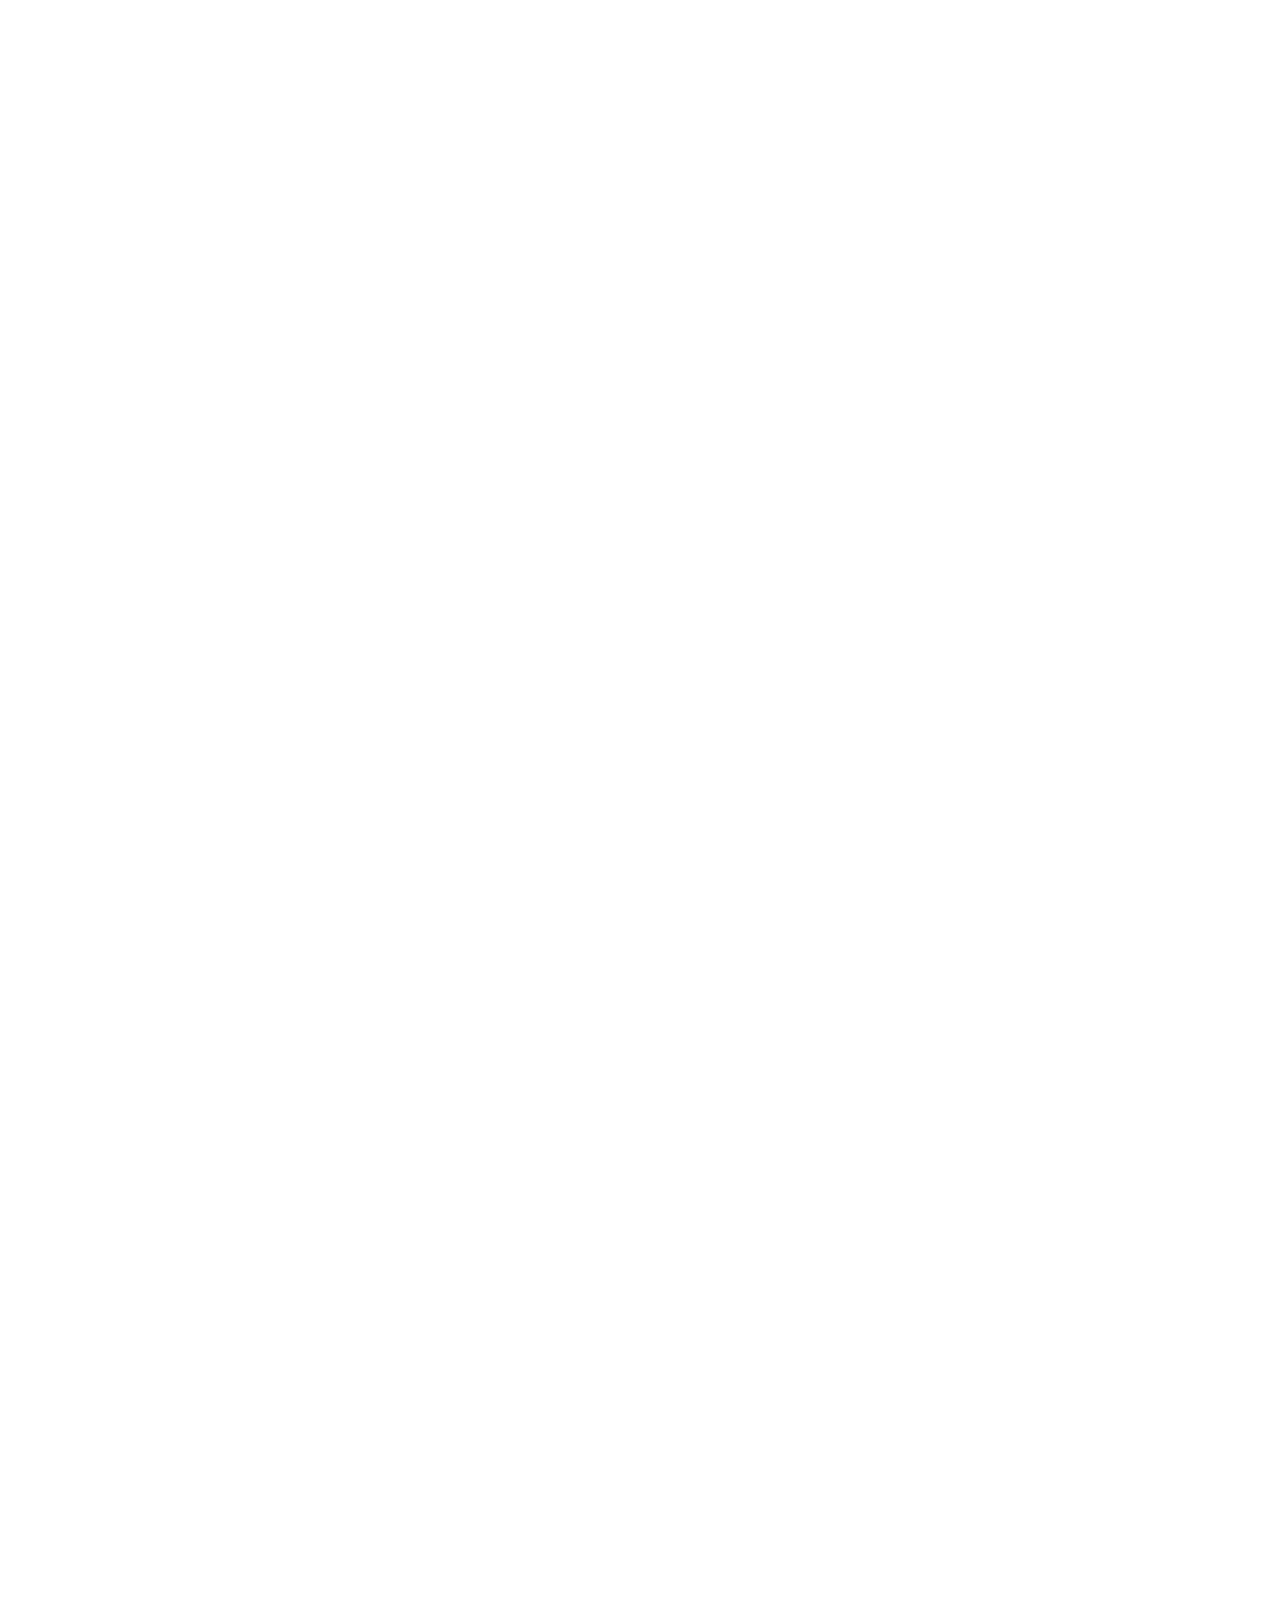
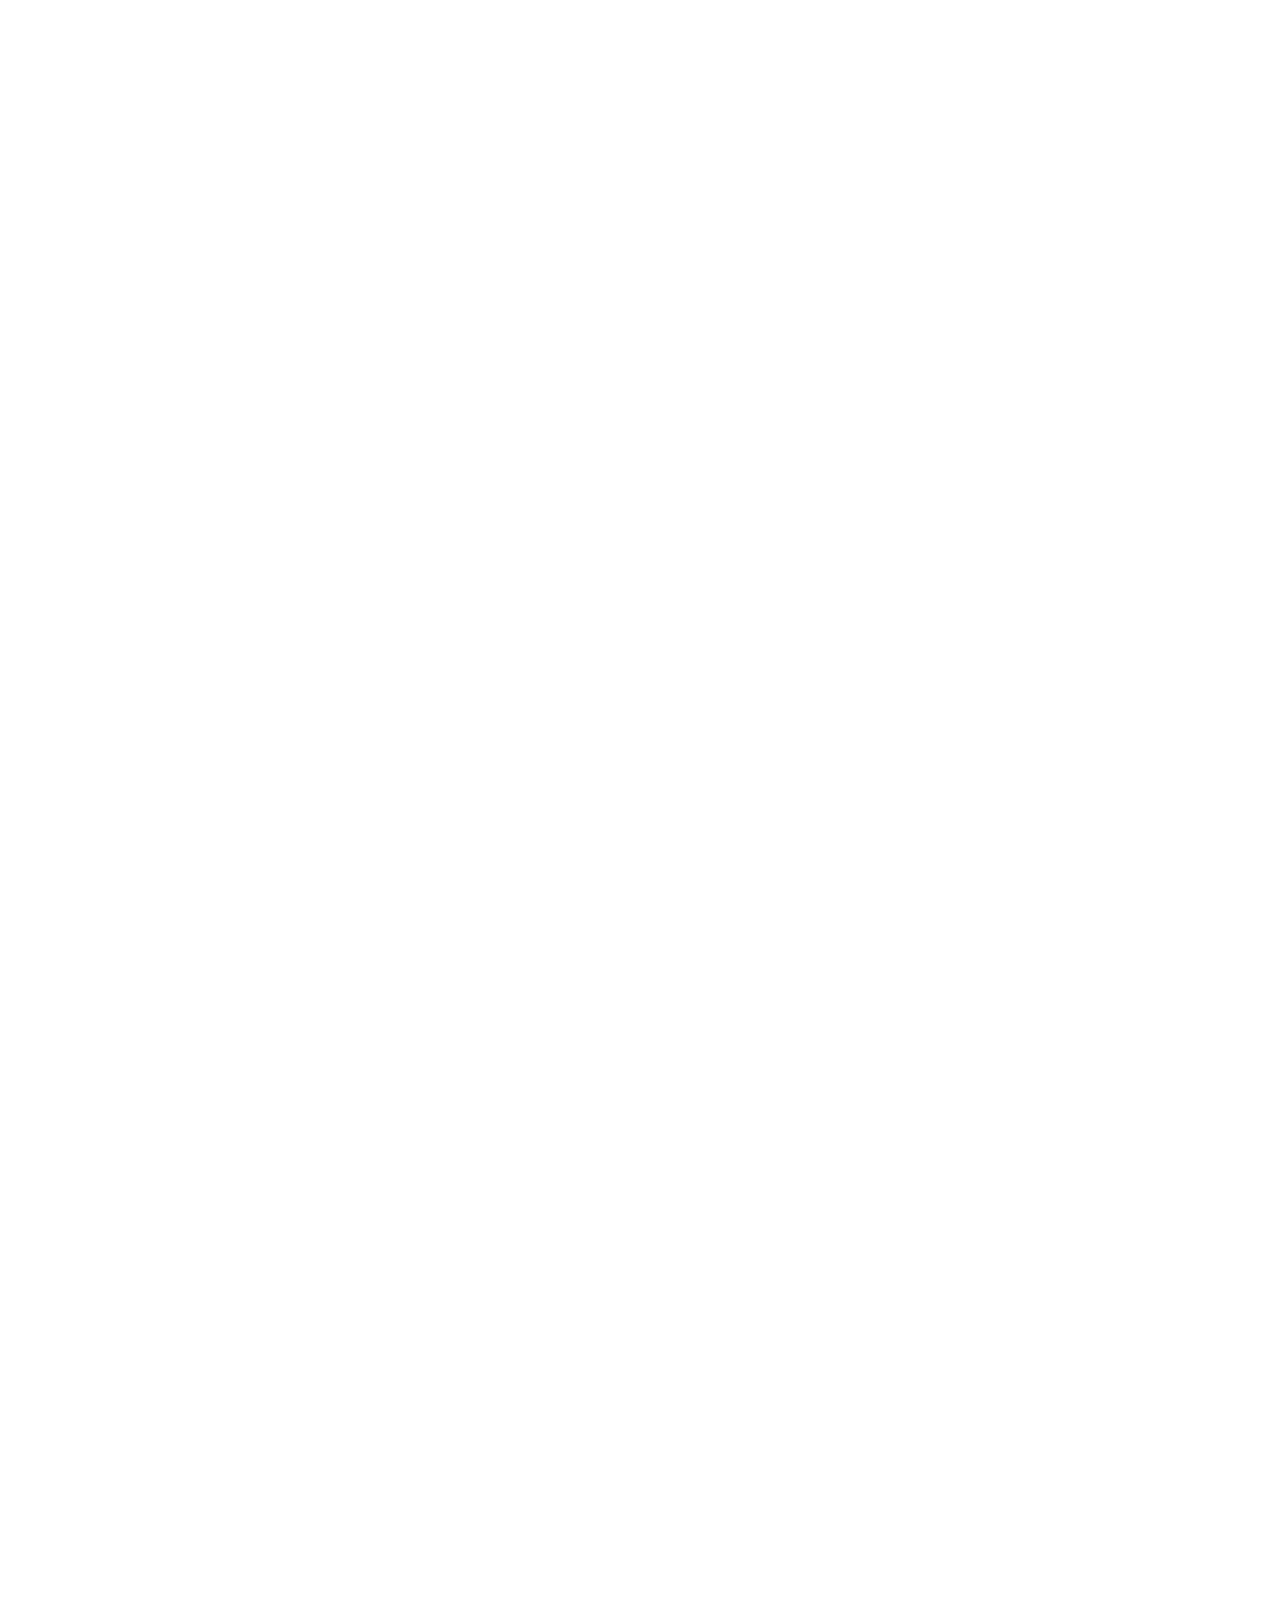
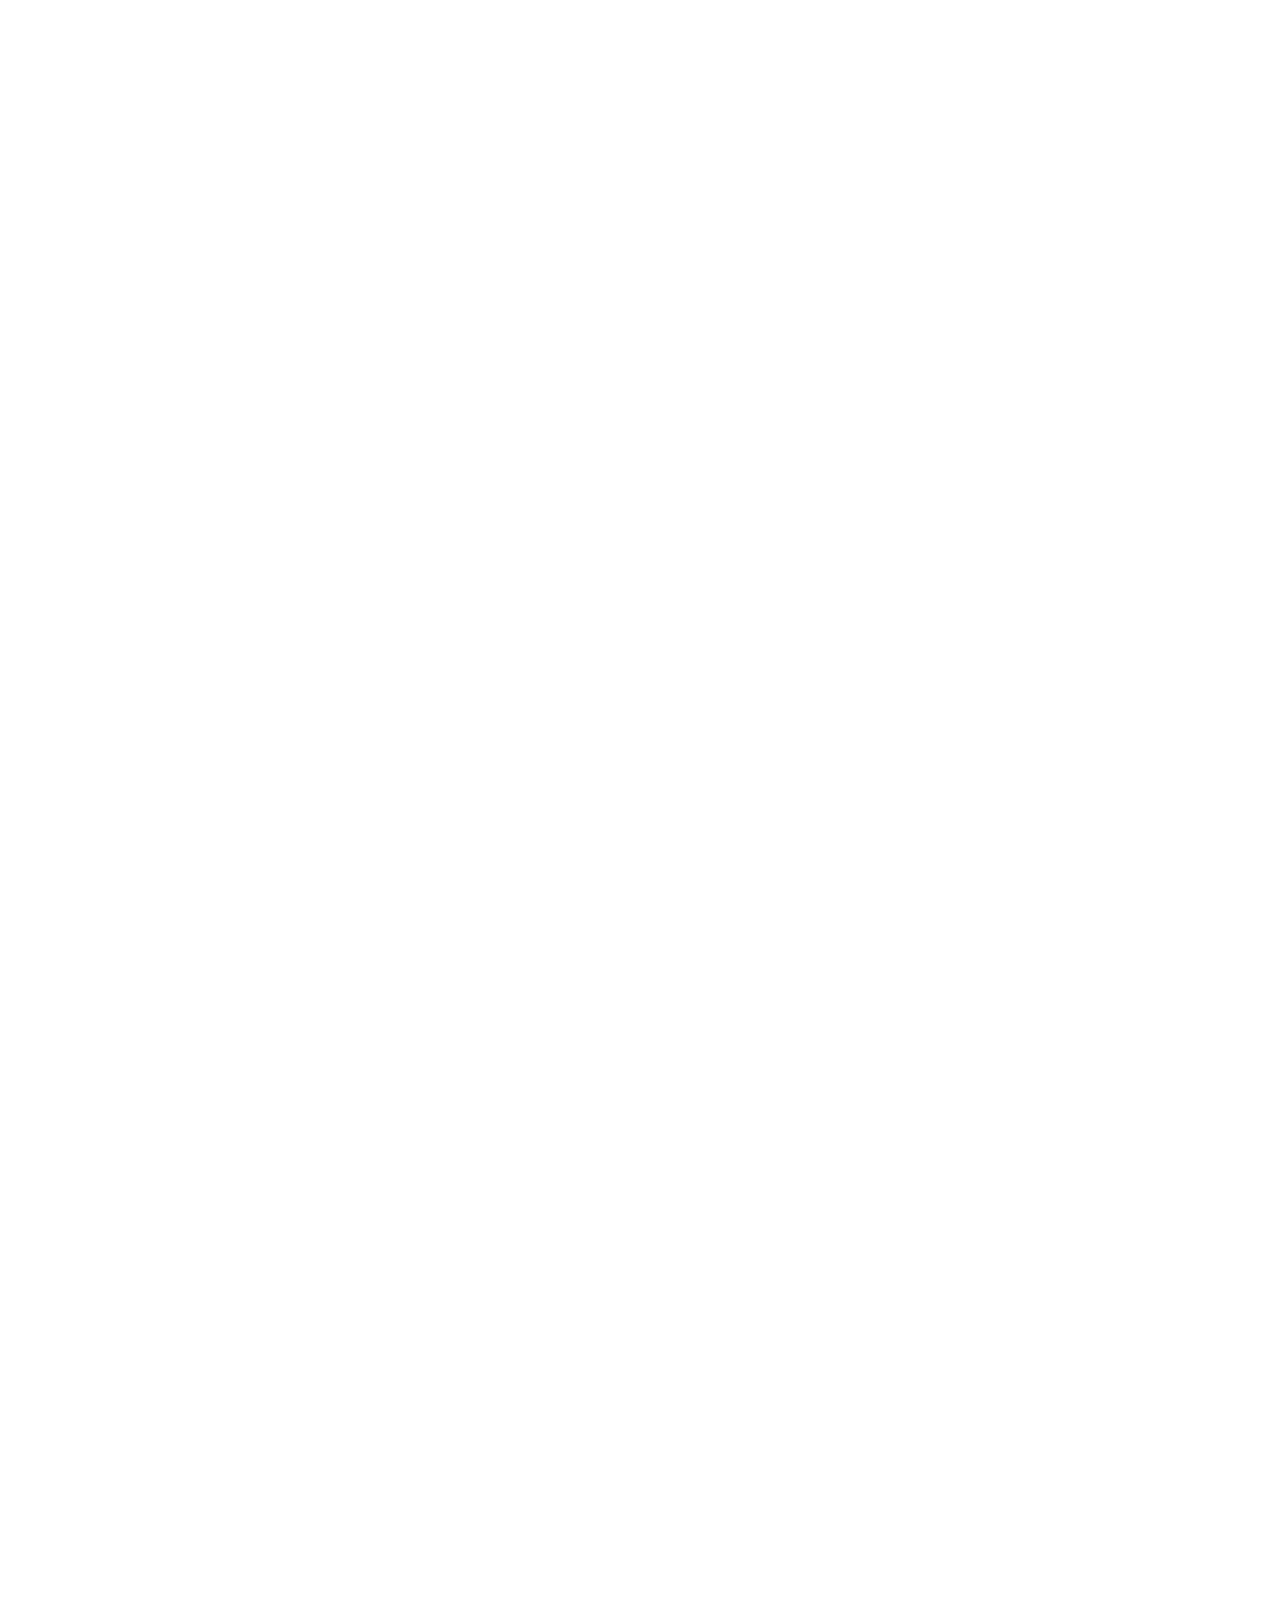
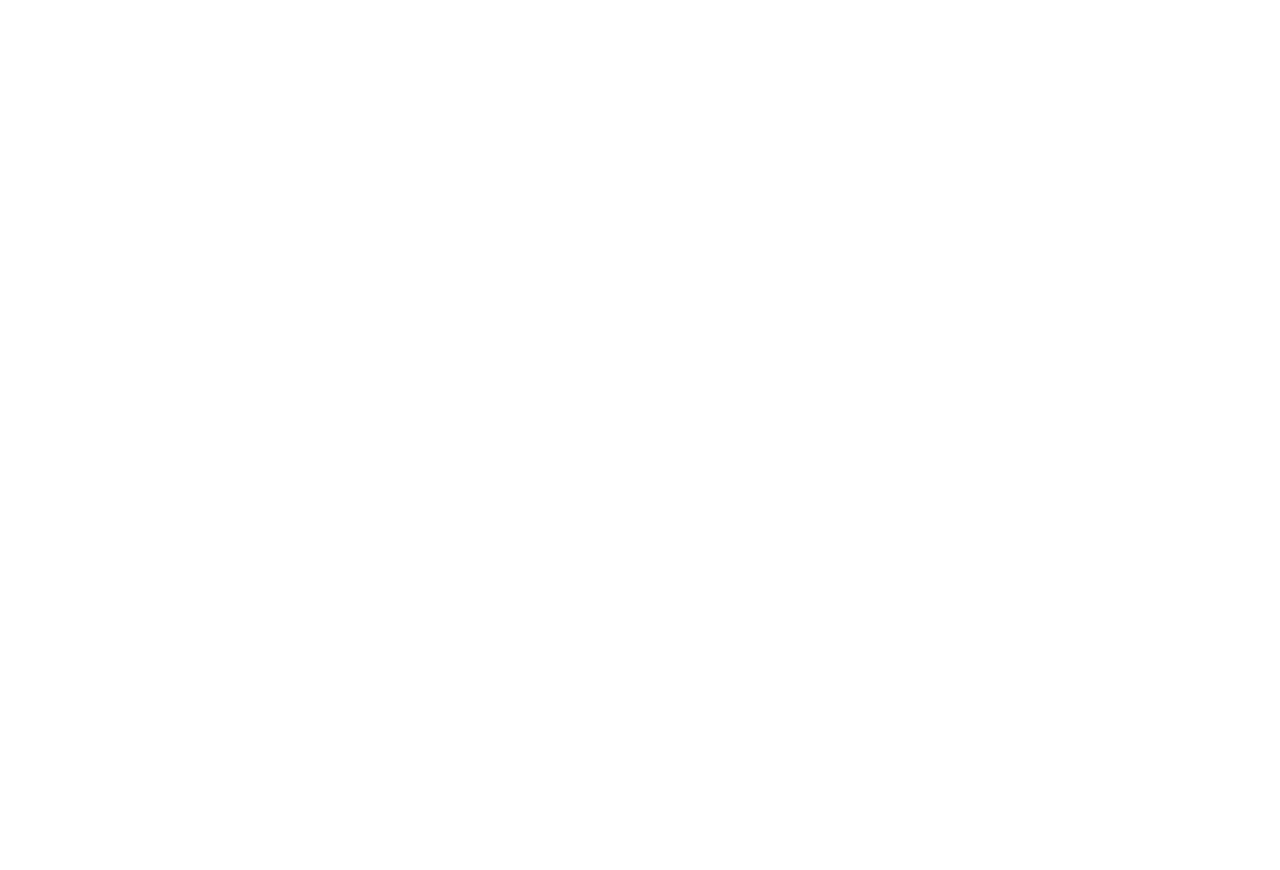
==== about-us.html @ c0554810 "first commit" ====
<!DOCTYPE html>
<!--[if IE 8 ]><html class="ie" xmlns="http://www.w3.org/1999/xhtml" xml:lang="en-US" lang="en-US"> <![endif]-->
<!--[if (gte IE 9)|!(IE)]><!--><html xmlns="http://www.w3.org/1999/xhtml" xml:lang="en-US" lang="en-US"><!--<![endif]-->

<head>
    <!-- Basic Page Needs -->
    <meta charset="utf-8">
    <!--[if IE]><meta http-equiv='X-UA-Compatible' content='IE=edge,chrome=1'><![endif]-->
    <title>Zingbox – Wind & Solar Energy HTML Template</title>
    
    <meta name="author" content="themesflat.com">

    <!-- Mobile Specific Metas -->
    <meta name="viewport" content="width=device-width, initial-scale=1, maximum-scale=1">

    <!-- Theme Style -->
    <link rel="stylesheet" type="text/css" href="assets/style.css">
    <link rel="stylesheet" type="text/css" href="assets/zingbox-icon.css">

    <!-- wow -->
    <link rel='stylesheet' href='https://cdn.rawgit.com/daneden/animate.css/v3.1.0/animate.min.css'>
    <script src='https://cdn.rawgit.com/matthieua/WOW/1.0.1/dist/wow.min.js'></script>

    <!-- Favicon and Touch Icons  -->
    <link rel="shortcut icon" href="assets/icon/icon_logo.png">
    <link rel="apple-touch-icon-precomposed" href="assets/icon/icon_logo2.png">

    <!--[if lt IE 9]>
        <script src="javascript/html5shiv.js"></script>
        <script src="javascript/respond.min.js"></script>
    <![endif]-->

</head>

<body class=" sidebar-right header-style-2 topbar-style-1 menu-has-search header-fixed">

<div id="wrapper" class="animsition">
    <div id="page" class="">
        <!-- Header Wrap -->
        <div id="site-header-wrap">
            <!-- Top Bar -->        
            <div id="top-bar">
                <div id="top-bar-inner" class="container">
                    <div class="top-bar-inner-wrap">
                        <div class="top-bar-content">
                            <div class="inner">
                                <span class="location content">2072 Pinnickinick Street, WA 98370</span>
                                <span class="envelope content">info@website.com</span>
                                
                            </div>                            
                        </div><!-- /.top-bar-content -->

                        <div class="top-bar-socials">
                            <div class="inner">                               
                                <span class="icons">
                                    <a href="#"><i class="fa fa-facebook"></i></a>
                                    <a href="#"><i class="fa fa-twitter"></i></a>
                                    <a href="#"><i class="fa fa-google-plus"></i></a>
                                    <a href="#"><i class="fa fa-instagram"></i></a>
                                </span>
                            </div>
                        </div><!-- /.top-bar-socials -->
                    </div>                    
                </div>
            </div><!-- /#top-bar -->

            <!-- Header -->
            <header id="site-header">
                <div id="site-header-inner" class="container">                    
                    <div class="wrap-inner clearfix">
                        <div id="site-logo" class="clearfix">
                            <div id="site-logo-inner">
                                <a href="index.html" rel="home" class="main-logo">
                                    <img src="assets/img/logo.png" alt="Zingbox" data-retina="assets/img/logo.png" >
                                </a>
                            </div>
                        </div><!-- /#site-logo -->

                        <div class="mobile-button">
                            <span></span>
                        </div><!-- /.mobile-button -->

                        <nav id="main-nav" class="main-nav">
                            <ul id="menu-primary-menu" class="menu">
                                <li class="menu-item menu-item-has-children">
                                    <a class="down" href="index.html">Home</a>
                                    <ul class="sub-menu ">
                                        <li class="menu-item"><a href="index.html">Home1</a></li>
                                        <li class="menu-item"><a href="home2.html">Home2</a></li>
                                    </ul>
                                </li>
                                <li class="menu-item menu-item-has-children">
                                    <a class="active down" href="about-us.html">About Us</a>
                                    <ul class="sub-menu ">
                                        <li class="menu-item"><a class="active" href="about-us.html">About Us</a></li>
                                        <li class="menu-item"><a href="price.html">Pricing</a></li>
                                        <li class="menu-item"><a href="team.html">Team</a></li>
                                        <li class="menu-item"><a href="faq.html">FAQ’s</a></li>
                                    </ul>
                                </li>
                                <li class="menu-item menu-item-has-children">
                                    <a class="down" href="service.html">Services</a>
                                    <ul class="sub-menu ">
                                        <li class="menu-item"><a href="service.html">Services</a></li>
                                        <li class="menu-item"><a href="service-detail.html">Services Details</a></li>
                                    </ul>
                                </li>
                                <li class="menu-item menu-item-has-children">
                                    <a class="down" href="project.html">Project </a>
                                    <ul class="sub-menu ">
                                        <li class="menu-item"><a href="project.html">Project</a></li>
                                        <li class="menu-item"><a href="project-detail.html">Project Details</a></li>
                                    </ul>
                                </li>
                                
                                <li class="menu-item menu-item-has-children" >
                                    <a class="down" href="page-blog.html">Blog</a>
                                    <ul class="sub-menu ">
                                        <li class="menu-item"><a href="page-blog.html">Blog Standard</a></li>
                                        <li class="menu-item"><a href="blog-detail.html">Blog Details</a></li>
                                    </ul>
                                </li>
                                <li class="menu-item menu-item-has-children">
                                    <a href="contact.html">Contact</a>
                                </li>
                            </ul>
                        </nav><!-- /#main-nav -->
                        <div id="header-get-a-quote">
                            <a href="#" class="header-get-a-quote-icon">Get A Quote</a>
                            <!-- <button class="header-get-a-quote-icon" >Get a Quote</button> -->
                        </div><!-- /#header-get-a-quote -->
                    </div><!-- /.wrap-inner -->                    
                </div><!-- /#site-header-inner -->
            </header><!-- /#site-header -->
        </div><!-- #site-header-wrap -->

        <!-- Main Content -->
        <div id="main-content-home" class="site-main clearfix">

            <!-- Header Banner-->
            <div id="header-banner" class="header-banner clearfix">
                <div id="header-banner-inner" class="container clearfix">
                    <div class="header-banner-inner-wrap">                    
                        <div class="blog-standar-start">
                            <h1 class="blog-standar-start1">ABOUT US</h1>
                        </div>
                        <h2 class="blog-standar-end">
                            <a href="index.html" class="blog-standar-end">Home</a> |
                            <span class="blog-standar-end">About Us</span>
                        </h2>               
                    </div><!-- /.header-banner-inner-wrap -->
                </div><!-- /#header-banner-inner -->  
                        
            </div>
            <!-- End Header Banner --> 
            
            <!-- ABOUT US -->
            <div class="row-aubout-us">
                <div class="container">
                    <div class="row">
                        <div class="col-md-6">
                            <div class="themesflat-spacer clearfix" data-desktop="164" data-mobile="60" data-smobile="60"></div>
                            <img class="img-about-us" src="assets/img/shortcode/about-us/about-us-left.jpg" alt="Image">
                            <img class="img-about-us-1" src="assets/img/shortcode/about-us/about-us-left-1.png" alt="Image">
                            <img class="img-about-us-2" src="assets/img/shortcode/about-us/about-us-left-2.png" alt="Image">

                            <div class="themesflat-counter wow fadeInUp  clearfix">
                                <div class="counter-item-about-us">
                                    <div class="text-wrap ">
                                        <div class="icon"></div>
                                        <div class="number-wrap">
                                            <span class="number" data-speed="3000" data-to="10"  data-inviewport="yes" >10</span> <span class="suffix">+</span>
                                        </div>
                                    </div>
                                    <h3 class="heading ">Years Of Experiences</h3>
                                </div>
                            </div>
                            <div class="themesflat-spacer clearfix" data-desktop="121" data-mobile="60" data-smobile="60"></div>
                        </div>
                        <div class="col-md-6">
                            <div class="themesflat-spacer clearfix" data-desktop="236" data-mobile="60" data-smobile="60"></div>
                            <div class="themesflat-headings about-us style-2  clearfix">
                                <span class="heading-shadown-text style-2">ABOUT US</span>
                                <h1 class="heading wow fadeInUp">WE ARE QUALIFIED & <br>PROFESSIONAL</h1>
                                <p class="sub-heading wow fadeInDown">The quick, brown fox jumps over a lazy dog. DJs flock by when MTV ax quiz prog. Junk MTV quiz graced by fox whelps. Bawds jog, flick quartz, vex nymphs. Waltz, bad nymph, for quick jigs vex! Fox nymphs grab quick-jived waltz. Brick quiz whangs jumpy veldt fox. Bright vixens</p>
                            </div>
                            <div class="about-us-content">
                                <div class="about-us-content-left wow fadeInDown">
                                    <ul>
                                        <li><a href="service-detail.html"> Malesuada dictum neque </a> </li>
                                        <li> <a href="service-detail.html"> Malesuada dictum neque </a></li>
                                    </ul>
                                </div>
                                <div class="about-us-content-right wow fadeInDown">
                                    <ul>
                                        <li><a href="service-detail.html"> Tempor commodo  </a> </li>
                                        <li> <a href="service-detail.html"> Tempor commodo  </a></li>
                                    </ul>
                                </div>
                                
                            </div>
                            <div class="themesflat-spacer clearfix" data-desktop="68" data-mobile="120" data-smobile="85"></div>
                        </div>
                    </div>
                </div>
            </div>
            <!-- END ABOUT US -->
            
            <!-- EXPERIENCES-->
            <div class="row-experiences padding-bottom-682">
                <div class="container">
                    <div class=" row-experiences-content wow zoomInDown"  >
                        <div class="row">
                            <h1 class="heading-experiences">EXPERIENCED WORKERS</h1>
                        </div>
                        <div class="row">
                            <p class="content">Lorem ipsum dolor sit amet, consetetur sadipscing elitr, sed diam <br> nonumy eirmod tempor invidunt ut labore et dolore magna aliquyam <br> erat, sed diam voluptua. At vero eos et accusam et justo duo dolores</p>
                        </div>
                        <div class="row">
                            <div class="link">
                                <div class="link-1">
                                    <ul>
                                        <li class="left"><a href="service-detail.html"><i class="zingbox-icon-check"></i>Sonsectetur adipisicing elit</a></li>
                                        <li class="left"><a href="service-detail.html"><i class="zingbox-icon-check"></i>Exercitation ullamco laboris</a></li>
                                    </ul>
                                </div>
                                <div class="link-2">
                                    <ul>
                                        <li class="right"><a href="service-detail.html"><i class="zingbox-icon-check"></i>Eiusmod tempor incididunt</a></li>
                                        <li class="right"><a href="service-detail.html"><i class="zingbox-icon-check"></i>Aolore magna aliqua</a></li>
                                    </ul>
                                </div>
                            </div>  
                        </div>
                    </div>
                </div>
            </div>
            <!-- END EXPERIENCES -->

            <!-- PRICING -->
            <div class="row-pricing">
                <div class="container">
                    <div class="col-md-12">
                        <div class="themesflat-spacer clearfix" data-desktop="138" data-mobile="170" data-smobile="320"></div>
                        <div class="themesflat-headings style-2 text-center margin-bottom-25px clearfix">
                            <h1 class="heading">CHOOSE A PLAN</h1>
                            <p class="sub-heading margin-top-17">Lorem ipsum dolor sit amet, consetetur sadipscing elitr, sed diam nonumy eirmod tempor invidunt ut labore et dolore magna aliquyam erat, sed</p>
                        </div>
                    </div>
                    <div class="row">
                        <div class="col-md-4">
                            <div class="box-pricing wow fadeInDown">
                                <div class="title">
                                    <span class="title-shadown-text style-2">01</span>
                                    <h1 class="price">$45.00</h1>
                                    <h6 class="package">BASIC PACKAGE </h6>
                                </div>
                                <ul class="list-table">
                                    <li><i class="zingbox-icon-tick"></i>Web devolopment</li>
                                    <li><i class="zingbox-icon-tick"></i>Unlimited revision </li>
                                    <li><i class="zingbox-icon-cancle"></i>Web Lifetime</li>
                                    <li><i class="zingbox-icon-cancle"></i>graphics design</li>
                                    <li><i class="zingbox-icon-cancle"></i>Web Lifetime</li>
                                    <li><i class="zingbox-icon-cancle"></i>graphics design</li>
                                </ul>
                                <div class="choose-a-plan">
                                    <a href="#" class="choose-a-plan-icon">Choose a Plan</a>
                                </div>
                            </div>
                        </div>
                        <div class="col-md-4">
                            <div class="box-pricing active wow fadeInUp">
                                <div class="title">
                                    <span class="title-shadown-text">02</span>
                                    <h1 class="price">$60.00</h1>
                                    <h6 class="package">STANDARD PACKAGE </h6>
                                </div>
                                <ul class="list-table">
                                    <li><i class="zingbox-icon-tick"></i>Web devolopment</li>
                                    <li><i class="zingbox-icon-tick"></i>Unlimited revision </li>
                                    <li><i class="zingbox-icon-cancle"></i>Web Lifetime</li>
                                    <li><i class="zingbox-icon-cancle"></i>graphics design</li>
                                    <li><i class="zingbox-icon-tick"></i>Web Lifetime</li>
                                    <li><i class="zingbox-icon-tick"></i>graphics design</li>
                                </ul>
                                <div class="choose-a-plan">
                                    <a href="#" class="choose-a-plan-icon">Choose a Plan</a>
                                </div>
                            </div>
                        </div>
                        <div class="col-md-4">
                            <div class="box-pricing wow fadeInDown">
                                <div class="title">
                                    <span class="title-shadown-text">03</span>
                                    <h1 class="price">$85.00</h1>
                                    <h6 class="package">PREMIUM PACKAGE </h6>
                                </div>
                                <ul class="list-table">
                                    <li><i class="zingbox-icon-tick"></i>Web devolopment</li>
                                    <li><i class="zingbox-icon-tick"></i>Unlimited revision </li>
                                    <li><i class="zingbox-icon-cancle"></i>Web Lifetime</li>
                                    <li><i class="zingbox-icon-cancle"></i>graphics design</li>
                                    <li><i class="zingbox-icon-tick"></i>Web Lifetime</li>
                                    <li><i class="zingbox-icon-cancle"></i>graphics design</li>
                                </ul>
                                <div class="choose-a-plan">
                                    <a href="#" class="choose-a-plan-icon">Choose a Plan</a>
                                </div>
                            </div>
                        </div>
                    </div>
                    <div class="themesflat-spacer clearfix" data-desktop="138" data-mobile="60" data-smobile="60"></div>
                </div>
            </div>
            <!-- END PRICING -->

             <!-- REQUEST-->
             <div class="row-request style-2" >
                <div class="col-xl-6 col-lg-12"><img class="img-left style-2" src="assets/img/shortcode/experience/experience-left.jpg"  alt="Image" ></div>
                <div class="col-md-6"><img class="img-right" src="assets/img/shortcode/request/request-right.png"  alt="Image"></div>
                <div >
                    <div class="row-request-inner">                        
                        <div class="row-request-right wow fadeInUp"> 
                            <div class="themesflat-headings style-1  clearfix wow fadeInUp">
                                <h1 class="heading padding-bottom-10">EXPERIENCED WORKERS</h1>
                                <p class="sub-heading padding-bottom-40">Lorem ipsum dolor sit amet, consetetur sadipscing elitr, sed diam nonumy eirmod tempor invidunt ut labore et dolore magna aliquyam erat, sed diam voluptua. At vero eos et accusam et justo duo dolores</p>
                            </div>
                            <div class="service-inner-text style-3 wow fadeInUp">
                                <div class="icon zingbox-icon-Solar-power-light "></div>
                                <div class="text-wrap">
                                    <h3 class="heading"><a href="service-detail.html">Gynecology</a></h3>
                                    <p class="sub-heading">Lorem ipsum dolor sit amet, consetetur sadipscing elitr, sed diam nonumy eirmod tempor </p>
                                </div>
                            </div>
                            <div class="service-inner-text style-3  wow fadeInUp">
                                <div class="icon zingbox-icon-Solar-power-light"></div>
                                <div class="text-wrap">
                                    <h3 class="heading"><a href="service-detail.html">Gynecology</a></h3>
                                    <p class="sub-heading">Lorem ipsum dolor sit amet, consetetur sadipscing elitr, sed diam nonumy eirmod tempor </p>
                                </div>
                            </div>
                        </div>
                    </div>  
                </div>                                                         
            </div><!-- END REQUEST -->

            <!-- WORK -->
            <div class="row-work">
                <img class="bg-img style-2" src="assets/img/shortcode/work/bg-work.png" alt="Image">
                <div class="container"> 
                    <div class="row">
                        <div class="col-md-12">
                            <div class="themesflat-spacer clearfix" data-desktop="138" data-mobile="60" data-smobile="60"></div>
                            <div class="themesflat-headings style-2 text-center clearfix">
                                <h1 class="heading">OUR WORK PROCESS</h1>
                                <p class="sub-heading">Lorem ipsum dolor sit amet, consetetur sadipscing elitr, sed diam nonumy eirmod tempor invidunt ut labore et dolore magna aliquyam erat, sed</p>
                            </div>
                            <div class="themesflat-spacer clearfix" data-desktop="55" data-mobile="35" data-smobile="35"></div>

                            <div class="row">
                                <div class="col-md-4 "> 
                                    <div class="box-work wow fadeInUp"  >
                                        <!-- <span class="icon zingbox-icon-pin-energy "></span> -->
                                        <img src="assets/img/shortcode/work/work-1.png" alt="Image">
                                        <div class="text-wrap">
                                            <h6 class="heading">Non-Polluting</h6>
                                            <p class="sub-heading">Lorem ipsum dolor sit amet,<br> consetetur sadipscing elitr, sed diam <br> nonumy eirmod tempor invidun</p>
                                            <a href="#" class="btn-read-more">Read More <i class="fa fa-arrow-right"></i></a>
                                        </div>
                                    </div>
                                </div>
                                <div class="col-md-4 "> 
                                    <div class="box-work wow fadeInUp"  >
                                        <!-- <span class="icon zingbox-icon-solar-fan "></span> -->
                                        <img src="assets/img/shortcode/work/work-2.png" alt="Image">
                                        <div class="text-wrap">
                                            <h6 class="heading">Demand Response</h6>
                                            <p class="sub-heading">Lorem ipsum dolor sit amet,<br> consetetur sadipscing elitr, sed diam <br> nonumy eirmod tempor invidun</p>
                                            <a href="#" class="btn-read-more">Read More <i class="fa fa-arrow-right"></i></a>
                                        </div>
                                    </div>
                                </div>
                                <div class="col-md-4 " > 
                                    <div class="box-work wow fadeInUp" >
                                        <!-- <span class="icon zingbox-icon-powe-poles"></span> -->
                                        <img src="assets/img/shortcode/work/work-3.png" alt="Image">
                                        <div class="text-wrap">
                                            <h6 class="heading">Load Shifting</h6>
                                            <div class="sep clearfix"></div>
                                            <p class="sub-heading">Lorem ipsum dolor sit amet,<br> consetetur sadipscing elitr, sed diam <br> nonumy eirmod tempor invidun</p>
                                            <a href="#" class="btn-read-more">Read More <i class="fa fa-arrow-right"></i></a>
                                        </div>
                                    </div>
                                </div>
                            </div>
                            <div class="col-md-12">
                                <div class="themesflat-spacer clearfix" data-desktop="122" data-mobile="60" data-smobile="60"></div>
                            </div>
                        </div><!-- /.col-md-12 -->    
                    </div><!-- /.row -->
                </div>                      
            </div>                
            <!-- END WORK -->

        </div><!-- /#main-content -->

         <!-- Footer -->
         <footer id="footer" class="style-1 clearfix">
            <img class="bg-right" src="assets/img/bg-footer-2.png" alt="Image">
            <div id="footer-widgets" class="container">
                <div class="row ">
                    <div class="col-lg-3 col-md-6">
                        <div class="widget widget_text">
                            <div class="textwidget">
                                <img src="assets/img/logo-dark.png" alt="Image" >
                                <p class="margin-bottom-15">Lorem ipsum dolor sit amet, consect etuer adipiscing elit, sed diam nonu mmy nibh euis </p>
                                <div class="footer-socials">
                                    <div class="inner">                               
                                        <span class="icons">
                                            <a class="active" href="#"><i class="fa fa-facebook-square"></i></a>
                                            <a href="#"><i class="fa fa-twitter"></i></a>
                                            <a href="#"><i class="fa fa-google"></i></a>
                                            <a href="#"><i class="fa fa-linkedin"></i></a>
                                            <a href="#"><i class="fa fa-pinterest-p"></i></a> 
                                        </span>
                                    </div>
                                </div><!-- /.footer-socials -->
                            </div>
                        </div><!-- /.widget_text -->
                        <div class="themesflat-spacer clearfix" data-desktop="0" data-mobile="0" data-smobile="0"></div>
                    </div><!-- /.col -->                 
                    <div class="col-lg-2 col-md-6">
                        <div class="themesflat-spacer clearfix" data-desktop="10" data-mobile="0" data-smobile="50"></div>
                        <div class="widget widget_services">
                            <h3 class="widget-title margin-bottom-30">Services</h3>
                            <ul class="service-list">
                                <li><a href="service-detail.html">Conditions</a></li>
                                <li><a href="service-detail.html">Terms of Use</a></li>
                                <li><a href="service.html">Our Services</a></li>
                                <li><a href="blog.html">New Guests List</a></li>
                                <li><a href="team.html">The Team List</a></li>
                            </ul>
                        </div>
                    </div><!-- /.col -->

                    <div class="col-lg-4 col-md-6">
                        <div class="themesflat-spacer clearfix" data-desktop="10" data-mobile="50" data-smobile="50"></div>

                        <div class="widget widget_Latest-post">
                            <h3 class="widget-title">Latest Post</h3>
                            <ul class="lastest-posts data-effect clearfix">
                                <li class="clearfix">
                                    <div class="thumb ">
                                        <img src="assets/img/post/recent-new-4.jpg" alt="Image" > 
                                    </div>
                                    <div class="text">
                                        <span class="post-date">December 7, 2021</span>
                                        <h4><a href="blog-detail.html">Bigg Ideas Of Business
                                            branding Info.</a></h4>                                       
                                    </div>
                                </li>
                                <li class="clearfix">
                                    <div class="thumb ">
                                        <img src="assets/img/post/recent-new-5.jpg" alt="Image" >
                                    </div>
                                    <div class="text">
                                        <span class="post-date">December 7, 2021</span>
                                        <h4><a href="blog-detail.html">Bigg Ideas Of Business
                                            branding Info.</a></h4>                                        
                                    </div>
                                </li>                                
                            </ul>
                        </div><!-- /.widget_lastest -->                       
                    </div><!-- /.col -->

                    <div class=" col-lg-3 col-md-6">
                        <div class="themesflat-spacer clearfix" data-desktop="5" data-mobile="50" data-smobile="50"></div>
                        <div class="widget widget_email">
                            <h3 class="widget-title margin-bottom-30">Subscribe</h3>
                            <div class="email-form ">
                                <div class="Email">
                                    <input type="text" placeholder="Email">
                                </div>
                                <div>
                                    <button class="btn-subcriber">Subscribe</button>
                                </div>
                                <span class="tittle-email">Get the latest updates via email. Any time you may unsubscribe</span>
                            </div>
                        </div><!-- /.widget_instagram -->
                    </div><!-- /.col -->
                </div><!-- /.themesflat-row -->
            </div><!-- /#footer-widgets -->
        </footer><!-- /#footer -->
        
         <!-- Bottom -->
         <div id="bottom" class="clearfix has-spacer">
            <div id="bottom-bar-inner" class="container">
                <div class="bottom-bar-inner-wrap">
                    <div class="bottom-bar-content">
                        <div id="copyright">
                            <a class="margin-right-3" href="#">© Yoursitename</a> 
                            <span class="text">2021 | All Rights Reserved </span> 
                        </div>
                    </div><!-- /.bottom-bar-content -->

                    <div class="bottom-bar-menu">
                        <a href="#">Privacy</a>
                        <a href="#">Terms</a>
                        <a href="#">Sitemap</a>
                        <a class="padding-right-0" href="#">Help</a>
                    </div><!-- /.bottom-bar-menu -->
                </div><!-- /.bottom-bar-inner-wrap -->                
            </div><!-- /#bottom-bar-inner -->
        </div><!-- /#bottom -->

        
    </div><!-- /#page -->
</div><!-- /#wrapper -->

<a id="scroll-top"></a>

<!-- Javascript -->
<script src="assets/js/jquery.min.js"></script>
<script src="assets/js/plugins.js"></script>
<script src="assets/js/bootstrap.min.js"></script>
<script src="assets/js/animsition.js"></script>
<script src="assets/js/jquery.isotope.min.js"></script>


<script src="assets/js/jquery.cookie.js"></script>
<script src="assets/js/shortcodes.js"></script>
<script src="assets/js/main.js"></script>

<!-- WOW -->
<script src="assets/js/wow.js"></script>

</body>
</html>
---- assets/style.css ----
/**
  * Name: Zingbox
  * Version: 1.0.1
  * Author: Themesflat
  * Author URI: http://www.themesflat.com
*/

@import url('https://fonts.googleapis.com/css2?family=Jost:ital,wght@0,100;0,200;0,300;0,400;0,500;0,600;0,700;0,800;0,900;1,100;1,200;1,300;1,400;1,500;1,600;1,700;1,800;1,900&family=Rubik:ital,wght@0,300;0,400;0,500;0,600;0,700;0,800;0,900;1,300;1,400;1,500;1,600;1,700;1,800;1,900&family=Teko:wght@300;400;500;600;700&display=swap');
@import url('https://fonts.googleapis.com/css2?family=Poppins:ital,wght@0,100;0,200;0,300;0,400;0,500;0,600;0,700;0,800;0,900;1,100;1,200;1,300;1,400;1,500;1,600;1,700;1,800;1,900&display=swap');


@import "css/bootstrap.css";
@import "css/animate.css";
@import "css/animsition.css";
@import "css/font-awesome.css";
@import "css/ionicons.css";
@import "css/font-etline.css";
@import "css/shortcodes.css";
@import "zingbox-icon.css";
@import "css/reponsive.css";


/* For Revolution Slider */
@import "includes/rev-slider/css/settings.css";
@import "includes/rev-slider/css/layers.css";
@import "includes/rev-slider/css/navigation.css";

/**
  *	Reset Browsers
  * General
  * Elements
  * Forms
  * Typography
  * Layouts
  * Effect
  * Top Bar
  * Header
  * Blog Post
  * Widgets
  * Pagination
  * Footer
  * Bottom
  * Scroll Top

*/

/* Reset Browsers
-------------------------------------------------------------- */
html,body,div,span,applet,object,iframe,h1,h2,h3,h4,h5,h6,p,blockquote,pre,a,abbr,acronym,address,big,cite,code,del,dfn,
em,img,ins,kbd,q,s,samp,small,strike,strong,sub,sup,tt,var,b,u,i,center,dl,dt,dd,ol,ul,li,fieldset,form,label,legend,
table,caption,tbody,tfoot,thead,tr,th,td,article,aside,canvas,details,embed,figure,figcaption,footer,header,hgroup,menu,
nav,output,ruby,section,summary,time,mark,audio,video {
  margin: 0;
  padding: 0;
  border: 0;
  outline: 0;
  font-size: 100%;
  font: inherit;
  vertical-align: baseline;
  font-family: inherit;
  font-size: 100%;
  font-style: inherit;
  font-weight: inherit;
}

article,aside,details,figcaption,figure,footer,header,hgroup,menu,nav,section {
  display: block;
}

html {
  font-size: 62.5%;
  overflow-y: scroll;
  -webkit-text-size-adjust: 100%;
  -ms-text-size-adjust: 100%;
}

*,
*:before,
*:after {
  -webkit-box-sizing: border-box;
  -moz-box-sizing: border-box;
  box-sizing: border-box;
}

body {
  background: #fff;
  line-height: 1;
}

article,aside,details,figcaption,figure,footer,header,main,nav,section {
  display: block;
}

ol,
ul {
  list-style: none;
}

table {
  border-collapse: collapse;
  border-spacing: 0;
}

caption,th,td {
  font-weight: normal;
  text-align: left;
}

blockquote:before,blockquote:after,q:before,q:after {
  content: "";
  content: none;
}

blockquote,q {
  quotes: none;
}

a:focus {
  outline: none;
}

a:hover,
a:active {
  outline: 0;
}

a img {
  border: 0;
}

img {
  max-width: 100%;
  height: auto;
}

select {
  max-width: 100%;
}

/* General
-------------------------------------------------------------- */
body,
button,
input,
select,
textarea {
  font-family: "Rubik", sans-serif;
  font-weight: 400;
  color: #565872;
  font-size: 16px;
  line-height: 30px;
  background-color: #fff;
  -webkit-font-smoothing: antialiased;
  -moz-osx-font-smoothing: grayscale;
  text-rendering: optimizeLegibility;
  overflow-x: hidden;
  overflow-y: auto;
}

img {
  height: auto;
  max-width: 100%;
  vertical-align: middle;
  -ms-interpolation-mode: bicubic;
}

p {
  margin: 0 0 20px;
}

strong,
b,
cite {
  font-weight: bold;
}

dfn,
cite,
em,
i,
blockquote {
  font-style: italic;
}

blockquote {
  position: relative;
  background-color: transparent;
  margin: 0px;
  padding: 0 0 0 32px;
}

blockquote > p:last-child {
  margin-bottom: 0;
}

blockquote cite {
  position: absolute;
  right: 0;
  bottom: 0;
}

blockquote em,
blockquote i {
  font-style: normal;
}

abbr,
acronym {
  border-bottom: 1px dotted #e0e0e0;
  cursor: help;
}

mark,
ins {
  text-decoration: none;
}

sup,
sub {
  font-size: 75%;
  height: 0;
  line-height: 0;
  position: relative;
  vertical-align: baseline;
}

sup {
  top: -6px;
}

sub {
  bottom: -3px;
}

small {
  font-size: 75%;
}

big {
  font-size: 125%;
}

address {
  font-style: italic;
  margin: 0 0 20px;
}

code,
kbd,
tt,
var,
samp,
pre {
  margin: 20px 0;
  padding: 4px 12px;
  background: #f5f5f5;
  border: 1px solid #e0e0e0;
  overflow-x: auto;
  -webkit-hyphens: none;
  -moz-hyphens: none;
  hyphens: none;
  border-radius: 0;
  height: auto;
}

/* Elements
-------------------------------------------------------------- */
html {
  -webkit-box-sizing: border-box;
  -moz-box-sizing: border-box;
  box-sizing: border-box;
}

*,
*:before,
*:after {
  -webkit-box-sizing: inherit;
  -moz-box-sizing: inherit;
  box-sizing: inherit;
}

hr {
  background-color: #e0e0e0;
  border: 0;
  height: 1px;
  margin-bottom: 20px;
}

/* List */

ul,
ol {
  padding: 0;
  margin: 0 0 20px 20px;
}

ul {
  list-style: disc;
}

ol {
  list-style: decimal;
}

li > ul,
li > ol {
  margin-bottom: 0;
}
li {
  list-style: none;
}

ul li,
ol li {
  padding: 0.1em 0;
}

dl,
dd {
  margin: 0 0 20px;
}

dt {
  font-weight: bold;
}

del,
.disable {
  text-decoration: line-through;
  filter: alpha(opacity=50);
  opacity: 0.5;
}

/* Table */
table,
th,
td {
  border: 1px solid #e0e0e0;
}

table {
  border-collapse: separate;
  border-spacing: 0;
  border-width: 1px 0 0 1px;
  margin: 0 0 30px;
  table-layout: fixed;
  width: 100%;
}

caption,
th,
td {
  font-weight: normal;
  text-align: left;
}

th {
  border-width: 0 1px 1px 0;
  font-weight: bold;
}

td {
  border-width: 0 1px 1px 0;
}
th,
td {
  padding: 8px 12px;
}

a:hover {
  text-decoration: none;
}

/* Media */
embed,
iframe,
object,
video {
  margin-bottom: 20px;
  max-width: 100%;
  vertical-align: middle;
}

p > embed,
p > iframe,
p > object,
p > video {
  margin-bottom: 0;
}

/* Accessibility - Text meant only for screen readers */
.screen-reader-text {
  clip: rect(1px, 1px, 1px, 1px);
  position: absolute !important;
  height: 1px;
  width: 1px;
  overflow: hidden;
}

.screen-reader-text:focus {
  background-color: #f1f1f1;
  border-radius: 3px;
  box-shadow: 0 0 2px 2px rgba(0, 0, 0, 0.6);
  clip: auto !important;
  color: #21759b;
  display: block;
  height: auto;
  left: 5px;
  line-height: normal;
  padding: 15px 23px 14px;
  text-decoration: none;
  top: 5px;
  width: auto;
  z-index: 100000;
}

/* Forms
-------------------------------------------------------------- */
/* Fixes */

button,
input {
  line-height: normal;
}
button,
input,
select,
textarea {
  font-size: 100%;
  line-height: inherit;
  margin: 0;
  vertical-align: baseline;
}

input,
textarea {
  font-size: 1em;
  max-width: 100%;
  background-image: -webkit-linear-gradient(
    rgba(255, 255, 255, 0),
    rgba(255, 255, 255, 0)
  ); /* Removing the inner shadow on iOS inputs */
}

textarea {
  overflow: auto; /* Removes default vertical scrollbar in IE6/7/8/9 */
  vertical-align: top; /* Improves readability and alignment in all browsers */
}

input[type="checkbox"] {
  display: inline;
}

button,
input[type="button"],
input[type="reset"],
input[type="submit"] {
  line-height: 1;
  cursor: pointer;
  -webkit-appearance: button;
}

input[type="checkbox"],
input[type="radio"] {
  padding: 0; /* Addresses excess padding in IE8/9 */
}

input[type="search"] {
  -webkit-appearance: textfield; /* Addresses appearance set to searchfield in S5, Chrome */
}

input[type="search"]::-webkit-search-decoration {
  /* Corrects inner padding displayed oddly in S5, Chrome on OSX */
  -webkit-appearance: none;
}

button::-moz-focus-inner,
input::-moz-focus-inner {
  border: 0;
  padding: 0;
}

/* Remove chrome yellow autofill */
input:-webkit-autofill {
  -webkit-box-shadow: 0 0 0px 1000px #f7f7f7 inset;
}

/* Reset search styling */
input[type="search"] {
  outline: 0;
}

input[type="search"]::-webkit-search-decoration,
input[type="search"]::-webkit-search-cancel-button,
input[type="search"]::-webkit-search-results-button,
input[type="search"]::-webkit-search-results-decoration {
  display: none;
}

/* Input normal */
select,
textarea,
input[type="text"],
input[type="password"],
input[type="datetime"],
input[type="datetime-local"],
input[type="date"],
input[type="month"],
input[type="time"],
input[type="week"],
input[type="number"],
input[type="email"],
input[type="url"],
input[type="search"],
input[type="tel"],
input[type="color"] {
  /* color: #57b33e; */
  border: 1px solid #eaeaea;
  padding: 14px 20px;
  letter-spacing: 0px;
  background-color: transparent;
  line-height: inherit;
  width: 100%;
  margin-bottom: 14px;
  height: auto;
  text-shadow: none;
  -webkit-box-shadow: none;
  -moz-box-shadow: none;
  box-shadow: none;
  -webkit-box-sizing: border-box;
  -moz-box-sizing: border-box;
  box-sizing: border-box;
  -webkit-transition: border ease 0.238s;
  -moz-transition: border ease 0.238s;
  transition: border ease 0.238s;
}

/* Contact Form 7 */
.wpcf7-form select,
.wpcf7-form textarea,
.wpcf7-form input {
  margin-bottom: 0;
}

/* Input focus */
textarea:focus,
input[type="text"]:focus,
input[type="password"]:focus,
input[type="datetime"]:focus,
input[type="datetime-local"]:focus,
input[type="date"]:focus,
input[type="month"]:focus,
input[type="time"]:focus,
input[type="week"]:focus,
input[type="number"]:focus,
input[type="email"]:focus,
input[type="url"]:focus,
input[type="search"]:focus,
input[type="tel"]:focus,
input[type="color"]:focus {
  border-color: #565872;
  outline: 0;
  -webkit-box-shadow: none;
  -moz-box-shadow: none;
  box-shadow: none;
}

/* Button */
button,
input[type="button"],
input[type="reset"],
input[type="submit"] {
  letter-spacing: 0.5px;
  font-weight: 500;
  background-color: #ffffff;
  color: #1f242c;
  border-color: #57b33e;
  border-radius: 7px;
  padding: 12.5px;
  display: inline-block;
  font-family: "Rubik", sans-serif;
  font-size: 15;
  font-weight: 500;
  border-width: 1px;
  -webkit-appearance: none;
  -webkit-transition: all ease 0.3s;
  -moz-transition: all ease 0.3s;
  transition: all ease 0.3s;
}

/* Button hover + focus */
button:hover,
input[type="button"]:hover,
input[type="reset"]:hover,
input[type="submit"]:hover,
button:focus,
input[type="button"]:focus,
input[type="reset"]:focus,
input[type="submit"]:focus {
  outline: 0;
  background-color: #ff7029;
}

/* Placeholder color */
::-webkit-input-placeholder {
  color: #565872;
}

:-moz-placeholder {
  color: #565872;
}

::-moz-placeholder {
  color: #565872;
  opacity: 1;
} /* Since FF19 lowers the opacity of the placeholder by default */

:-ms-input-placeholder {
  color: #565872;
}

/* Links */
a {
  color: #222;
  outline: 0;
  text-decoration: none;
  -webkit-transition: all 0.3s ease;
  -moz-transition: all 0.3s ease;
  -ms-transition: all 0.3s ease;
  -o-transition: all 0.3s ease;
  transition: all 0.3s ease;
}

a:hover,
a:focus,
a:active {
  outline: 0;
  color: #57b33e;
  text-decoration: none;
}

/* Typography
-------------------------------------------------------------- */
h1 {
  font-family: "Teko", sans-serif;
  color: #ffffff;
  font-weight: 400;
  line-height: 1;
}

h2 {
  font-family: "Rubik", sans-serif;
  color: #ffffff;
  font-weight: 400;
  line-height: 3;
}

h3 {
  font-family: "Rubik", sans-serif;
  color: #1f242c;
  font-weight: 700;
}

h4 {
  font-family: "Rubik", sans-serif;
  color: #565872;
  font-weight: 400;
}

h5 {
  font-family: "Teko", sans-serif;
  color: #ffffff;
  font-weight: 400;
  line-height: 1;
  padding: 100px 0 35px 7px;
}

h6 {
  font-family: "Teko", sans-serif;
  color: #191919;
  font-weight: 400;
  line-height: 1;
}
/* padding: 15px 0 15px 5px; */

h1 {
  font-size: 72px;
}
h2 {
  font-size: 18px;
}
h3 {
  font-size: 20px;
} 
h4 {
  font-size: 15px;
} 
h5 {
  font-size: 72px;
} 
h6 {
  font-size: 47px;
} 

h1 a,
h2 a,
h3 a,
h4 a,
h5 a,
h6 a {
  color: inherit;
}

/* Layouts
-------------------------------------------------------------- */
#main-content {
  padding: 115px 0 120px 0;
}
#main-content-2 {
  padding: 120px 0 120px 0 !important;
}

body.page #main-content {
  padding-top: 0;
  padding-bottom: 0;
}

/* Inner Content */
#inner-content,
#inner-sidebar {
  position: relative;
  z-index: 1;
}

/* Sidebar Right */
.sidebar-right #site-content {
  float: left;
  width: 66.38%;
}

.sidebar-right #sidebar {
  float: right;
  width: 31.62%;
}

/* Sidebar left */
.sidebar-left #site-content {
  float: right;
  width: 65.9%;
}

.sidebar-left #sidebar {
  float: left;
  width: 31.62%;
}

/* No Sidebar */
.no-sidebar #site-content {
  width: 100% !important;
  max-width: none !important;
  float: none !important;
}

/* Top Bar
-------------------------------------------------------------- */
#top-bar {
  position: relative;
  z-index: 1;
  background-color: #57b33e;
}

#top-bar,
#top-bar a {
  color: #fff;
  font-size: 14px;
  line-height: 17px;
}

#top-bar .top-bar-inner-wrap {
  display: table;
  width: 100%;
  padding: 18px 0px 15px 0px;
}

#top-bar .top-bar-content {
  display: table-cell;
  width: 70%;
  text-align: left;
  vertical-align: middle;
}

#top-bar .top-bar-socials {
  display: table-cell;
  width: 30%;
  text-align: right;
  vertical-align: middle;
}

/* Top Bar Content */

#top-bar .top-bar-content .content:first-child {
  position: relative;
  letter-spacing: 0.3px !important;
  display: inline-block;
  padding: 0px 13px 0px 17px;
  margin: 0px 0px 0px 300px;
  color: #fff;
}

#top-bar .top-bar-content .content:last-child {
  position: relative;
  display: inline-block;
  padding: 0px 0px 0px 27px;
  color: #fff;
}

#top-bar .top-bar-content .content:before {
  content: "";
  position: absolute;
  font-family: "FontAwesome";
  top: 0;
  left: 0;
  font-size: 19px;
}

#top-bar .top-bar-content .content.location:before {
  content: "\f041";
}

#top-bar .top-bar-content .content.envelope:before {
  content: "\f003";
}

/* Top Bar Socials*/

#top-bar .top-bar-socials .icons a {
  display: inline-block;
  text-align: center;
  position: relative;
  padding: 0px 9px;
}

#top-bar .top-bar-socials .icons a:last-child {
  padding-right: 0px !important;
}

#top-bar .top-bar-socials .icons a:hover {
  color: #ff7029;
}

/* Style 1 */
.topbar-style-1 #top-bar {
  background-color: #57b33e;
}


/* Header
-------------------------------------------------------------- */
#site-header {
  position: relative;
  background-color: #fff;
  box-shadow: 1px 1px 5px 0px rgba(0, 0, 0, 0.2);
  -webkit-transition: all 0.3s ease;
  -moz-transition: all 0.3s ease;
  -ms-transition: all 0.3s ease;
  -o-transition: all 0.3s ease;
  transition: all 0.3s ease;
}
#site-header-inner {
  position: relative;
}
#site-header .wrap-inner {
  padding-top: 28.5px;
  padding-bottom: 28.5px;
  -webkit-transition: all 0.3s ease;
  -moz-transition: all 0.3s ease;
  -ms-transition: all 0.3s ease;
  -o-transition: all 0.3s ease;
  transition: all 0.3s ease;
}

/* Header Fixed */

#site-header.is-fixed {
  position: fixed;
  top: -151px;
  left: 0;
  width: 100%;
  z-index: 9999;
}

#site-header.is-fixed.is-small {
  position: fixed;
  top: 0;
  left: 0;
  width: 100%;
  z-index: 9999;
}
#site-header.is-fixed.is-small .wrap-inner {
  padding-top: 45px;
  padding-bottom: 45px;
}
#site-header.is-fixed.is-small .wrap-inner.style-2 {
  padding-top: 25px;
  padding-bottom: 25px;
}
#site-header.is-fixed.is-small #site-logo {
  padding-top: 20px;
  padding-bottom: 20px;
  margin-top: -45px;
}
#site-header.is-fixed.is-small #header-get-a-quote {
  top: 28px;
}
#site-header.is-fixed.is-small .header-phone {
  top: 28px;
}
.header-style-1 #site-header.is-fixed.is-small #header-get-a-quote {
  top: 33px;
}
#site-header.is-fixed.is-small #main-nav .sub-menu {
  top: 90px;
}

/* Site Logo */

#site-logo {
  width: 22.5%;
  margin: -102px 0px 0px 0px;
  padding: 50px 0px 50px 0px;
  background-color: #fff;
  position: absolute;
  z-index: 3;
  box-shadow: 0 5px 10px rgb(0 0 0 / 7%);
}

#site-logo-inner {
  text-align: center;
}

/* Main Nav */
#main-nav ul {
  margin: 0px;
}
#main-nav ul li {
  position: relative;
  list-style: none;
  -webkit-transition: all 0.3s ease;
  -moz-transition: all 0.3s ease;
  -ms-transition: all 0.3s ease;
  -o-transition: all 0.3s ease;
  transition: all 0.3s ease;
}
#main-nav > ul > li {
  float: left;
  padding: 35px 20px 35px 14px !important;
}
#main-nav > ul > li > a {
  display: block;
  font-size: 18px;
  font-weight: 500;
  color: #1f242c;
  position: relative;
  line-height: 23px;
  font-family: "Rubik", sans-serif;
}
#main-nav ul li .active::after,
#main-nav ul li .active {
  color: #57b33c !important;
}
#main-nav ul li .down::after {
  content: "\f078";
  font-family: "FontAwesome",sans-serif;
  color: #1f242c;
  font-size: 12px;
  margin-left: 5px;
}

/* Sub Menu */
#main-nav .sub-menu {
  position: absolute;
  top: 95px;
  left: 0px;
  width: 250px;
  background-color: #fff;
  border-radius: 5px;
  z-index: 9999;
  opacity: 0;
  display: block !important;
  visibility: hidden;
  padding: 0 30px;
  box-shadow: 0 10px 30px rgb(0 0 0 / 7%);
  -webkit-transition: all 0.3s ease;
  -moz-transition: all 0.3s ease;
  -ms-transition: all 0.3s ease;
  -o-transition: all 0.3s ease;
  transition: all 0.3s ease;
  -webkit-transform: translateY(15px);
  -moz-transform: translateY(15px);
  -ms-transform: translateY(15px);
  -o-transform: translateY(15px);
  transform: translateY(15px);
}
#main-nav .sub-menu.style-2 {
  top: 105px;
}
#main-nav .right-sub-menu {
  left: auto;
  right: 0;
}
#main-nav .sub-menu li a {
  font-family: "Rubik", sans-serif;
  display: block;
  font-size: 18px;
  color: #1F242C;
  padding:15px 0;
  font-weight: 500;
  /* line-height: 65px; */
}

#main-nav li:hover .sub-menu {
  opacity: 1;
  visibility: visible;
  -webkit-transform: translateY(0);
  -moz-transform: translateY(0);
  -ms-transform: translateY(0);
  -o-transform: translateY(0);
  transform: translateY(0);
  -webkit-transition: all 0.3s ease;
  -moz-transition: all 0.3s ease;
  -ms-transition: all 0.3s ease;
  -o-transition: all 0.3s ease;
  transition: all 0.3s ease;
}
#main-nav .sub-menu li {
  border-bottom: 0.5px solid #d1d1d1;
}
#main-nav .sub-menu li:last-child {
  border-bottom: 2px solid #ff7029;
}
#main-nav .sub-menu li a:hover,
#main-nav .sub-menu li.current-item a {
  color: #57b33e;
}

/* Mobile Menu */
#main-nav-mobi {
  display: block;
  margin: 0 auto;
  width: 100%;
  position: absolute;
  top: 100%;
  left: 0;
  z-index: 9999;
  background-color: #fff;
}
#main-nav-mobi ul {
  display: block;
  list-style: none;
  margin: 0 ;
  padding: 0;
}
#main-nav-mobi ul li {
  margin: 0px;
  text-align: left;
  cursor: pointer;
  padding: 0;
  border-top: 1px solid #D9D9D9;
  position: relative;
}
#main-nav-mobi ul > li > a {
  color: #1F242C;
  display: inline-block;
  font-size: 14px;
  padding-left: 25px;
  line-height: 48px;
  font-weight: 600;
}
#main-nav-mobi ul li:first-child {
  border-top: 0px ;
}
#main-nav-mobi ul li:last-child {
  border-bottom: 1px solid #D9D9D9 ;
}
#main-nav-mobi ul > li.current-menu-item > a,
#main-nav-mobi ul > li > a:hover {
  color: #57b33c;
}
#main-nav-mobi ul li .active {
  color: #57b33c;
}
#main-nav-mobi .sub-menu li a {
  padding-left: 40px;
}
#main-nav-mobi .menu-item-has-children .arrow {
  cursor: pointer;
  display: inline-block;
  font-size: 20px;
  font-family: "FontAwesome";
  line-height: 48px;
  position: absolute;
  right: 15px;
  text-align: center;
  top: 0;
  width: 48px;
}
#main-nav-mobi .menu-item-has-children .arrow:before {
  content: "\f103";
  color: #1F242C;
}
#main-nav-mobi .menu-item-has-children .arrow.active:before {
  content: "\f102";
}
#main-nav-mobi ul ul li {
  background-color: #fff;
  border-color: #D9D9D9;
}

/* Mobile Menu Button */
.mobile-button {
  display: none;
  position: absolute;
  width: 26px;
  height: 26px;
  float: right;
  top: 50%;
  right: 15px;
  background-color: transparent;
  cursor: pointer;
  -webkit-transition: all 0.3s ease;
  -moz-transition: all 0.3s ease;
  -ms-transition: all 0.3s ease;
  -o-transition: all 0.3s ease;
  transition: all 0.3s ease;
  -webkit-transform: translateY(-50%);
  -ms-transform: translateY(-50%);
  -o-transform: translateY(-50%);
  transform: translateY(-50%);
}
.mobile-button:before,
.mobile-button:after,
.mobile-button span {
  background-color: #57b33e;
  -webkit-transition: all ease 0.3s;
  -moz-transition: all ease 0.3s;
  transition: all ease 0.3s;
}
.mobile-button:before,
.mobile-button:after {
  content: "";
  position: absolute;
  top: 0;
  height: 3px;
  width: 100%;
  left: 0;
  top: 50%;
  -webkit-transform-origin: 50% 50%;
  -ms-transform-origin: 50% 50%;
  transform-origin: 50% 50%;
}
.mobile-button span {
  position: absolute;
  width: 100%;
  height: 3px;
  left: 0;
  top: 50%;
  overflow: hidden;
  text-indent: 200%;
}
.mobile-button:before {
  -webkit-transform: translate3d(0, -7px, 0);
  -moz-transform: translate3d(0, -7px, 0);
  transform: translate3d(0, -7px, 0);
}
.mobile-button:after {
  -webkit-transform: translate3d(0, 7px, 0);
  -moz-transform: translate3d(0, 7px, 0);
  transform: translate3d(0, 7px, 0);
}
.mobile-button.active span {
  opacity: 0;
}
.mobile-button.active:before {
  -webkit-transform: rotate3d(0, 0, 1, 45deg);
  -moz-transform: rotate3d(0, 0, 1, 45deg);
  transform: rotate3d(0, 0, 1, 45deg);
}
.mobile-button.active:after {
  -webkit-transform: rotate3d(0, 0, 1, -45deg);
  -moz-transform: rotate3d(0, 0, 1, -45deg);
  transform: rotate3d(0, 0, 1, -45deg);
}

#site-header #header-get-a-quote {
  position: absolute;
  right: 15px;
  top: 35px;
  z-index: 10;
}

.header-phone {
  position: absolute;
  right: 260px;
  top: 39px;
  z-index: 10;
}

.header-phone .socical-icon {
  display: flex;
  display:-webkit-box;
  display: -ms-flexbox;
  display: -webkit-flex;
}
.header-phone .socical-icon .icon {
  margin-top: 6px;
}

.header-phone .socical-icon .icon::before {
  content: "\f095";
  font-family: "fontAwesome";
  color: #57b33c;
  font-size: 25px;
  border: 1px solid rgba(0, 0, 0, 0.1);
  border-radius: 50%;
  padding: 11px 13px;
  text-align: center;
  margin: 0 12px 0 0;
}

.header-phone .socical-icon a {
  font-weight: 700;
}

.header-phone .socical-icon .call-us {
  line-height: 17px;
}

#header-get-a-quote a {
  border: 1px;
  border-color: #57b33e;
  border-radius: 7px;
  padding: 20px 58px;
  border-style: solid;
  margin: 15px 0 0 0;
  font-family: "Rubik", sans-serif;
  color: #1f242c;
  font-weight: 500;
  font-size: 15px;
}

#header-get-a-quote a:hover {
  background-color: #57b33e;
  color: #ffffff;
}

/* Style 1 */

.header-style-1 #site-header .wrap-inner {
  padding-top: 32px;
  padding-bottom: 37px;   
  /* margin-left: -6px; */
}

.header-style-1 #site-header #main-nav {
  position: absolute;
  left: 300px;
  top: 50%;
  z-index: 99;
  -webkit-transform: translateY(-50%);
  -ms-transform: translateY(-50%);
  -o-transform: translateY(-50%);
  transform: translateY(-50%);
}

.header-style-1 #site-header #main-nav > ul > li {
  padding: 35px 27px 35px 14px;
}

.header-style-1 #site-header #header-get-a-quote {
  position: absolute;
  right: 13px;
  top: 44px;
  z-index: 10;
}

.header-style-1 #header-get-a-quote a {
  border: 0px;
  background-color: #57b33e;
  color: #ffffff;
}

.header-style-1 #header-get-a-quote a:hover {
  background-color: #ff7029;
  color: #ffffff;
}

/* Style 2 */
.header-style-2 #site-header #main-nav {
  position: absolute;
  left: 300px;
  top: 50%;
  z-index: 99;
  -webkit-transform: translateY(-50%);
  -ms-transform: translateY(-50%);
  -o-transform: translateY(-50%);
  transform: translateY(-50%);
}
.header-style-2.menu-has-search #site-header #main-nav {
  right: 225px;
}
.header-style-2 #site-logo {
  margin-left: 0px;
}
.header-style-2 #site-header .wrap-inner {
  padding-top: 52px;
  padding-bottom: 49px;
}
.header-style-2 #site-header .header-get-a-quote-icon {
  line-height: 1px;
}


/* Header Baner */
#header-banner {
  background-image: url("img/header-baner.jpg");
  height: 400px;
}

#header-banner #header-banner-inner a :hover {
  color: #57b33e;
}
.header-banner-inner-wrap {
  padding: 130px 0 0 0;
  text-align: center;
  z-index: 10;
}
#header-banner
  #header-banner-inner
  .header-banner-inner-wrap
  .blog-standar-start1 {
  letter-spacing: -1.5px;
}

/* Absolute */
.site-header-absolute #site-header-wrap {
  position: absolute;
  top: 0;
  left: 0;
  width: 100%;
  z-index: 100;
}

/* Blog Post
-------------------------------------------------------------- */
.hentry {
  padding-top: 52px;
}
.hentry:first-child {
  margin: 0px;
  border: none;
  padding: 0px;
}
.hentry .post-content-wrap {
  padding: 28px 0px 0px 0px;
}
.hentry .post-content-wrap ul {
  margin: 0;
  padding-bottom: 40px;
}
.hentry .post-content-wrap ul li {
  padding-bottom: 6px;
}
.hentry .post-content-wrap .fa.fa-check {
  font-size: 17px;
  color: #57b33c;
  padding-right: 20px;
}
.hentry .post-content-wrap ul li:first-child .fa.fa-check {
  padding-right: 17px;
}
/* Post title */
.hentry .post-title {
  padding: 17px 0 16px 0;
  letter-spacing: -1px;
}
.hentry .post-title-detail {
  font-size: 28px;
  font-weight: 700;
  font-family: "Rubik", sans-serif;
  line-height: 41px;
  padding-bottom: 12px;
  letter-spacing: -0.6px;
}
.hentry .post-title-detail.style1 {
  padding: 30px 0 15px 0;
}
.post-title-service-detail {
  font-size: 16px;
  margin-bottom: 5px;
}
.margin-top-4 {
  margin-top: -4px !important;
}
/* Post meta */
.hentry .post-meta {
  color: #1f242c;
  line-height: 30px;
  margin-bottom: 12px;
  font-family: "Rubik", sans-serif;
  font-size: 12px;
  font-weight: 400;
}
.hentry .post-meta a {
  color: #1f242c;
}
.hentry .post-meta .item {
  display: inline-block;
  position: relative;
  margin-right: 9px;
  padding-left: 0px;
}
.hentry .post-meta span.post-by-author.item {
  color: #57b33e;
}

.hentry .post-meta span.post-date.item::before {
  content: "\f073";
  font-family: "FontAwesome";
  padding-right: 5px;
}
.hentry .post-meta a:hover {
  color: #57b33e;
}
/* style-2 */
.margin-top-19 {
  margin-top: 19px !important;
}
.margin-bottom-51 {
  margin-bottom: 51px !important;
}
.post-title-detail.style-2 {
  margin-top:8px;
}
.post-title-detail.style-2 span {
  font-family: "Teko", sans-serif;
  font-size: 60px;
  color: #1f242c;
  font-weight: 400;    
  letter-spacing: -1.2px;
}

/* Post content */
.hentry .post-excerpt {
  margin-bottom: 24px;
  width: 770px;
}
.hentry .post-excerpt p:first-child {
  margin: 0px;
}
.hentry .box-excerpt {
  margin: 27px 0px;
}
.hentry .box-excerpt .thumb {
  float: left;
  margin: 4px 31px 0 0;
}
.hentry .box-excerpt .text {
  overflow: hidden;
}
.hentry .post-excerpt.style1 p {
  padding-bottom: 13px;
}
.hentry .post-excerpt.style2 {
  margin-bottom: 11px;
}
.margin-bottom-32 {
  margin-bottom: 32px !important;
}
/* post author */
.hentry .post-author {
  background-color: #f0f4f9;
  border-left: 8px solid #57b33c;
  border-radius: 5px;
  margin-bottom: 27px;
  /* margin-right: 30px; */
  margin-top: 30px !important;
  padding-bottom: 20px;
}
.hentry .post-author p {
  margin-left: 46px;
  padding-top: 19px;
  margin-bottom: 8px;
}
.hentry .post-author a {
  margin-left: 46px;
  font-weight: 700;
}

/* Post read more */
.hentry .post-link a {
  display: inline-block;
  font-family: "Teko", sans-serif;
  font-size: 20px;
  font-weight: 400;
  color: #fff;
  background-color: #57b33e;
  text-align: center;
  padding: 10px 58px;
  letter-spacing: -0.5px;
  position: relative;
  overflow: hidden;
  z-index: 1;
  border-radius: 5px;
  -webkit-transition: all 0.3s ease;
  -moz-transition: all 0.3s ease;
  -ms-transition: all 0.3s ease;
  -o-transition: all 0.3s ease;
  transition: all 0.3s ease;
}
.hentry .post-link a:before {
  content: "";
  position: absolute;
  width: 100%;
  height: 0%;
  z-index: -1;
  top: 50%;
  left: 50%;
  opacity: 0;
  visibility: hidden;
  -webkit-transition: all 0.3s ease;
  -moz-transition: all 0.3s ease;
  -ms-transition: all 0.3s ease;
  -o-transition: all 0.3s ease;
  transition: all 0.3s ease;
  -webkit-transform: translate(-50%, -50%);
  -moz-transform: translate(-50%, -50%);
  -ms-transform: translate(-50%, -50%);
  -o-transform: translate(-50%, -50%);
  transform: translate(-50%, -50%);
}

.hentry .post-link a:hover {
  opacity: 1;
  visibility: visible;
  height: 100%;
  background-color: #ff7029;
  -webkit-transition: all 0.3s ease;
  -moz-transition: all 0.3s ease;
  -ms-transition: all 0.3s ease;
  -o-transition: all 0.3s ease;
  transition: all 0.3s ease;
}

/* Post tags */
.hentry .post-tags-socials {
  width: 100%;
  display: table;
  padding-top: 39px;
  border-top: 2px solid #f0f4f9;
}
.hentry .post-tags {
  display: table-cell;
  vertical-align: middle;
  width: 60%;
  text-align: left;
}
.hentry .title {
  font-weight: 700;
  color: #222;
  padding-bottom: 5px;
  padding-right: 6px;
  font-size: 16px;
}

.hentry .post-socials span {
  margin-right: 69px;
}
.hentry .post-socials {
  display: table-cell;
  vertical-align: middle;
  width: 40%;
  text-align: right;
  padding-right: 15px;
}
.hentry .post-socials .socical-icon {
  margin-right: 5px;
}
.hentry .post-socials a {
  color: #707070;
  padding: 0 8px;
}
.hentry .post-socials a:hover {
  color: #57b33e;
}

/* Comments */
.comments-area {
  padding-top: 76px;
}
.comments-area .comments-title,
.comments-area .comment-reply-title {
  font-family: "Teko", sans-serif;
  color: #191919;
  font-weight: 400;
  font-size: 50px;
  line-height: 68px;
  margin-bottom: 0px;
  padding: 0;
}
.comments-area .comments-title {
  letter-spacing: -0.7px;
}

.comments-area .comment-time {
  position: absolute;
  right: 4%;
  top: 13%;
}
#comments p,
.comment-reply-link {
  margin-left: 133px;
  margin-bottom: 13px;
}
.comment-reply-link {
  font-family: "Rubik", sans-serif;
  color: #57b33c;
  font-weight: 700;
  font-size: 14px;
  line-height: 26px;
}
.comment-reply-link:hover {
  color: #ff7029;
}

/* Comments list */
.comment-list {
  margin: 0px;
}
.comment-list li.comment {
  padding: 0px;
}
.comment-list article {
  position: relative;
  padding: 26px 0px 25px 0px;
  border-bottom: 2px solid #f2f7ff;
  margin-bottom: 6px;
}
.comment-list article .gravatar {
  width: 100px;
  height: 100px;
  float: left;
  margin-right: 33px;
  margin-top: 5px;
}
.comment-list article:last-child {
  margin-left: 113px;
}

.comment-list .comment-meta {
  margin-bottom: 17px;
}
.comment-list .comment-meta .comment-author {
  font-family: "Rubik", sans-serif;
  font-weight: 700;
  font-size: 20px;
  color: #1f242c;
  line-height: 26px;
  padding-right: 8px;
  padding: 0;
}

/* Comments respond */
.comment-respond {
  padding-top: 98px;
  letter-spacing: -1px;
}
#commentform .name-wrap,
#commentform .email-wrap {
  width: 46%;
  float: left;
  margin-right: 4%;
  margin-bottom: 18px;
}
#commentform .email-wrap {
  margin-right: 0px;
}
#commentform input[type="text"],
#commentform input[type="email"],
#commentform textarea {
  background-color: #fff;
  border-color: #e2eeff;
  padding-top: 15px;
  padding-bottom: 11px;
}
#commentform textarea {
  height: 170px;
  width: 96%;
  margin-bottom: 33px;
}
#comments .comment-respond .form-submit {
  margin: 0px;
}
#commentform input[type="submit"] {
  font-family: "Rubik", sans-serif;
  font-size: 15px;
  font-weight: 500;
  background-color: #57b33e;
  color: #ffffff;
  border: 0px !important;
  padding: 22px 36px !important;
  letter-spacing: 0px;
}
#commentform input[type="submit"]:hover {
  background-color: #ff7029;
}
/* Widgets
-------------------------------------------------------------- */
#sidebar .widget {
  position: relative;
  z-index: 1;
  margin-top: 56px;
}
#sidebar .widget:first-child {
  margin: 0px;
}

/* Center */
.widget.align-center {
  text-align: center;
}

/* Box shadow */
.widget.has-shadow {
  box-shadow: 4px 4px 10px 0px rgba(0, 0, 0, 0.03);
}

/* No sep */
.widget.no-sep .widget-title span {
  padding: 0px;
}
.widget.no-sep .widget-title span:after {
  height: 0px;
  width: 0px;
  background-color: transparent;
}

/* Border */
.widget.has-border.border-solid {
  border: 1px solid #f2f2f2;
}

/* Widget title */
.widget .widget-title {
  font-size: 20px;
  margin-bottom: 20px;
  position: relative;
  z-index: 1;
}
.widget .widget-title span {
  display: block;
  position: relative;
  padding: 0px 0px 16px 0px;
}

/* Widget Search */
#sidebar .widget.widget_search .search-form {
  position: relative;
  width: 370px;
  height: 80px;
}
#sidebar .widget.widget_search .search-form .search-field {
  background-color: #fff;
  padding-left: 15px;
  margin-top: 10px;
  height: 80px;
  font-size: 18px;
}
#sidebar .widget.widget_search .search-form .search-submit {
  position: absolute;
  background-color: #57b33e;
  top: 10px;
  right: 0px;
  width: 80px;
  height: 80px;
  text-align: center;
  text-indent: 9999px;
  padding: 0;
  overflow: hidden;
  -webkit-transition: all 0.3s ease;
  -moz-transition: all 0.3s ease;
  -ms-transition: all 0.3s ease;
  -o-transition: all 0.3s ease;
  transition: all 0.3s ease;
}
#sidebar .widget.widget_search .search-form .search-submit:before {
  content: "\f002";
  font-family: "FontAwesome";
  color: #fff;
  font-size: 25px;
  text-align: center;
  position: absolute;
  top: 25px;
  right: 25px;
}
#sidebar .widget.widget_search .search-form .search-submit:hover {
  background-color: #ff7029;
  -webkit-transition: all 0.3s ease;
  -moz-transition: all 0.3s ease;
  -ms-transition: all 0.3s ease;
  -o-transition: all 0.3s ease;
  transition: all 0.3s ease;
}

/* Widget category */

.widget.widget_category ul {
  margin-left: 0px;
}

.widget.widget_category li {
  border: solid 1px #e3e3e3;
  padding: 8px 0 9px 21px;
  border-radius: 5px;
  margin-bottom: 15px;
  -webkit-transition: all 0.3s ease;
  -moz-transition: all 0.3s ease;
  -ms-transition: all 0.3s ease;
  -o-transition: all 0.3s ease;
  transition: all 0.3s ease;
}
.widget.widget_category ul li:hover {
  background-color: #57b33e;
  color: #fff;
  -webkit-transition: all 0.3s ease;
  -moz-transition: all 0.3s ease;
  -ms-transition: all 0.3s ease;
  -o-transition: all 0.3s ease;
  transition: all 0.3s ease;
}
.widget.widget_category ul li:hover a {
  color: #fff;
}
.widget.widget_category li:first-child {
  margin-top: 12px;
}
.widget.widget_category li:last-child {
  margin-bottom: -10px;
}

.widget.widget_category ul li a {
  font-family: "Rubik", sans-serif;
  font-weight: 500;
  font-size: 16px;
  color: #222222;
}
.widget.widget_category ul li a::after {
  content: "\f0da";
  font-family: "FontAwesome";
  font-size: 15px;
  color: #222;
  position: absolute;
  right: 29px;
}
/* style-2 */
.widget.widget_category.style-2 li {
  padding-top: 10px;
}

/* Widget widget_recent_news */

.widget.widget_recent_news ul {
  margin: 0px;
}
.widget.widget_recent_news ul li {
  margin-top: 15px;
  padding: 0px;
  border: 1px solid #e3e3e3;
  border-radius: 5px;
}
.widget.widget_recent_news ul li:first-child {
  margin-top: -6px;
}
.widget.widget_recent_news ul li:last-child {
  margin-bottom: 36px;
}

.widget.widget_recent_news .thumb {
  width: 75px;
  height: 70px;
  float: left;
  margin: 15px;
}
.widget.widget_recent_news .text {
  overflow: hidden;
  width: 196px;
  margin-left: 85px;
  margin-top: 10px;
  padding-bottom: 10px;
}
.widget.widget_recent_news .text h4 {
  line-height: 24px;
}
.widget_recent_news .post-date {
  font-size: 12px;
  color: #1f242c;
}
.widget.widget_recent_news .entry-date::before {
  content: "\f073";
  font-family: "FontAwesome";
  padding-right: 5px;
  font-size: 14px;
}

/* Widget your headline here  */
#widget-banner {
  background-image: url("img/post/your-head-here.png");
  max-width: 100%;
  height: 490px;
}
#widget-banner-inner {
  max-width: 100%;
  height: 490px;
  position: absolute;
  opacity: 0.8;
  background-color: #57b33e;
}

#widget-banner #widget-banner-inner .your-headline-here {
  text-align: left;
  padding: 159px 0 0px 28px;
  letter-spacing: -0.7px;
  line-height: 69px;
}

#widget-banner #widget-banner-inner .btn.your-headline-here {
  position: absolute;
  top: 43.6%;
}
#widget-banner #widget-banner-inner .btn.your-headline-here a {
  font-family: "Rubik", sans-serif;
  color: #ffffff;
  font-weight: 700;
  font-size: 15px;
  border: 1px;
  border-color: #ffffff;
  border-radius: 7px;
  padding: 15px 77px 15px 22px;
  border-style: solid;
  margin: 35px 0 0 0;
  -webkit-transition: all 0.3s ease;
  -moz-transition: all 0.3s ease;
  -ms-transition: all 0.3s ease;
  -o-transition: all 0.3s ease;
  transition: all 0.3s ease;
}

#widget-banner #widget-banner-inner .btn.your-headline-here a:hover {
  background-color: #ff7029;
  -webkit-transition: all 0.3s ease;
  -moz-transition: all 0.3s ease;
  -ms-transition: all 0.3s ease;
  -o-transition: all 0.3s ease;
  transition: all 0.3s ease;
}

#widget-banner #widget-banner-inner .btn.your-headline-here a::after {
  content: "\f178";
  font-family: "FontAwesome";
  font-size: 15px;
  color: #ffffff;
  position: absolute;
  right: 15px;
}

/* widget-get-a-quote */
.widget.widget_get-a-quote {
  margin-bottom: 71px;
}
.widget.widget_get-a-quote .widget-title {
  margin-bottom: 24px;
}
.widget.widget_get-a-quote .widget-title span {
  padding: 10px 0 0 0;
}
.widget.widget_get-a-quote input {
  border-radius: 5px;
}
.widget.widget_get-a-quote .name,
.widget.widget_get-a-quote .email {
  margin-bottom: 4px;
}
.widget.widget_get-a-quote .name input {
  padding: 20px 0 18px 22px
}
.widget.widget_get-a-quote .name::after {
  content: "\e97c";
  font-family: 'zingbox-icon';
  color: #df1e08;
  font-size: 14px;
  position: absolute;
  right: 31px;
  top: 86px;
}

.widget.widget_get-a-quote .email input {
  padding: 20px 0 18px 22px
}

.widget.widget_get-a-quote .email::after {
  content: "\e97a";
  font-family: 'zingbox-icon';
  color: #df1e08;
  font-size: 12px;
  position: absolute;
  right: 29px;
  top: 175px;
}
.widget.widget_get-a-quote .message input {
  padding: 11px 0 80px 22px;
}

.widget.widget_get-a-quote .message::after {
  content: "\e97b";
  font-family: 'zingbox-icon';
  color: #df1e08;
  font-size: 14px;
  position: absolute;
  right: 29px;
  top: 255px;
}
.widget.widget_get-a-quote .message {
  margin-bottom: 12px;
}
.widget.widget_get-a-quote .btn-send {
  background-color: #57b33e;
  padding: 15px 50px;
  color: #fff;
  font-size: 15px;
  font-weight: 700;
  border-radius: 5px;
}
.widget.widget_get-a-quote .btn-send:hover {
  background-color: #ff7029;
}
/* widget-company-profile */
.widget-company-profile {
  background-color: #57b33e;
  border-radius: 5px;
  padding-bottom: 59px;
}
.widget-company-profile-inner-wrap {
  color: #fff;
  padding-left: 30px;
}
.widget-company-profile .title {
  padding: 39px 0 12px 0px;
  color: #fff;
}
.widget-company-profile .infor-company {
  padding-right: 35px;
  margin-bottom: 40px;
}
.widget-company-profile .btn-download::before {
  content: "\f1c1";
  font-family: "FontAwesome",sans-serif;
  font-size: 20px;
  position: absolute;
  left: 57px;
}
.widget-company-profile .btn-download a {
  color: #fff;
  background-color: #1F242C;
  padding: 19px 30px 17px 60px;
  border-radius: 5px;
  font-weight: 500;
}
.widget-company-profile .btn-download a:hover {
  background-color: #ff7029;
}

/* Pagination
-------------------------------------------------------------- */
.themesflat-pagination {
  padding-top: 105px;
}
.themesflat-pagination ul {
  margin: 0px;
  position: relative;
}
.themesflat-pagination ul li {
  display: inline-block;
  padding: 0px;
  margin-right: 10px;
}
.themesflat-pagination ul li .page-numbers {
  display: inline-block;
  font-size: 20px;
  color: #0d1f35;
  text-align: center;
  width: 60px;
  height: 60px;
  border: 1px solid #f0f4f9;
  line-height: 60px;
  background-color: transparent;
  border-radius: 10px;
  background-color: #f0f4f9;
}
.themesflat-pagination ul li .page-numbers span.fa {
  font-size: 25px;
}

.themesflat-pagination ul li .page-numbers:hover,
.themesflat-pagination ul li .page-numbers.current {
  background-color: #57b33e;
  color: #fff;
  border-color: #57b33e;
}

.themesflat-pagination .page-prev-next {
  width: 100%;
  border: 1px solid #f0f4f9;
}
.themesflat-pagination .page-prev-next > li {
  width: 49.7%;
  border-left: 1px solid #f0f4f9;
  display: inline-block;
  margin: 0px;
  padding: 13px 15px 11px 15px;
}
.themesflat-pagination .page-prev-next > li:first-child {
  border-left: 0px;
}
.themesflat-pagination .page-prev-next > li a {
  display: block;
  text-transform: uppercase;
  font-size: 13px;
  font-family: "Rubik", sans-serif;
  color: #0d1f35;
  position: relative;
  z-index: 1;
}
.themesflat-pagination .page-prev-next > li a:before {
  content: "";
  font-family: "FontAwesome";
  font-size: 18px;
  line-height: 22px;
  position: absolute;
  top: 0%;
  text-align: center;
  width: 22px;
  -webkit-transition: all 0.3s ease;
  -moz-transition: all 0.3s ease;
  -ms-transition: all 0.3s ease;
  -o-transition: all 0.3s ease;
  transition: all 0.3s ease;
}
.themesflat-pagination .page-prev-next > li a.prev:before {
  content: "\f104";
  left: 0;
}
.themesflat-pagination .page-prev-next > li a.next:before {
  content: "\f105";
  right: 0;
}
.themesflat-pagination .page-prev-next > li a:after {
  content: "";
  position: absolute;
  width: 22px;
  height: 22px;
  border-radius: 50%;
  background-color: #e9e9e9;
  top: 0;
  z-index: -1;
  -webkit-transition: all 0.3s ease;
  -moz-transition: all 0.3s ease;
  -ms-transition: all 0.3s ease;
  -o-transition: all 0.3s ease;
  transition: all 0.3s ease;
}
.themesflat-pagination .page-prev-next > li a.prev:after {
  left: 0;
}
.themesflat-pagination .page-prev-next > li a.next:after {
  right: 0;
}
.themesflat-pagination .page-prev-next > li a.prev {
  padding-left: 36px;
}
.themesflat-pagination .page-prev-next > li a.next {
  padding-right: 36px;
}

.themesflat-pagination .page-prev-next > li a:hover {
  color: #57b33e;
}
.themesflat-pagination .page-prev-next > li a:hover:before {
  color: #fff;
}
.themesflat-pagination .page-prev-next > li a:hover:after {
  background-color: #57b33e;
}

/* Footer
------------------------------------------------------------- */
#footer.style-1 {
  background-color: #1F242C;
  position: relative;
  z-index: 1;
  padding: 87px 0px 85px 0px;
}
#footer .bg-right {
  position: absolute;
  bottom: 0%;
  right: -2%;
}
#footer a {
  color: #ffffff;
}
#footer a:hover {
  color: #57b33e;
}
#footer .footer-socials a {
  background-color: #707070;
  border: 1px;
  border-radius: 50%;
  display: inline-block;
  width: 38px;
  height: 38px;
  line-height: 40px;
  margin-right: 12px;
  text-align: center;
}
#footer .footer-socials .active,
#footer .footer-socials a:hover {
  color: #ffffff;
  background-color: #57b33e;
}
.margin-bottom-15,
.service-list {
  color: #ffffff;
  font-weight: 400;
  font-family: "Rubik", sans-serif;
  font-size: 16px;
  line-height: 30px;
  margin-bottom: 28px;
  margin-top: 20px;
}
#footer h3 {
  font-family: "Rubik", sans-serif;
  font-size: 20px;
  font-weight: 700;
  color: #ffffff;
  line-height: 30px;
}
#footer h4 {
  font-family: "Rubik", sans-serif;
  font-size: 16px;
  font-weight: 500;
  color: #ffffff;
  line-height: 26px;
}

#footer .widget.widget_services {
  padding: 0 0 0 40px;
}
#footer .widget.widget_services ul {
  padding-top: 2px;
}
#footer .widget.widget_services ul li {
  padding: 0;
}

#footer .widget.widget_Latest-post {
  padding: 0 0 0 60px;
}
#footer .widget.widget_Latest-post ul {
  margin-top: 2px;
}
#footer .widget.widget_Latest-post ul li {
  display: flex;
  display:-webkit-box;
  display: -ms-flexbox;
  display: -webkit-flex;
}
#footer .widget.widget_Latest-post ul li:last-child {
  padding-top: 16px;
}

#footer .widget.widget_Latest-post ul li .thumb {
  width: 30%;
  margin: 8px 11px 0 0;
}
#footer .widget.widget_Latest-post ul li .text {
  width: 70%;
  margin-top: -2px;
}
#footer .widget.widget_Latest-post .post-date {
  color: #ffffff;
  font-size: 12px;
  line-height: 28px;
}

#footer .Email input {
  border-radius: 5px;
  margin-bottom: 15px;
  padding: 7px 0px 7px 18px;
  margin-top: 4px;
  border-color: #3e444e;
}
#footer .btn-subcriber {
  color: #fff;
  font-size: 15px;
  font-weight: 400;
  background-color: #ff7029;
  border: 0px;
  padding: 17px 0px;
  margin-bottom: 11px;
  width: 100%;
  letter-spacing: 0px;
}
#footer .btn-subcriber:hover {
  background-color: #57b33c;
  -webkit-transition: all 0.5s ease;
  -moz-transition: all 0.5s ease;
  -ms-transition: all 0.5s ease;
  -o-transition: all 0.5s ease;
  transition: all 0.5s ease;
}
#footer .tittle-email {
  color: #ffffff;
  opacity: 0.8;
}

#footer-widgets .widget ul {
  margin: 0;
  list-style: none;
}

#footer .footer-inner {
  padding: 70px 0;
}

/* style 1 */

/* style 2 */
#footer.style-2 .footer-inner {
  padding-top: 85px;
  padding-bottom: 64px;
}
#footer.style-2 .bg-left {
  position: absolute;
  left: -2%;
  bottom: 0%;
}
#footer.style-2 a:hover {
  color: #57b33e;
}
#footer.style-2 {
  background-color: #f0f4f9;
}
#footer.style-2 .footer-information {
  background-color: #57b33c;
  border-radius: 0 0 5px 5px;
  margin: 0;
}
#footer.style-2 .footer-information a,
#footer.style-2 .footer-information span,
#footer.style-2 .footer-information i {
  color: #fff;
}
#footer.style-2 .footer-information a {
  font-weight: 700;
}
#footer.style-2 h3,
#footer.style-2 h4,
#footer.style-2 a,
#footer.style-2 p,
#footer.style-2 span {
  color: #1f242c;
}
#footer.style-2 .socical-icon {
  display: flex;
  display:-webkit-box;
  display: -ms-flexbox;
  display: -webkit-flex;
  padding: 30px 0 34px 0;
  margin-left: 14%;
}
#footer.style-2 .phone .socical-icon {
  margin-left: 26%;
}
#footer.style-2 .mail .socical-icon {
  margin-left: 19%;
}
#footer.style-2 .socical-icon .content a:hover {
  color: #ff7029;
  -webkit-transition: all 0.5s ease;
  -moz-transition: all 0.5s ease;
  -ms-transition: all 0.5s ease;
  -o-transition: all 0.5s ease;
  transition: all 0.5s ease;
}
#footer.style-2 .socical-icon .icon-1,
#footer.style-2 .socical-icon .icon-2,
#footer.style-2 .socical-icon .icon-3 {
  margin-top: 20px;
}

#footer.style-2 .socical-icon .icon-1:before {
  content: "\f041";
  font-family: "fontAwesome";
  color: #fff;
  font-size: 27px;
  border: 1px solid rgba(255, 255, 255, 0.2);
  border-radius: 50%;
  padding: 10px 15px;
  text-align: center;
  margin-right: 11px;
}
#footer.style-2 .socical-icon .icon-2:before {
  content: "\f095";
  font-family: "fontAwesome";
  color: #fff;
  font-size: 25px;
  border: 1px solid rgba(255, 255, 255, 0.2);
  border-radius: 50%;
  padding: 12px 13px;
  text-align: center;
  margin-right: 12px;
}
#footer.style-2 .socical-icon .icon-3:before {
  content: "\f0e0";
  font-family: "fontAwesome";
  color: #fff;
  font-size: 23px;
  border: 1px solid rgba(255, 255, 255, 0.2);
  border-radius: 50%;
  padding: 11px 12px;
  text-align: center;
  margin-right: 13px;
}

#footer.style-2 .address::after,
#footer.style-2 .phone::after {
  content: "";
  position: absolute;
  width: 1px;
  height: 71px;
  background-color: rgba(255, 255, 255, 0.2);
}
#footer.style-2 .address::after {
  right: 2%;
  top: 24%;
}
#footer.style-2 .phone::after {
  right: -7%;
  top: 24%;
}

#footer.style-2 .widget.widget_text p {
  margin-bottom: 25px;
  margin-top: 17px;
}

#footer.style-2 .widget.widget_services {
  padding-left: 50px;
}
#footer.style-2 .widget.widget_services .widget-title {
  margin-bottom: 21px;
}

#footer.style-2 .widget.widget_useful-link .widget-title span {
  padding-bottom: 4px;
}
#footer.style-2 .widget.widget_useful-link ul li {
  padding: 0px 0 0 0;
}

#footer.style-2 .widget.widget_email {
  padding-top: 7px;
}
#footer.style-2 .btn-subcriber {
  margin-bottom: 13px;
}

#footer.style-2 .footer-socials a {
  background-color: #fff;
  color: #707070;
}
#footer.style-2 .footer-socials .active,
#footer.style-2 .footer-socials a:hover {
  color: #fff;
  background-color: #ff7029;
}
#footer.style-2 .widget-infomation .widget-infomation-inner .icon1::before {
  content: "\f041";
  font-family: "FontAwesome", sans-serif;
  color: #fff;
  font-size: 20px;
  border: 1px solid #fff;
  border-radius: 50%;
  padding: 15px;
  text-align: center;
}
#footer.style-2 .Email input {
  background-color: #fff;
  padding-left: 20px;
  padding-top: 5px;
}

/* Bottom
-------------------------------------------------------------- */

#bottom {
  background-color: #1d1d1d;
}
#bottom .bottom-bar-inner-wrap {
  padding: 24px 0px 24px 0px;
  display: flex;
  display:-webkit-box;
  display: -ms-flexbox;
  display: -webkit-flex;
  overflow: hidden;
  width: 100%;
  position: relative;
}
#bottom .bottom-bar-content {
  display: flex;
  display:-webkit-box;
  display: -ms-flexbox;
  display: -webkit-flex;
  width: 50%;
  font-size: 16px;
  margin-left: 10px;
  letter-spacing: 0.1px;
}
#bottom .bottom-bar-content a,
#bottom .bottom-bar-content span,
#bottom .bottom-bar-menu a {
  color: rgba(255, 255, 255, 0.5);
}
#bottom .bottom-bar-content li {
  padding: 0 5px 0 0;
}

#bottom .bottom-bar-menu {
  display: flex;
  display:-webkit-box;
  display: -ms-flexbox;
  display: -webkit-flex;
  justify-content: flex-end;
  width: 50%;
  font-size: 16px;
  padding-left: 26%;
}
#bottom .bottom-bar-menu a {
  padding: 0 13.5px;
}
#bottom .bottom-bar-menu a::after {
  content: "|";
  color: rgba(255, 255, 255, 0.5);
  position: absolute;
  margin-left: 12px;
}

#bottom .bottom-bar-content a:hover,
#bottom .bottom-bar-menu a:hover {
  color: #57b33e;
}
.padding-right-0 {
  padding-right: 0px !important;
}
.margin-right-3 {
  margin-right: 3px !important  ;
}
/* style-2 */
#bottom.bottom-style-2 {
  background-color: #f0f4f9;
  border-top: 1px solid #d9d9d9; 
}

#bottom.bottom-style-2 .bottom-bar-inner-wrap {
  padding: 21px 0px 3px 417px;
}

#bottom.bottom-style-2 .bottom-bar-content a {
  width: 100%;
  color: #1f242c;
  text-align: center;
}
/* BACKGROUND IMG HOME */
.service {
  background-image: url("img/klk/bgsolar.jpg");
  opacity: 0.8;
  filter:grayscale(0.4);
  background-position: bottom;
  background-size: cover; 
  padding: 0 0 303px 0;
}
.row-experiences {
  background-image: url("img/klk/solar-worker.jpg");
  background-size: cover;
  padding: 0 0 443px 0;
}
.row-request {
  background-image: url("img/shortcode/request/bg-request.jpg");
  background-size: cover;
}
.style-2 .item.acticle .img-overlay {
  background-image: url("img/shortcode/article/article-4.png");
  background-color: #57b33e;
  border-radius: 5px;
}

/* Scroll Top
-------------------------------------------------------------- */
#scroll-top {
  position: fixed;
  display: block;
  width: 35px;
  height: 35px;
  line-height: 35px;
  text-align: center;
  z-index: 1;
  right: 14px;
  bottom: 23px;
  opacity: 0;
  visibility: hidden;
  cursor: pointer;
  overflow: hidden;
}

#scroll-top.show {
  right: 24px;
  opacity: 1;
  visibility: visible;
}
#scroll-top:before,
#scroll-top:after {
  content: "";
  position: absolute;
  top: 0;
  left: 0;
  width: 100%;
  height: 100%;
  -webkit-transition: all 0.3s ease;
  -moz-transition: all 0.3s ease;
  -ms-transition: all 0.3s ease;
  -o-transition: all 0.3s ease;
  transition: all 0.3s ease;
}
#scroll-top:before {
  z-index: -1;
  background-color: #57b33e;
}
#scroll-top:after {
  content: "\f10c";
  font-family: "Ionicons";
  font-size: 18px;
  color: #fff;
}
#scroll-top:hover:before {
  background-color: #ff7029;
}
---- assets/zingbox-icon.css ----
@font-face {
  font-family: 'zingbox-icon';
  src:  url('font/zingbox-icon.eot?rjmlps');
  src:  url('font/zingbox-icon.eot?rjmlps#iefix') format('embedded-opentype'),
    url('font/zingbox-icon.ttf?rjmlps') format('truetype'),
    url('font/zingbox-icon.woff?rjmlps') format('woff'),
    url('font/zingbox-icon.svg?rjmlps#zingbox-icon') format('svg');
  font-weight: normal;
  font-style: normal;
  font-display: block;
}

[class^="zingbox-icon-"], [class*=" zingbox-icon-"] {
  /* use !important to prevent issues with browser extensions that change fonts */
  font-family: 'zingbox-icon' !important;
  speak: never;
  font-style: normal;
  font-weight: normal;
  font-variant: normal;
  text-transform: none;
  line-height: 1;

  /* Better Font Rendering =========== */
  -webkit-font-smoothing: antialiased;
  -moz-osx-font-smoothing: grayscale;
}
.zingbox-icon-cancle:before {
  content: "\e97e";
  color: #bfbfbf;
}
.zingbox-icon-tick:before {
  content: "\e97f";
  color: #00cdac;
}
.zingbox-icon-Solar-power-lamp:before {
  content: "\e97d";
  color: #fff;
}
.zingbox-icon-email:before {
  content: "\e97a";
}
.zingbox-icon-message:before {
  content: "\e97b";
}
.zingbox-icon-name:before {
  content: "\e97c";
  
}
.zingbox-icon-76:before {
  content: "\e978";
}
.zingbox-icon-90:before {
  content: "\e979";
}
.zingbox-icon-arow-bottom:before {
  content: "\e974";
}
.zingbox-icon-arow-right:before {
  content: "\e975";
}
.zingbox-icon-check:before {
  content: "\e976";
}
.zingbox-icon-search:before {
  content: "\e977";
}
.zingbox-icon-Solar-power-light:before {
  content: "\e973";
  color: #fff;
}

.zingbox-icon-Battery-Solar-Power:before {
  content: "\e96e";
}
.zingbox-icon-medal:before {
  content: "\e96f";
}
.zingbox-icon-Solar-electric:before {
  content: "\e970";
}
.zingbox-icon-Solar-Power:before {
  content: "\e971";

}
.zingbox-icon-trophy:before {
  content: "\e972";
}
.zingbox-icon-pin-energy .path1:before {
  content: "\e907";
  color: rgb(219, 219, 219);
}
.zingbox-icon-pin-energy .path2:before {
  content: "\e908";
  margin-left: -1.111328125em;

}
.zingbox-icon-pin-energy .path3:before {
  content: "\e909";
  margin-left: -1.111328125em;
  color: rgb(119, 127, 127);
}
.zingbox-icon-pin-energy .path4:before {
  content: "\e90a";
  margin-left: -1.111328125em;
  color: rgb(0, 0, 0);
}
.zingbox-icon-pin-energy .path5:before {
  content: "\e90b";
  margin-left: -1.111328125em;
  color: rgb(219, 219, 219);
}
.zingbox-icon-pin-energy .path6:before {
  content: "\e90c";
  margin-left: -1.111328125em;
  color: rgb(170, 183, 183);
}
.zingbox-icon-pin-energy .path7:before {
  content: "\e90d";
  margin-left: -1.111328125em;
  color: rgb(31, 36, 44);
  opacity: 0.5;
}
.zingbox-icon-pin-energy .path8:before {
  content: "\e90e";
  margin-left: -1.111328125em;
  color: rgb(87, 179, 62);
}
.zingbox-icon-pin-energy .path9:before {
  content: "\e90f";
  margin-left: -1.111328125em;
  color: rgb(237, 237, 237);
}
.zingbox-icon-pin-energy .path10:before {
  content: "\e910";
  margin-left: -1.111328125em;
  color: rgb(86, 100, 114);
}
.zingbox-icon-pin-energy .path11:before {
  content: "\e911";
  margin-left: -1.111328125em;
  color: rgb(237, 237, 237);
}
.zingbox-icon-pin-energy .path12:before {
  content: "\e912";
  margin-left: -1.111328125em;
  color: rgb(255, 255, 255);
  opacity: 0.3;
}
.zingbox-icon-powe-poles .path1:before {
  content: "\e913";
  color: rgb(219, 219, 219);
}
.zingbox-icon-powe-poles .path2:before {
  content: "\e914";
  margin-left: -0.66796875em;
  color: rgb(87, 179, 62);
}
.zingbox-icon-powe-poles .path3:before {
  content: "\e915";
  margin-left: -0.66796875em;
  color: rgb(119, 127, 127);
}
.zingbox-icon-powe-poles .path4:before {
  content: "\e916";
  margin-left: -0.66796875em;
  color: rgb(119, 127, 127);
}
.zingbox-icon-powe-poles .path5:before {
  content: "\e917";
  margin-left: -0.66796875em;
  color: rgb(234, 234, 234);
}
.zingbox-icon-powe-poles .path6:before {
  content: "\e918";
  margin-left: -0.66796875em;
  color: rgb(119, 127, 127);
}
.zingbox-icon-powe-poles .path7:before {
  content: "\e919";
  margin-left: -0.66796875em;
  color: rgb(234, 234, 234);
}
.zingbox-icon-powe-poles .path8:before {
  content: "\e91a";
  margin-left: -0.66796875em;
  color: rgb(119, 127, 127);
}
.zingbox-icon-powe-poles .path9:before {
  content: "\e91b";
  margin-left: -0.66796875em;
  color: rgb(234, 234, 234);
}
.zingbox-icon-powe-poles .path10:before {
  content: "\e91c";
  margin-left: -0.66796875em;
  color: rgb(119, 127, 127);
}
.zingbox-icon-powe-poles .path11:before {
  content: "\e91d";
  margin-left: -0.66796875em;
  color: rgb(234, 234, 234);
}
.zingbox-icon-powe-poles .path12:before {
  content: "\e91e";
  margin-left: -0.66796875em;
  color: rgb(119, 127, 127);
}
.zingbox-icon-powe-poles .path13:before {
  content: "\e91f";
  margin-left: -0.66796875em;
  color: rgb(234, 234, 234);
}
.zingbox-icon-powe-poles .path14:before {
  content: "\e920";
  margin-left: -0.66796875em;
  color: rgb(119, 127, 127);
}
.zingbox-icon-powe-poles .path15:before {
  content: "\e921";
  margin-left: -0.66796875em;
  color: rgb(234, 234, 234);
}
.zingbox-icon-powe-poles .path16:before {
  content: "\e922";
  margin-left: -0.66796875em;
  color: rgb(119, 127, 127);
}
.zingbox-icon-powe-poles .path17:before {
  content: "\e923";
  margin-left: -0.66796875em;
  color: rgb(234, 234, 234);
}
.zingbox-icon-powe-poles .path18:before {
  content: "\e924";
  margin-left: -0.66796875em;
  color: rgb(119, 127, 127);
}
.zingbox-icon-powe-poles .path19:before {
  content: "\e925";
  margin-left: -0.66796875em;
  color: rgb(234, 234, 234);
}
.zingbox-icon-powe-poles .path20:before {
  content: "\e926";
  margin-left: -0.66796875em;
  color: rgb(119, 127, 127);
}
.zingbox-icon-powe-poles .path21:before {
  content: "\e927";
  margin-left: -0.66796875em;
  color: rgb(234, 234, 234);
}
.zingbox-icon-powe-poles .path22:before {
  content: "\e928";
  margin-left: -0.66796875em;
  color: rgb(170, 183, 183);
}
.zingbox-icon-powe-poles .path23:before {
  content: "\e929";
  margin-left: -0.66796875em;
  color: rgb(170, 183, 183);
}
.zingbox-icon-powe-poles .path24:before {
  content: "\e92a";
  margin-left: -0.66796875em;
  color: rgb(247, 247, 247);
}
.zingbox-icon-powe-poles .path25:before {
  content: "\e92b";
  margin-left: -0.66796875em;
  color: rgb(247, 247, 247);
}
.zingbox-icon-powe-poles .path26:before {
  content: "\e92c";
  margin-left: -0.66796875em;
  color: rgb(247, 247, 247);
}
.zingbox-icon-powe-poles .path27:before {
  content: "\e92d";
  margin-left: -0.66796875em;
  color: rgb(247, 247, 247);
}
.zingbox-icon-powe-poles .path28:before {
  content: "\e92e";
  margin-left: -0.66796875em;
  color: rgb(119, 127, 127);
}
.zingbox-icon-powe-poles .path29:before {
  content: "\e92f";
  margin-left: -0.66796875em;
  color: rgb(170, 183, 183);
}
.zingbox-icon-powe-poles .path30:before {
  content: "\e930";
  margin-left: -0.66796875em;
  color: rgb(119, 127, 127);
}
.zingbox-icon-powe-poles .path31:before {
  content: "\e931";
  margin-left: -0.66796875em;
  color: rgb(170, 183, 183);
}
.zingbox-icon-powe-poles .path32:before {
  content: "\e932";
  margin-left: -0.66796875em;
  color: rgb(219, 219, 219);
}
.zingbox-icon-powe-poles .path33:before {
  content: "\e933";
  margin-left: -0.66796875em;
  color: rgb(170, 183, 183);
}
.zingbox-icon-powe-poles .path34:before {
  content: "\e934";
  margin-left: -0.66796875em;
  color: rgb(170, 183, 183);
}
.zingbox-icon-powe-poles .path35:before {
  content: "\e935";
  margin-left: -0.66796875em;
  color: rgb(219, 219, 219);
}
.zingbox-icon-powe-poles .path36:before {
  content: "\e936";
  margin-left: -0.66796875em;
  color: rgb(247, 247, 247);
}
.zingbox-icon-powe-poles .path37:before {
  content: "\e937";
  margin-left: -0.66796875em;
  color: rgb(119, 127, 127);
}
.zingbox-icon-powe-poles .path38:before {
  content: "\e938";
  margin-left: -0.66796875em;
  color: rgb(234, 234, 234);
}
.zingbox-icon-powe-poles .path39:before {
  content: "\e939";
  margin-left: -0.66796875em;
  color: rgb(119, 127, 127);
}
.zingbox-icon-powe-poles .path40:before {
  content: "\e93a";
  margin-left: -0.66796875em;
  color: rgb(234, 234, 234);
}
.zingbox-icon-powe-poles .path41:before {
  content: "\e93b";
  margin-left: -0.66796875em;
  color: rgb(119, 127, 127);
}
.zingbox-icon-powe-poles .path42:before {
  content: "\e93c";
  margin-left: -0.66796875em;
  color: rgb(234, 234, 234);
}
.zingbox-icon-powe-poles .path43:before {
  content: "\e93d";
  margin-left: -0.66796875em;
  color: rgb(119, 127, 127);
}
.zingbox-icon-powe-poles .path44:before {
  content: "\e93e";
  margin-left: -0.66796875em;
  color: rgb(234, 234, 234);
}
.zingbox-icon-powe-poles .path45:before {
  content: "\e93f";
  margin-left: -0.66796875em;
  color: rgb(119, 127, 127);
}
.zingbox-icon-powe-poles .path46:before {
  content: "\e940";
  margin-left: -0.66796875em;
  color: rgb(234, 234, 234);
}
.zingbox-icon-powe-poles .path47:before {
  content: "\e941";
  margin-left: -0.66796875em;
  color: rgb(119, 127, 127);
}
.zingbox-icon-powe-poles .path48:before {
  content: "\e942";
  margin-left: -0.66796875em;
  color: rgb(234, 234, 234);
}
.zingbox-icon-powe-poles .path49:before {
  content: "\e943";
  margin-left: -0.66796875em;
  color: rgb(119, 127, 127);
}
.zingbox-icon-powe-poles .path50:before {
  content: "\e944";
  margin-left: -0.66796875em;
  color: rgb(234, 234, 234);
}
.zingbox-icon-powe-poles .path51:before {
  content: "\e945";
  margin-left: -0.66796875em;
  color: rgb(119, 127, 127);
}
.zingbox-icon-powe-poles .path52:before {
  content: "\e946";
  margin-left: -0.66796875em;
  color: rgb(234, 234, 234);
}
.zingbox-icon-powe-poles .path53:before {
  content: "\e947";
  margin-left: -0.66796875em;
  color: rgb(119, 127, 127);
}
.zingbox-icon-powe-poles .path54:before {
  content: "\e948";
  margin-left: -0.66796875em;
  color: rgb(234, 234, 234);
}
.zingbox-icon-powe-poles .path55:before {
  content: "\e949";
  margin-left: -0.66796875em;
  color: rgb(170, 183, 183);
}
.zingbox-icon-powe-poles .path56:before {
  content: "\e94a";
  margin-left: -0.66796875em;
  color: rgb(170, 183, 183);
}
.zingbox-icon-powe-poles .path57:before {
  content: "\e94b";
  margin-left: -0.66796875em;
  color: rgb(170, 183, 183);
}
.zingbox-icon-powe-poles .path58:before {
  content: "\e94c";
  margin-left: -0.66796875em;
  color: rgb(170, 183, 183);
}
.zingbox-icon-powe-poles .path59:before {
  content: "\e94d";
  margin-left: -0.66796875em;
  color: rgb(247, 247, 247);
}
.zingbox-icon-powe-poles .path60:before {
  content: "\e94e";
  margin-left: -0.66796875em;
  color: rgb(247, 247, 247);
}
.zingbox-icon-powe-poles .path61:before {
  content: "\e94f";
  margin-left: -0.66796875em;
  color: rgb(247, 247, 247);
}
.zingbox-icon-powe-poles .path62:before {
  content: "\e950";
  margin-left: -0.66796875em;
  color: rgb(247, 247, 247);
}
.zingbox-icon-powe-poles .path63:before {
  content: "\e951";
  margin-left: -0.66796875em;
  color: rgb(170, 183, 183);
}
.zingbox-icon-solar-fan .path1:before {
  content: "\e952";
  color: rgb(219, 219, 219);
}
.zingbox-icon-solar-fan .path2:before {
  content: "\e953";
  margin-left: -0.4453125em;
  color: rgb(87, 179, 62);
}
.zingbox-icon-solar-fan .path3:before {
  content: "\e954";
  margin-left: -0.4453125em;
  color: rgb(119, 127, 127);
}
.zingbox-icon-solar-fan .path4:before {
  content: "\e955";
  margin-left: -0.4453125em;
  color: rgb(0, 0, 0);
}
.zingbox-icon-solar-fan .path5:before {
  content: "\e956";
  margin-left: -0.4453125em;
  color: rgb(219, 219, 219);
}
.zingbox-icon-solar-fan .path6:before {
  content: "\e957";
  margin-left: -0.4453125em;
  color: rgb(170, 183, 183);
}
.zingbox-icon-solar-fan .path7:before {
  content: "\e958";
  margin-left: -0.4453125em;
  color: rgb(247, 247, 247);
}
.zingbox-icon-solar-fan .path8:before {
  content: "\e959";
  margin-left: -0.4453125em;
  color: rgb(219, 219, 219);
}
.zingbox-icon-solar-fan .path9:before {
  content: "\e95a";
  margin-left: -0.4453125em;
  color: rgb(211, 84, 0);
}
.zingbox-icon-solar-fan .path10:before {
  content: "\e95b";
  margin-left: -0.4453125em;
  color: rgb(219, 219, 219);
}
.zingbox-icon-solar-fan .path11:before {
  content: "\e95c";
  margin-left: -0.4453125em;
  color: rgb(237, 237, 237);
}
.zingbox-icon-solar-fan .path12:before {
  content: "\e95d";
  margin-left: -0.4453125em;
  color: rgb(170, 183, 183);
}
.zingbox-icon-solar-fan .path13:before {
  content: "\e95e";
  margin-left: -0.4453125em;
  color: rgb(211, 84, 0);
}
.zingbox-icon-solar-fan .path14:before {
  content: "\e95f";
  margin-left: -0.4453125em;
  color: rgb(87, 179, 62);
}
.zingbox-icon-solar-fan .path15:before {
  content: "\e960";
  margin-left: -0.4453125em;
  color: rgb(193, 56, 42);
}
.zingbox-icon-solar-fan .path16:before {
  content: "\e961";
  margin-left: -0.4453125em;
  color: rgb(52, 73, 94);
}
.zingbox-icon-solar-fan .path17:before {
  content: "\e962";
  margin-left: -0.4453125em;
  color: rgb(170, 183, 183);
}
.zingbox-icon-solar-fan .path18:before {
  content: "\e963";
  margin-left: -0.4453125em;
  color: rgb(170, 183, 183);
}
.zingbox-icon-solar-fan .path19:before {
  content: "\e964";
  margin-left: -0.4453125em;
  color: rgb(219, 219, 219);
}
.zingbox-icon-solar-fan .path20:before {
  content: "\e965";
  margin-left: -0.4453125em;
  color: rgb(237, 237, 237);
}
.zingbox-icon-solar-fan .path21:before {
  content: "\e966";
  margin-left: -0.4453125em;
  color: rgb(170, 183, 183);
}
.zingbox-icon-solar-fan .path22:before {
  content: "\e967";
  margin-left: -0.4453125em;
  color: rgb(219, 219, 219);
}
.zingbox-icon-solar-fan .path23:before {
  content: "\e968";
  margin-left: -0.4453125em;
  color: rgb(237, 237, 237);
}
.zingbox-icon-solar-fan .path24:before {
  content: "\e969";
  margin-left: -0.4453125em;
  color: rgb(170, 183, 183);
}
.zingbox-icon-solar-fan .path25:before {
  content: "\e96a";
  margin-left: -0.4453125em;
  color: rgb(219, 219, 219);
}
.zingbox-icon-solar-fan .path26:before {
  content: "\e96b";
  margin-left: -0.4453125em;
  color: rgb(237, 237, 237);
}
.zingbox-icon-solar-fan .path27:before {
  content: "\e96c";
  margin-left: -0.4453125em;
  color: rgb(237, 237, 237);
}
.zingbox-icon-solar-fan .path28:before {
  content: "\e96d";
  margin-left: -0.4453125em;
  color: rgb(219, 219, 219);
}
.zingbox-icon-author:before {
  content: "\e900";
  color: #57b33e;
}
.zingbox-icon-book:before {
  content: "\e901";
  color: #57b33e;
}
.zingbox-icon-clock:before {
  content: "\e902";
  color: #57b33e;
}
.zingbox-icon-diamond:before {
  content: "\e903";
  color: #57b33e;
}
.zingbox-icon-enegy:before {
  content: "\e904";
}
.zingbox-icon-sola-plant:before {
  content: "\e905";
}
.zingbox-icon-traffic-light:before {
  content: "\e906";
}
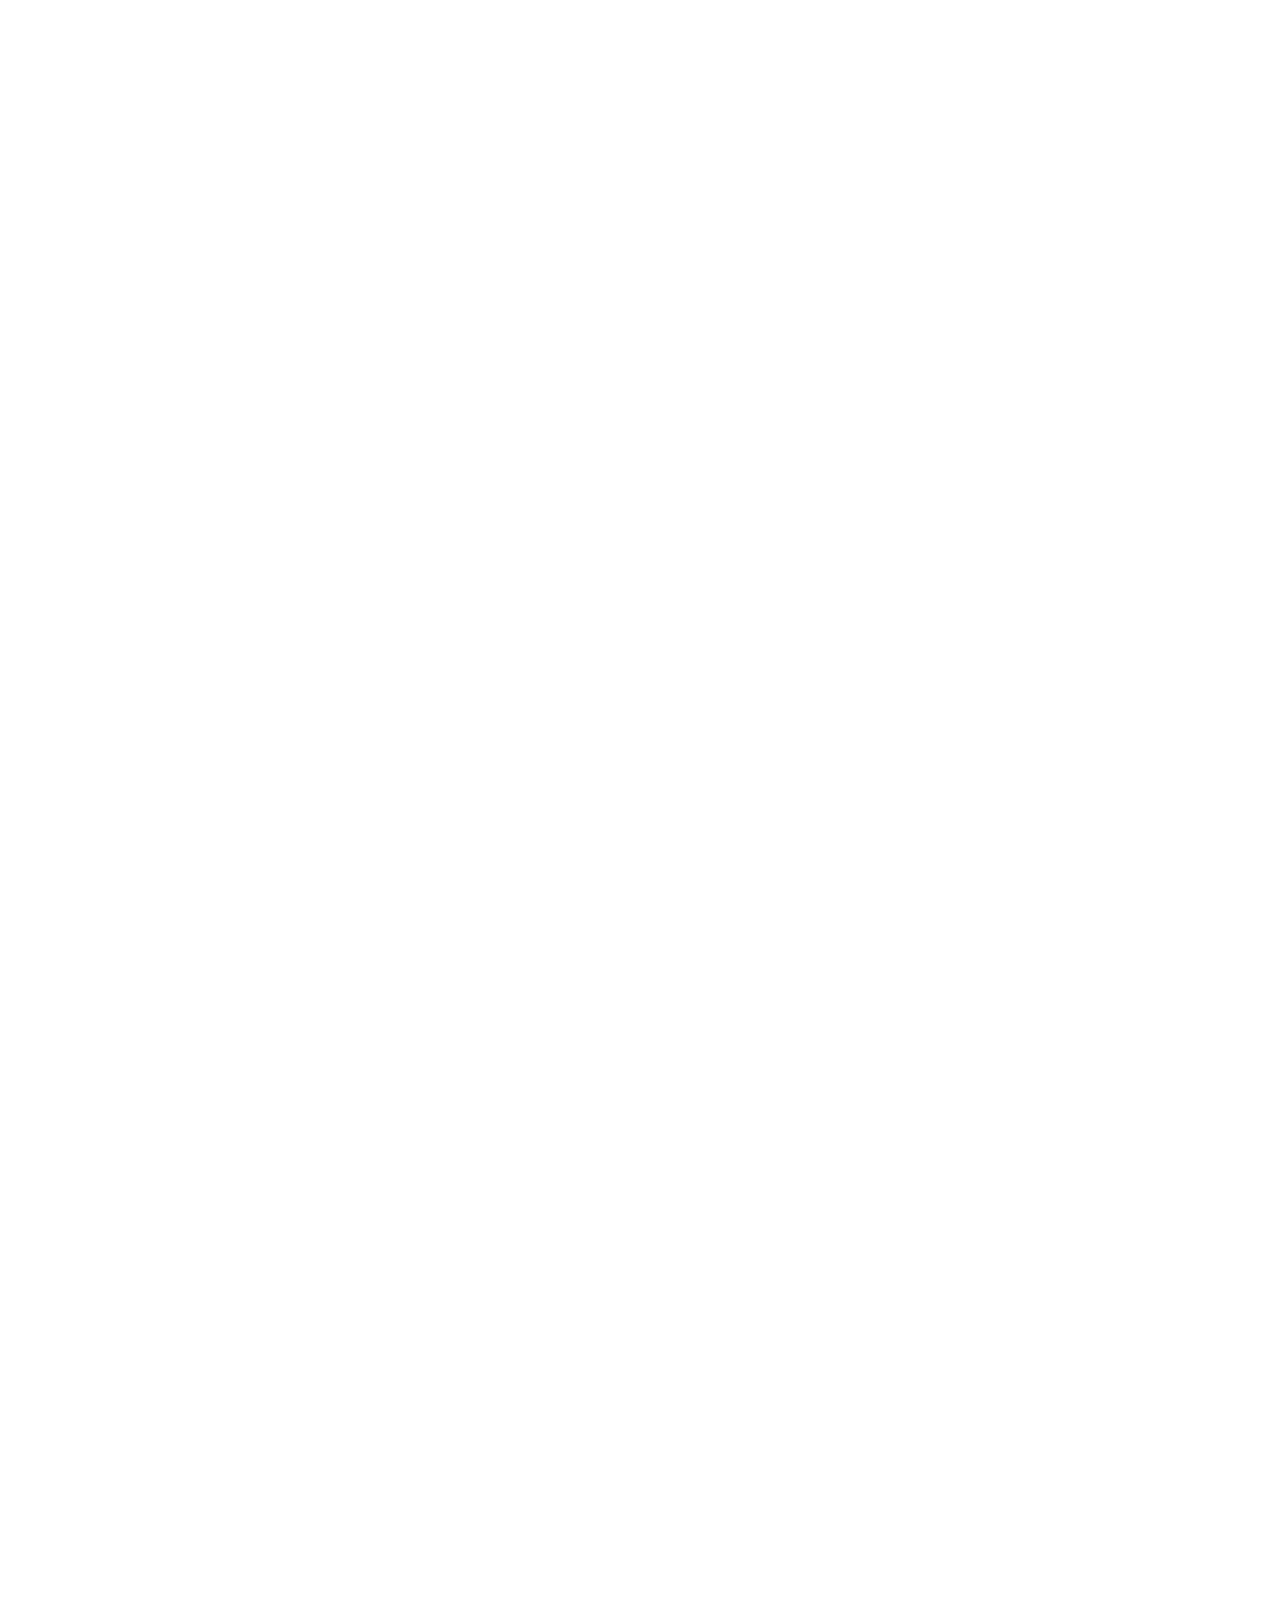
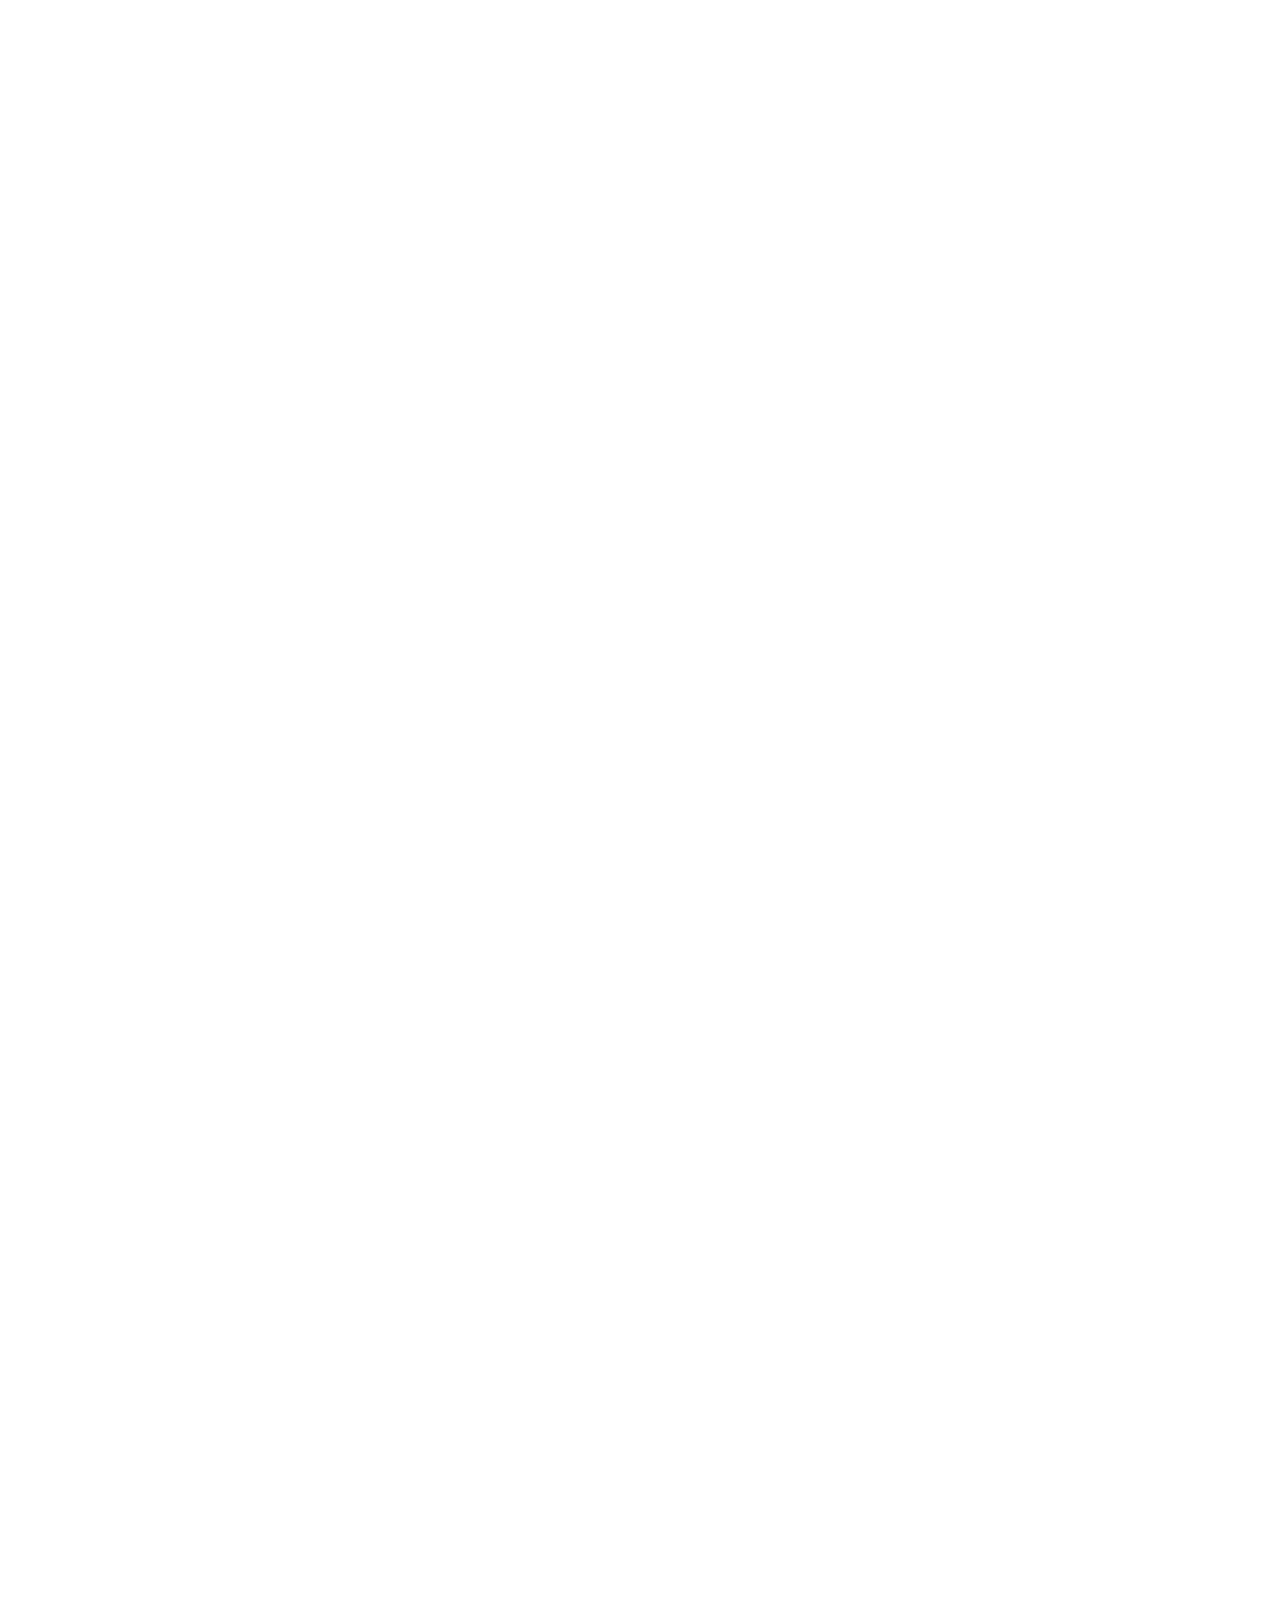
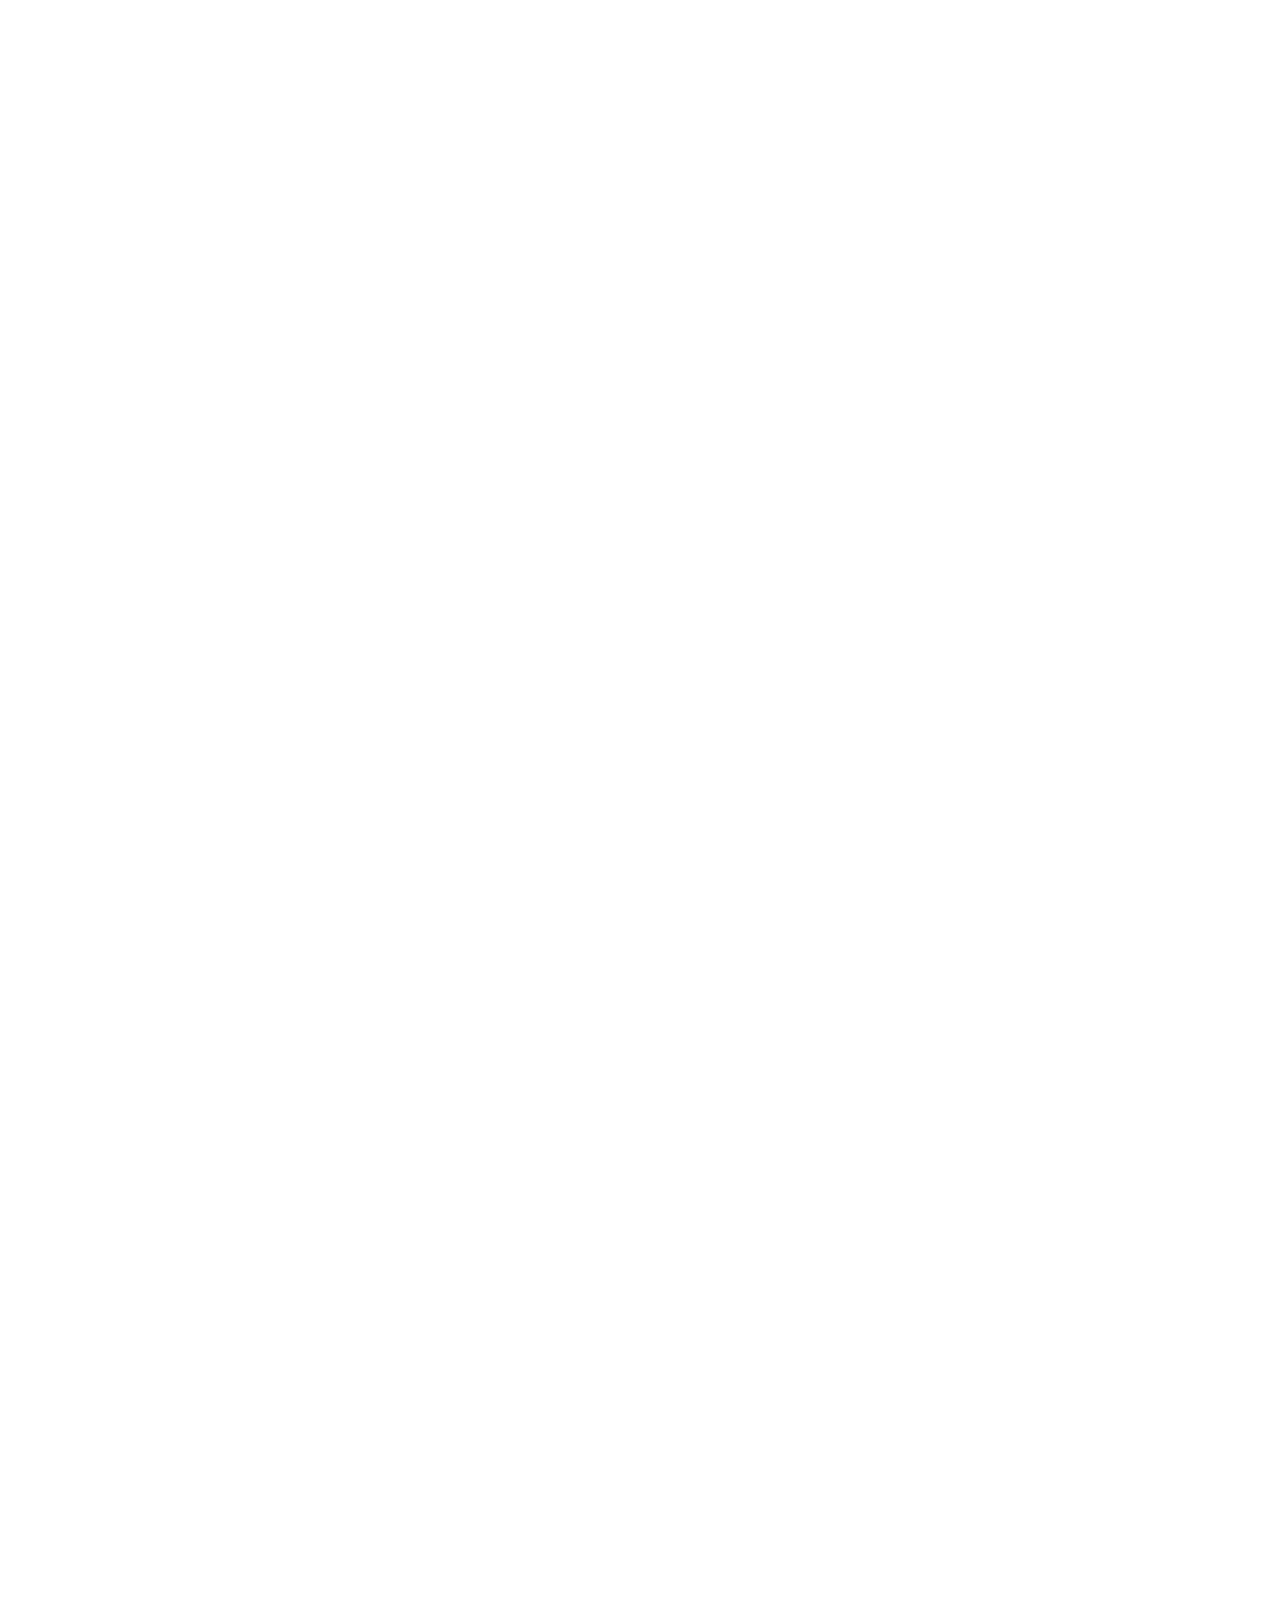
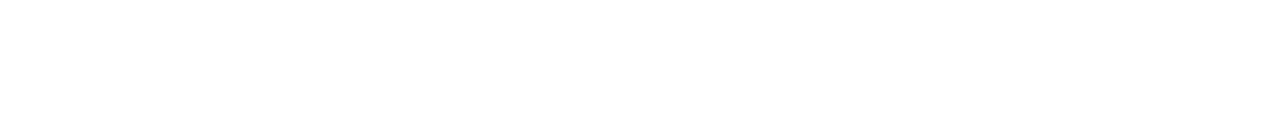
==== commit 60ee31f4: "FAQ is Updated" ====
--- a/about-us.html
+++ b/about-us.html
@@ -39,13 +39,13 @@
         <!-- Header Wrap -->
         <div id="site-header-wrap">
             <!-- Top Bar -->        
-            <div id="top-bar">
+            <div id="top-bar" style="background-color: #990000;">
                 <div id="top-bar-inner" class="container">
                     <div class="top-bar-inner-wrap">
                         <div class="top-bar-content">
                             <div class="inner">
-                                <span class="location content">2072 Pinnickinick Street, WA 98370</span>
-                                <span class="envelope content">info@website.com</span>
+                                <span class="location content">A-52, Sector-58, G.B.Nagar, Noida-201301 (U.P.)</span>
+                                <span class="envelope content">info@klkindia.com</span>
                                 
                             </div>                            
                         </div><!-- /.top-bar-content -->
@@ -62,7 +62,7 @@
                         </div><!-- /.top-bar-socials -->
                     </div>                    
                 </div>
-            </div><!-- /#top-bar -->
+            </div>
 
             <!-- Header -->
             <header id="site-header">
@@ -71,7 +71,7 @@
                         <div id="site-logo" class="clearfix">
                             <div id="site-logo-inner">
                                 <a href="index.html" rel="home" class="main-logo">
-                                    <img src="assets/img/logo.png" alt="Zingbox" data-retina="assets/img/logo.png" >
+                                    <img src="assets/img/klk/klk.png" alt="Zingbox" data-retina="assets/img/klk/klk.png" >
                                 </a>
                             </div>
                         </div><!-- /#site-logo -->
@@ -155,12 +155,12 @@
             <!-- End Header Banner --> 
             
             <!-- ABOUT US -->
-            <div class="row-aubout-us">
+            <div class="row-aubout-us" style="margin-top: 9.5rem !important;">
                 <div class="container">
                     <div class="row">
                         <div class="col-md-6">
-                            <div class="themesflat-spacer clearfix" data-desktop="164" data-mobile="60" data-smobile="60"></div>
-                            <img class="img-about-us" src="assets/img/shortcode/about-us/about-us-left.jpg" alt="Image">
+                            <div class="themesflat-spacer clearfix" data-desktop="110" data-mobile="60" data-smobile="60"></div>
+                            <img class="img-about-us" src="assets/img/team-1.jpg" alt="Image">
                             <img class="img-about-us-1" src="assets/img/shortcode/about-us/about-us-left-1.png" alt="Image">
                             <img class="img-about-us-2" src="assets/img/shortcode/about-us/about-us-left-2.png" alt="Image">
 
@@ -169,36 +169,35 @@
                                     <div class="text-wrap ">
                                         <div class="icon"></div>
                                         <div class="number-wrap">
-                                            <span class="number" data-speed="3000" data-to="10"  data-inviewport="yes" >10</span> <span class="suffix">+</span>
+                                            <span class="number" data-speed="3000" data-to="5"  data-inviewport="yes" >5</span> <span class="suffix">+</span>
                                         </div>
                                     </div>
                                     <h3 class="heading ">Years Of Experiences</h3>
                                 </div>
                             </div>
-                            <div class="themesflat-spacer clearfix" data-desktop="121" data-mobile="60" data-smobile="60"></div>
+                            <div class="themesflat-spacer clearfix" data-desktop="244" data-mobile="60" data-smobile="0"></div>
                         </div>
                         <div class="col-md-6">
-                            <div class="themesflat-spacer clearfix" data-desktop="236" data-mobile="60" data-smobile="60"></div>
-                            <div class="themesflat-headings about-us style-2  clearfix">
-                                <span class="heading-shadown-text style-2">ABOUT US</span>
-                                <h1 class="heading wow fadeInUp">WE ARE QUALIFIED & <br>PROFESSIONAL</h1>
-                                <p class="sub-heading wow fadeInDown">The quick, brown fox jumps over a lazy dog. DJs flock by when MTV ax quiz prog. Junk MTV quiz graced by fox whelps. Bawds jog, flick quartz, vex nymphs. Waltz, bad nymph, for quick jigs vex! Fox nymphs grab quick-jived waltz. Brick quiz whangs jumpy veldt fox. Bright vixens</p>
-                            </div>
-                            <div class="about-us-content">
-                                <div class="about-us-content-left wow fadeInDown">
+                            <div class="themesflat-spacer clearfix" data-desktop="183" data-mobile="60" data-smobile="60"></div>
+                            <div class="themesflat-headings about-us style-2  wow fadeInUp clearfix">
+                                <span class="heading-shadown-text">CEO KLK</span>
+                                <h1 class="heading">Akshat Jain <br><small>(CEO, KLK Ventures Pvt. Ltd.)</small></h1>
+                                <p class="sub-heading ">KLK Ventures formerly known as “KL Khanna Gear Industries Pvt. Ltd.” Known for manufacturing heavy Industrial Gears. Soon joined the organization renamed as KLK Ventures Pvt Ltd. and further diversified their portfolio to include Heavy Engineering & Energy Conversation with his leadership experienced CEO with a demonstrated history of working in different industrie, introduced battery manufacturing plant and in-house testing facility in 2018. With his strong entrepreneurial skills in energy sector, Import-Export, Accounting, Trading, Strategic Planning and Business development, today KLK is a preferred energy partner for Energy Storage, Efficient lighting and Innovative Solar Solutions in various government, PSUs and private organizations. He is actively involved to provide innovative energy solutions for rural development.</p>
+                            </div>
+                            <!-- <div class="about-us-content">
+                                <div class="about-us-content-left">
                                     <ul>
                                         <li><a href="service-detail.html"> Malesuada dictum neque </a> </li>
                                         <li> <a href="service-detail.html"> Malesuada dictum neque </a></li>
                                     </ul>
                                 </div>
-                                <div class="about-us-content-right wow fadeInDown">
+                                <div class="about-us-content-right">
                                     <ul>
                                         <li><a href="service-detail.html"> Tempor commodo  </a> </li>
                                         <li> <a href="service-detail.html"> Tempor commodo  </a></li>
                                     </ul>
                                 </div>
-                                
-                            </div>
+                            </div> -->
                             <div class="themesflat-spacer clearfix" data-desktop="68" data-mobile="120" data-smobile="85"></div>
                         </div>
                     </div>
@@ -209,25 +208,30 @@
             <!-- EXPERIENCES-->
             <div class="row-experiences padding-bottom-682">
                 <div class="container">
-                    <div class=" row-experiences-content wow zoomInDown"  >
+                    <div class=" row-experiences-content wow zoomInDown"  style="margin: auto;">
                         <div class="row">
                             <h1 class="heading-experiences">EXPERIENCED WORKERS</h1>
                         </div>
+                        <div class="row" >
+                            <p class="content">Skilled Solar Installers: Our seasoned team brings years of expertise to every project,
+                                <br>ensuring flawless installations and top-notch service. With a proven track record of<br>
+                                success, trust us to power your solar dreams with precision and reliability.</p>
+                        </div>
                         <div class="row">
-                            <p class="content">Lorem ipsum dolor sit amet, consetetur sadipscing elitr, sed diam <br> nonumy eirmod tempor invidunt ut labore et dolore magna aliquyam <br> erat, sed diam voluptua. At vero eos et accusam et justo duo dolores</p>
-                        </div>
-                        <div class="row">
+                          
+                            
+                            
                             <div class="link">
                                 <div class="link-1">
                                     <ul>
-                                        <li class="left"><a href="service-detail.html"><i class="zingbox-icon-check"></i>Sonsectetur adipisicing elit</a></li>
-                                        <li class="left"><a href="service-detail.html"><i class="zingbox-icon-check"></i>Exercitation ullamco laboris</a></li>
+                                        <li class="left" style="color: red;"> <i class="zingbox-icon-check"></i>Expert Install Team </li>
+                                        <li class="left"  style="color: red;"> <i class="zingbox-icon-check"></i>  Gear Energy </li>
                                     </ul>
                                 </div>
                                 <div class="link-2">
                                     <ul>
-                                        <li class="right"><a href="service-detail.html"><i class="zingbox-icon-check"></i>Eiusmod tempor incididunt</a></li>
-                                        <li class="right"><a href="service-detail.html"><i class="zingbox-icon-check"></i>Aolore magna aliqua</a></li>
+                                        <li class="right"  style="color: red;"> <i class="zingbox-icon-check"></i>Battery manufacturing </li>
+                                        <li class="right"  style="color: red;"> <i class="zingbox-icon-check"></i>Renewable Energy </li>
                                     </ul>
                                 </div>
                             </div>  
@@ -237,106 +241,32 @@
             </div>
             <!-- END EXPERIENCES -->
 
-            <!-- PRICING -->
-            <div class="row-pricing">
-                <div class="container">
-                    <div class="col-md-12">
-                        <div class="themesflat-spacer clearfix" data-desktop="138" data-mobile="170" data-smobile="320"></div>
-                        <div class="themesflat-headings style-2 text-center margin-bottom-25px clearfix">
-                            <h1 class="heading">CHOOSE A PLAN</h1>
-                            <p class="sub-heading margin-top-17">Lorem ipsum dolor sit amet, consetetur sadipscing elitr, sed diam nonumy eirmod tempor invidunt ut labore et dolore magna aliquyam erat, sed</p>
-                        </div>
-                    </div>
-                    <div class="row">
-                        <div class="col-md-4">
-                            <div class="box-pricing wow fadeInDown">
-                                <div class="title">
-                                    <span class="title-shadown-text style-2">01</span>
-                                    <h1 class="price">$45.00</h1>
-                                    <h6 class="package">BASIC PACKAGE </h6>
-                                </div>
-                                <ul class="list-table">
-                                    <li><i class="zingbox-icon-tick"></i>Web devolopment</li>
-                                    <li><i class="zingbox-icon-tick"></i>Unlimited revision </li>
-                                    <li><i class="zingbox-icon-cancle"></i>Web Lifetime</li>
-                                    <li><i class="zingbox-icon-cancle"></i>graphics design</li>
-                                    <li><i class="zingbox-icon-cancle"></i>Web Lifetime</li>
-                                    <li><i class="zingbox-icon-cancle"></i>graphics design</li>
-                                </ul>
-                                <div class="choose-a-plan">
-                                    <a href="#" class="choose-a-plan-icon">Choose a Plan</a>
-                                </div>
-                            </div>
-                        </div>
-                        <div class="col-md-4">
-                            <div class="box-pricing active wow fadeInUp">
-                                <div class="title">
-                                    <span class="title-shadown-text">02</span>
-                                    <h1 class="price">$60.00</h1>
-                                    <h6 class="package">STANDARD PACKAGE </h6>
-                                </div>
-                                <ul class="list-table">
-                                    <li><i class="zingbox-icon-tick"></i>Web devolopment</li>
-                                    <li><i class="zingbox-icon-tick"></i>Unlimited revision </li>
-                                    <li><i class="zingbox-icon-cancle"></i>Web Lifetime</li>
-                                    <li><i class="zingbox-icon-cancle"></i>graphics design</li>
-                                    <li><i class="zingbox-icon-tick"></i>Web Lifetime</li>
-                                    <li><i class="zingbox-icon-tick"></i>graphics design</li>
-                                </ul>
-                                <div class="choose-a-plan">
-                                    <a href="#" class="choose-a-plan-icon">Choose a Plan</a>
-                                </div>
-                            </div>
-                        </div>
-                        <div class="col-md-4">
-                            <div class="box-pricing wow fadeInDown">
-                                <div class="title">
-                                    <span class="title-shadown-text">03</span>
-                                    <h1 class="price">$85.00</h1>
-                                    <h6 class="package">PREMIUM PACKAGE </h6>
-                                </div>
-                                <ul class="list-table">
-                                    <li><i class="zingbox-icon-tick"></i>Web devolopment</li>
-                                    <li><i class="zingbox-icon-tick"></i>Unlimited revision </li>
-                                    <li><i class="zingbox-icon-cancle"></i>Web Lifetime</li>
-                                    <li><i class="zingbox-icon-cancle"></i>graphics design</li>
-                                    <li><i class="zingbox-icon-tick"></i>Web Lifetime</li>
-                                    <li><i class="zingbox-icon-cancle"></i>graphics design</li>
-                                </ul>
-                                <div class="choose-a-plan">
-                                    <a href="#" class="choose-a-plan-icon">Choose a Plan</a>
-                                </div>
-                            </div>
-                        </div>
-                    </div>
-                    <div class="themesflat-spacer clearfix" data-desktop="138" data-mobile="60" data-smobile="60"></div>
-                </div>
-            </div>
-            <!-- END PRICING -->
+        
 
              <!-- REQUEST-->
-             <div class="row-request style-2" >
-                <div class="col-xl-6 col-lg-12"><img class="img-left style-2" src="assets/img/shortcode/experience/experience-left.jpg"  alt="Image" ></div>
-                <div class="col-md-6"><img class="img-right" src="assets/img/shortcode/request/request-right.png"  alt="Image"></div>
+             <div class="row-request style-2 " style="margin-top: 100px;" >
+                <div class="col-xl-6 col-lg-12"><img class="img-left style-2" src='assets/images/sustainable.jpg'  alt="Image" ></div>
+                <div class="col-md-6"><img class="img-right" src="assets/images/commer.avif"  alt="Image"></div>
                 <div >
                     <div class="row-request-inner">                        
                         <div class="row-request-right wow fadeInUp"> 
                             <div class="themesflat-headings style-1  clearfix wow fadeInUp">
-                                <h1 class="heading padding-bottom-10">EXPERIENCED WORKERS</h1>
-                                <p class="sub-heading padding-bottom-40">Lorem ipsum dolor sit amet, consetetur sadipscing elitr, sed diam nonumy eirmod tempor invidunt ut labore et dolore magna aliquyam erat, sed diam voluptua. At vero eos et accusam et justo duo dolores</p>
+                                <h1 class="heading padding-bottom-10">  Sustainable Solutions </h1>
+                                <p class="sub-heading padding-bottom-40"> Sustainable Solutions for Tomorrow's Energy Needs.
+                                    Harnessing Experience for a Greener Future, One Solar Panel at a Time.</p>
                             </div>
                             <div class="service-inner-text style-3 wow fadeInUp">
                                 <div class="icon zingbox-icon-Solar-power-light "></div>
                                 <div class="text-wrap">
-                                    <h3 class="heading"><a href="service-detail.html">Gynecology</a></h3>
-                                    <p class="sub-heading">Lorem ipsum dolor sit amet, consetetur sadipscing elitr, sed diam nonumy eirmod tempor </p>
+                                    <h3 class="heading"><a href="service-detail.html">Expertise in Solar Technology</a></h3>
+                                    <p class="sub-heading"> Leading the charge in innovative solar energy solutions.  </p>
                                 </div>
                             </div>
                             <div class="service-inner-text style-3  wow fadeInUp">
                                 <div class="icon zingbox-icon-Solar-power-light"></div>
                                 <div class="text-wrap">
-                                    <h3 class="heading"><a href="service-detail.html">Gynecology</a></h3>
-                                    <p class="sub-heading">Lorem ipsum dolor sit amet, consetetur sadipscing elitr, sed diam nonumy eirmod tempor </p>
+                                    <h3 class="heading"><a href="service-detail.html">Green Solutions for a Sustainable Future</a></h3>
+                                    <p class="sub-heading"> Driving sustainability forward with eco-friendly innovations.   </p>
                                 </div>
                             </div>
                         </div>
@@ -348,12 +278,11 @@
             <div class="row-work">
                 <img class="bg-img style-2" src="assets/img/shortcode/work/bg-work.png" alt="Image">
                 <div class="container"> 
-                    <div class="row">
+                    <div class="row" style="margin-top: 80px;">
                         <div class="col-md-12">
-                            <div class="themesflat-spacer clearfix" data-desktop="138" data-mobile="60" data-smobile="60"></div>
-                            <div class="themesflat-headings style-2 text-center clearfix">
+                            <div class="themesflat-headings style-2 text-center wow fadeInUp clearfix">
                                 <h1 class="heading">OUR WORK PROCESS</h1>
-                                <p class="sub-heading">Lorem ipsum dolor sit amet, consetetur sadipscing elitr, sed diam nonumy eirmod tempor invidunt ut labore et dolore magna aliquyam erat, sed</p>
+                                <p class="sub-heading">Charting the Solar Path: Our Manufacturing Journey at <span style="font-weight: 600;">KL<span style="color: #990000;">k</span> Ventures</span>. From pioneering research to eco-conscious practices, we deliver reliable solar solutions for a sustainable future.</p>
                             </div>
                             <div class="themesflat-spacer clearfix" data-desktop="55" data-mobile="35" data-smobile="35"></div>
 
@@ -363,19 +292,19 @@
                                         <!-- <span class="icon zingbox-icon-pin-energy "></span> -->
                                         <img src="assets/img/shortcode/work/work-1.png" alt="Image">
                                         <div class="text-wrap">
-                                            <h6 class="heading">Non-Polluting</h6>
-                                            <p class="sub-heading">Lorem ipsum dolor sit amet,<br> consetetur sadipscing elitr, sed diam <br> nonumy eirmod tempor invidun</p>
+                                            <h6 class="heading">Precision Engineering</h6>
+                                            <p class="sub-heading">Meticulous design and expert engineering of our solar panels and systems for optimal performance and durability.</p>
                                             <a href="#" class="btn-read-more">Read More <i class="fa fa-arrow-right"></i></a>
                                         </div>
                                     </div>
                                 </div>
                                 <div class="col-md-4 "> 
-                                    <div class="box-work wow fadeInUp"  >
+                                    <div class="box-work wow fadeInDown"  >
                                         <!-- <span class="icon zingbox-icon-solar-fan "></span> -->
                                         <img src="assets/img/shortcode/work/work-2.png" alt="Image">
                                         <div class="text-wrap">
-                                            <h6 class="heading">Demand Response</h6>
-                                            <p class="sub-heading">Lorem ipsum dolor sit amet,<br> consetetur sadipscing elitr, sed diam <br> nonumy eirmod tempor invidun</p>
+                                            <h6 class="heading">Quality Manufacturing</h6>
+                                            <p class="sub-heading">Utilization of advanced manufacturing processes to produce high-quality solar products that meet industry standards for reliability and efficiency.</p>
                                             <a href="#" class="btn-read-more">Read More <i class="fa fa-arrow-right"></i></a>
                                         </div>
                                     </div>
@@ -385,9 +314,9 @@
                                         <!-- <span class="icon zingbox-icon-powe-poles"></span> -->
                                         <img src="assets/img/shortcode/work/work-3.png" alt="Image">
                                         <div class="text-wrap">
-                                            <h6 class="heading">Load Shifting</h6>
+                                            <h6 class="heading">Expert Installation</h6>
                                             <div class="sep clearfix"></div>
-                                            <p class="sub-heading">Lorem ipsum dolor sit amet,<br> consetetur sadipscing elitr, sed diam <br> nonumy eirmod tempor invidun</p>
+                                            <p class="sub-heading">Seamless Integration: Rely on Our Experts for Professional Solar Installation Services Tailored to Your Needs.</p>
                                             <a href="#" class="btn-read-more">Read More <i class="fa fa-arrow-right"></i></a>
                                         </div>
                                     </div>
@@ -397,7 +326,7 @@
                                 <div class="themesflat-spacer clearfix" data-desktop="122" data-mobile="60" data-smobile="60"></div>
                             </div>
                         </div><!-- /.col-md-12 -->    
-                    </div><!-- /.row -->
+                    </div>
                 </div>                      
             </div>                
             <!-- END WORK -->
--- a/assets/style.css
+++ b/assets/style.css
@@ -635,7 +635,7 @@
 a:focus,
 a:active {
   outline: 0;
-  color: #57b33e;
+  color: #990000;
   text-decoration: none;
 }
 
@@ -966,7 +966,7 @@
 }
 #main-nav ul li .active::after,
 #main-nav ul li .active {
-  color: #57b33c !important;
+  color: #990000 !important;
 }
 #main-nav ul li .down::after {
   content: "\f078";
@@ -1249,7 +1249,7 @@
 }
 
 #header-get-a-quote a:hover {
-  background-color: #57b33e;
+  background-color: #990000;
   color: #ffffff;
 }
 
@@ -1322,7 +1322,10 @@
 
 /* Header Baner */
 #header-banner {
-  background-image: url("img/header-baner.jpg");
+  background-image: url("images/header.jpg");
+  background-repeat: no-repeat;
+  object-fit: cover;
+  background-size: cover;
   height: 400px;
 }
 
@@ -2311,7 +2314,7 @@
   color: #fff;
   font-size: 15px;
   font-weight: 400;
-  background-color: #ff7029;
+  background-color: #990000;
   border: 0px;
   padding: 17px 0px;
   margin-bottom: 11px;
@@ -2359,7 +2362,7 @@
   background-color: #f0f4f9;
 }
 #footer.style-2 .footer-information {
-  background-color: #57b33c;
+  background-color: #990000;
   border-radius: 0 0 5px 5px;
   margin: 0;
 }
@@ -2597,8 +2600,10 @@
   background-size: cover; 
   padding: 0 0 303px 0;
 }
+ 
 .row-experiences {
-  background-image: url("img/klk/solar-worker.jpg");
+  background-image: url("img/worker.jpg");
+  background-position: bottom;
   background-size: cover;
   padding: 0 0 443px 0;
 }
@@ -2651,7 +2656,7 @@
 }
 #scroll-top:before {
   z-index: -1;
-  background-color: #57b33e;
+  background-color: #990000;
 }
 #scroll-top:after {
   content: "\f10c";
--- a/assets/zingbox-icon.css
+++ b/assets/zingbox-icon.css
@@ -601,19 +601,19 @@
 }
 .zingbox-icon-author:before {
   content: "\e900";
-  color: #57b33e;
+  color: #990000;
 }
 .zingbox-icon-book:before {
   content: "\e901";
-  color: #57b33e;
+  color: #990000;
 }
 .zingbox-icon-clock:before {
   content: "\e902";
-  color: #57b33e;
+  color: #990000;
 }
 .zingbox-icon-diamond:before {
   content: "\e903";
-  color: #57b33e;
+  color: #990000;
 }
 .zingbox-icon-enegy:before {
   content: "\e904";
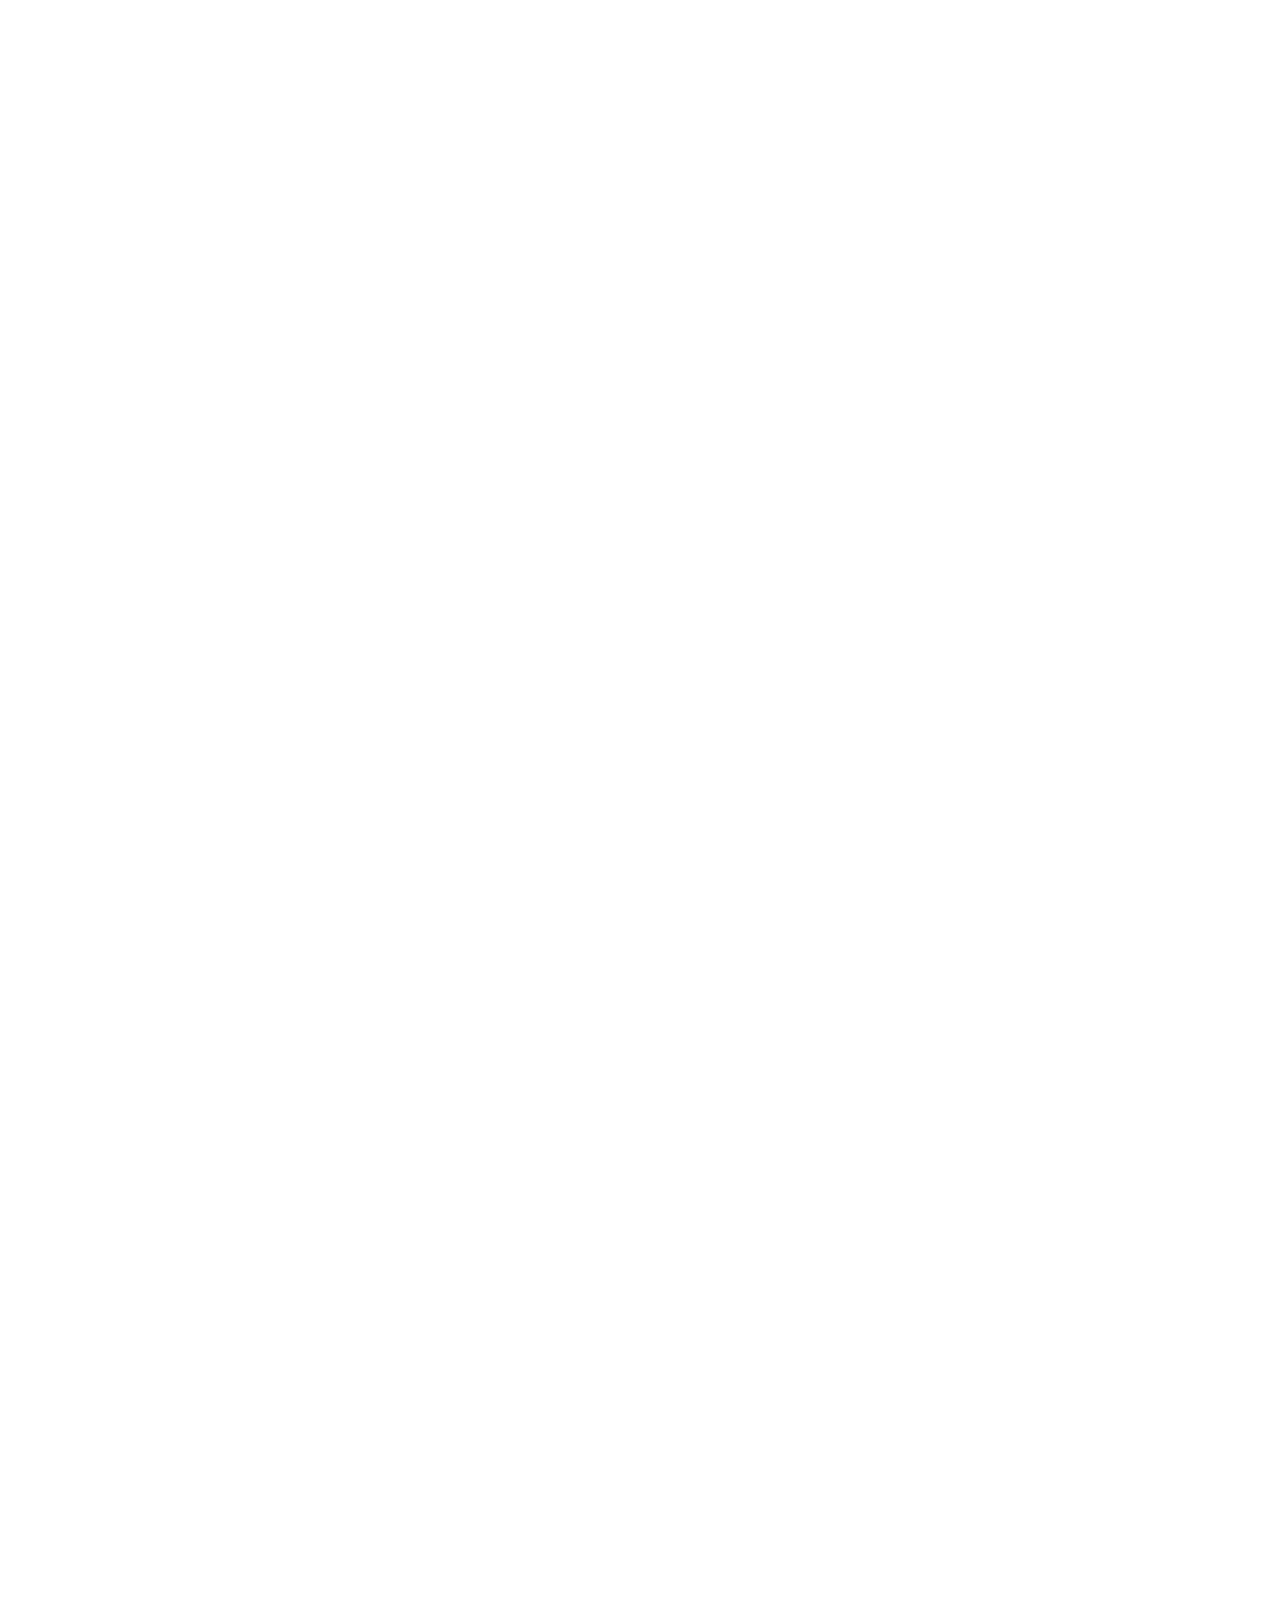
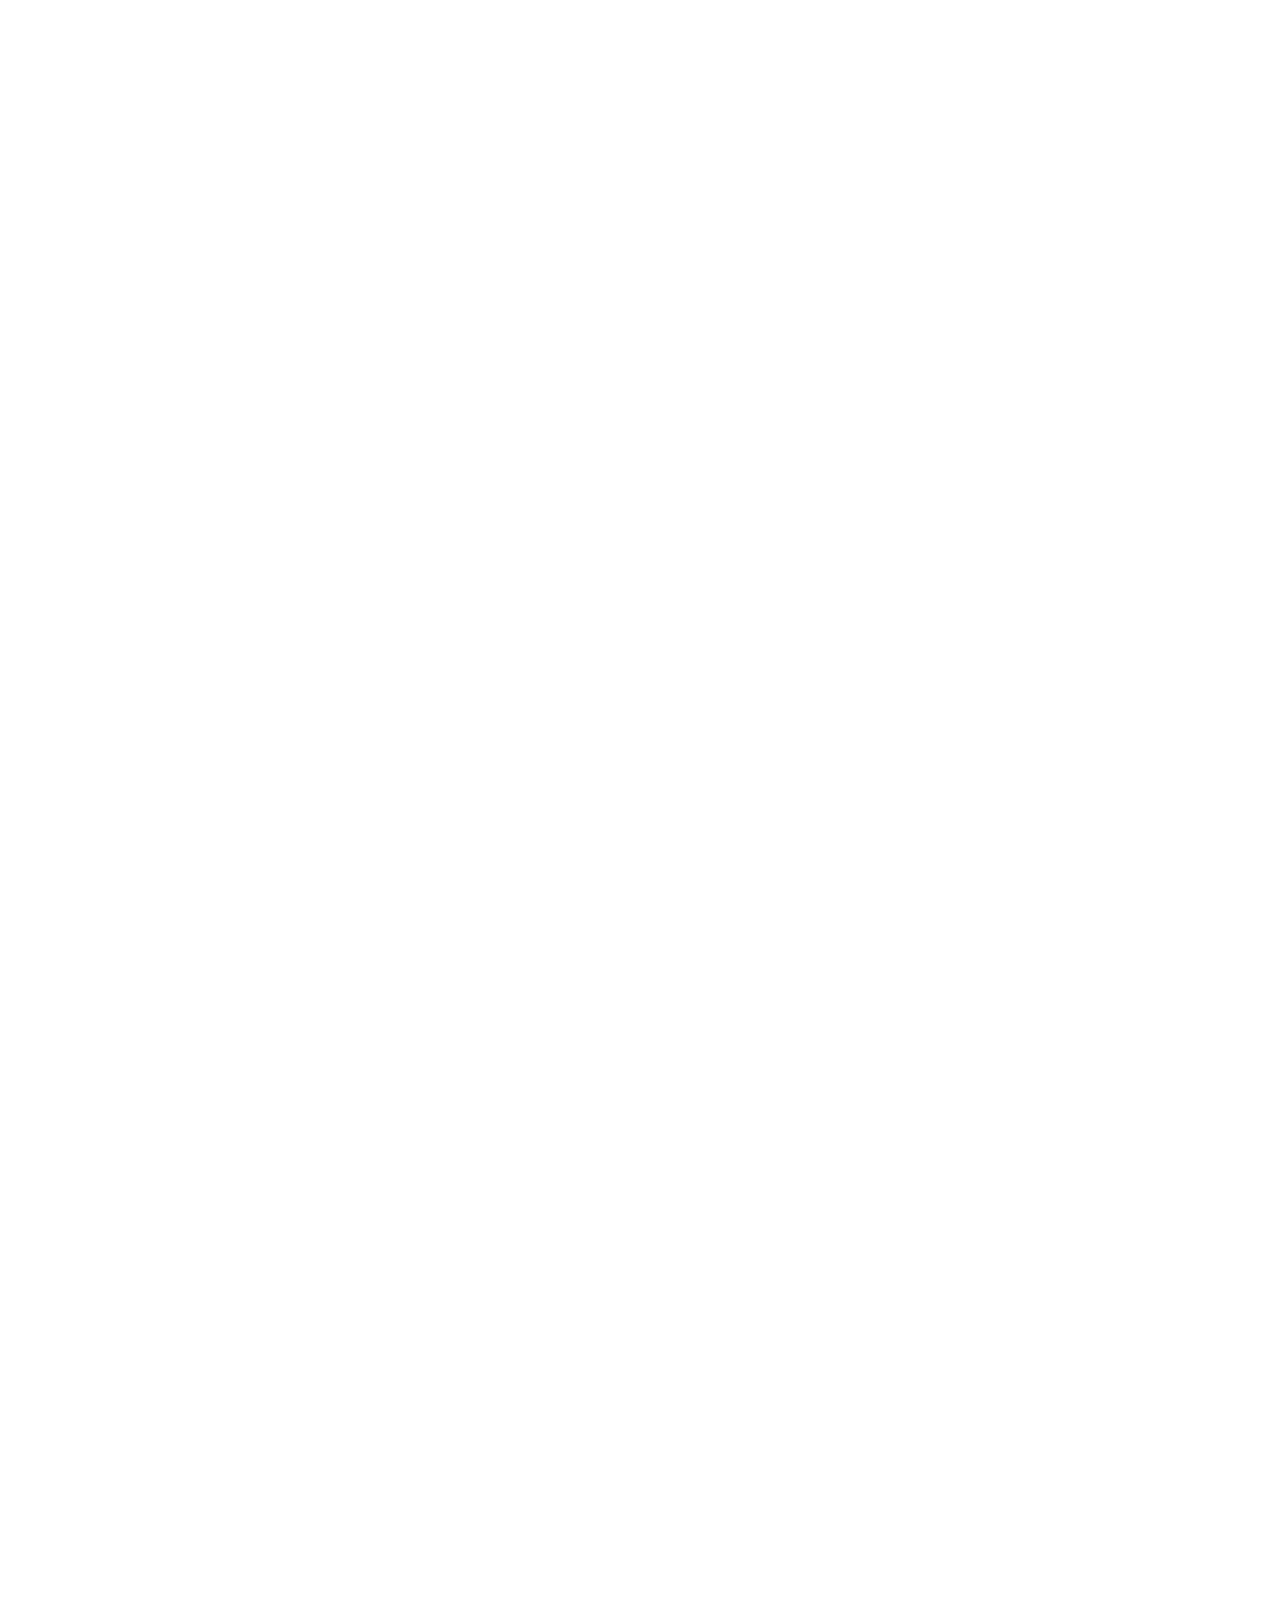
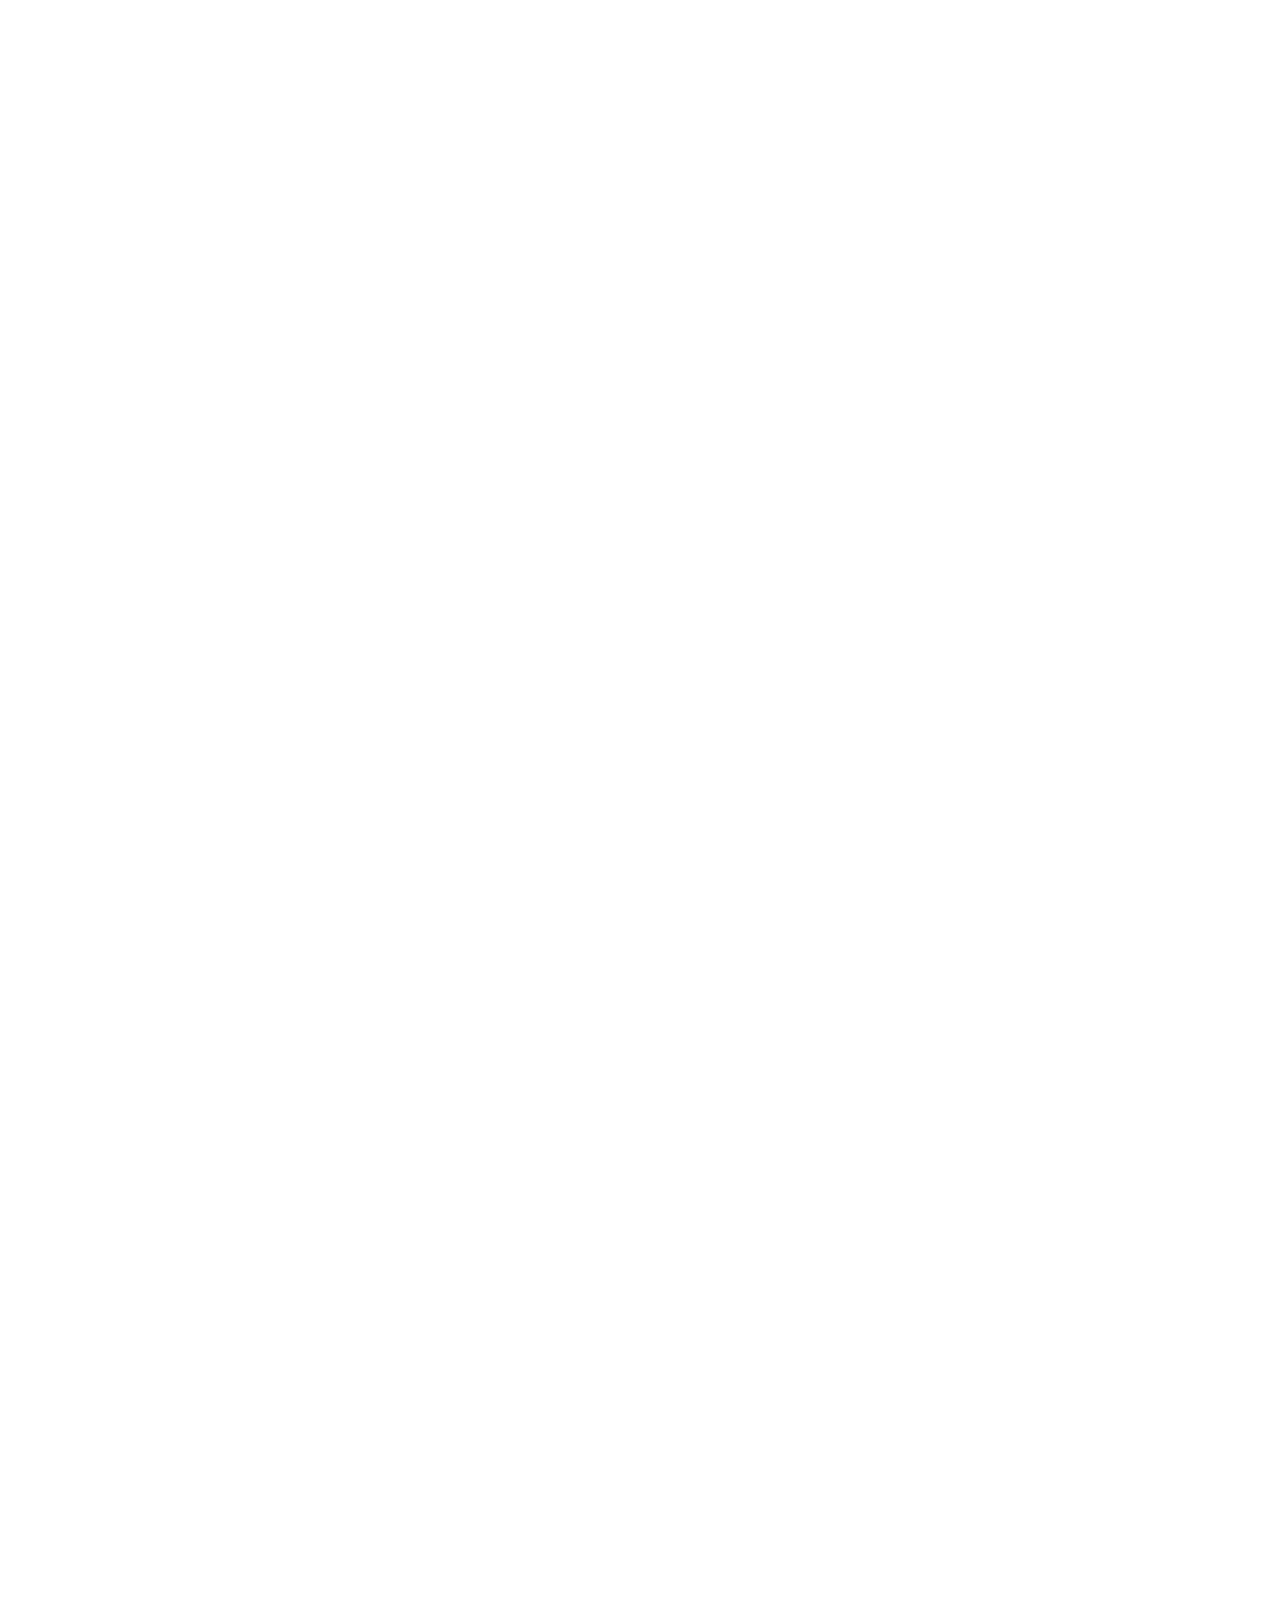
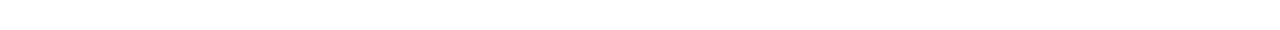
==== commit 16de27a1: "footer and header links" ====
--- a/about-us.html
+++ b/about-us.html
@@ -6,7 +6,7 @@
     <!-- Basic Page Needs -->
     <meta charset="utf-8">
     <!--[if IE]><meta http-equiv='X-UA-Compatible' content='IE=edge,chrome=1'><![endif]-->
-    <title>Zingbox – Wind & Solar Energy HTML Template</title>
+    <title>KLK Ventures Private Limited</title>
     
     <meta name="author" content="themesflat.com">
 
@@ -22,8 +22,8 @@
     <script src='https://cdn.rawgit.com/matthieua/WOW/1.0.1/dist/wow.min.js'></script>
 
     <!-- Favicon and Touch Icons  -->
-    <link rel="shortcut icon" href="assets/icon/icon_logo.png">
-    <link rel="apple-touch-icon-precomposed" href="assets/icon/icon_logo2.png">
+    <link rel="shortcut icon" href="assets/icon/klk.png">
+    <link rel="apple-touch-icon-precomposed" href="assets/icon/klk1.png">
 
     <!--[if lt IE 9]>
         <script src="javascript/html5shiv.js"></script>
@@ -38,7 +38,7 @@
     <div id="page" class="">
         <!-- Header Wrap -->
         <div id="site-header-wrap">
-            <!-- Top Bar -->        
+            <!-- Top Bar -->    
             <div id="top-bar" style="background-color: #990000;">
                 <div id="top-bar-inner" class="container">
                     <div class="top-bar-inner-wrap">
@@ -53,22 +53,23 @@
                         <div class="top-bar-socials">
                             <div class="inner">                               
                                 <span class="icons">
-                                    <a href="#"><i class="fa fa-facebook"></i></a>
-                                    <a href="#"><i class="fa fa-twitter"></i></a>
-                                    <a href="#"><i class="fa fa-google-plus"></i></a>
-                                    <a href="#"><i class="fa fa-instagram"></i></a>
+                                    <a href="https://www.facebook.com/KLKINDIA/" target="_blank"><i class="fa fa-facebook"></i></a>
+                                    <a href="https://twitter.com/klkindia?lang=en" target="_blank"><i class="fa fa-twitter"></i></a>
+                                    <a href="https://in.linkedin.com/company/klkventures" target="_blank"><i class="fa fa-linkedin"></i></a>
+                                    <a href="https://www.instagram.com/klkventures/?hl=en" target="_blank"><i class="fa fa-instagram"></i></a>
                                 </span>
                             </div>
                         </div><!-- /.top-bar-socials -->
                     </div>                    
                 </div>
             </div>
+            <!-- /.Top Bar --> 
 
             <!-- Header -->
             <header id="site-header">
                 <div id="site-header-inner" class="container">                    
                     <div class="wrap-inner clearfix">
-                        <div id="site-logo" class="clearfix">
+                        <div id="site-logo" class="clearfix ">
                             <div id="site-logo-inner">
                                 <a href="index.html" rel="home" class="main-logo">
                                     <img src="assets/img/klk/klk.png" alt="Zingbox" data-retina="assets/img/klk/klk.png" >
@@ -83,41 +84,35 @@
                         <nav id="main-nav" class="main-nav">
                             <ul id="menu-primary-menu" class="menu">
                                 <li class="menu-item menu-item-has-children">
-                                    <a class="down" href="index.html">Home</a>
+                                    <a class="" href="/index.html" href="index.html">Home</a>
+                                </li>
+                                <li class="menu-item menu-item-has-children">
+                                    <a class="down active" href="#">About Us</a>
                                     <ul class="sub-menu ">
-                                        <li class="menu-item"><a href="index.html">Home1</a></li>
-                                        <li class="menu-item"><a href="home2.html">Home2</a></li>
-                                    </ul>
-                                </li>
-                                <li class="menu-item menu-item-has-children">
-                                    <a class="active down" href="about-us.html">About Us</a>
-                                    <ul class="sub-menu ">
-                                        <li class="menu-item"><a class="active" href="about-us.html">About Us</a></li>
-                                        <li class="menu-item"><a href="price.html">Pricing</a></li>
+                                        <li class="menu-item"><a href="about-us.html" class="active">About Us</a></li>
                                         <li class="menu-item"><a href="team.html">Team</a></li>
                                         <li class="menu-item"><a href="faq.html">FAQ’s</a></li>
                                     </ul>
                                 </li>
                                 <li class="menu-item menu-item-has-children">
-                                    <a class="down" href="service.html">Services</a>
+                                    <a class="down" href="#">Services</a>
                                     <ul class="sub-menu ">
                                         <li class="menu-item"><a href="service.html">Services</a></li>
-                                        <li class="menu-item"><a href="service-detail.html">Services Details</a></li>
+                                        <li class="menu-item"><a href="csr.html">CSR</a></li>
                                     </ul>
                                 </li>
                                 <li class="menu-item menu-item-has-children">
-                                    <a class="down" href="project.html">Project </a>
+                                    <a class="down" href="#">Project </a>
                                     <ul class="sub-menu ">
-                                        <li class="menu-item"><a href="project.html">Project</a></li>
-                                        <li class="menu-item"><a href="project-detail.html">Project Details</a></li>
-                                    </ul>
-                                </li>
-                                
+                                        <li class="menu-item"><a href="energy-division.html">Energy Division</a></li>
+                                        <li class="menu-item"><a href="urja.html">Urja</a></li>
+                                    </ul>
+                                </li>
                                 <li class="menu-item menu-item-has-children" >
-                                    <a class="down" href="page-blog.html">Blog</a>
+                                    <a class="down" href="#">Blog</a>
                                     <ul class="sub-menu ">
-                                        <li class="menu-item"><a href="page-blog.html">Blog Standard</a></li>
-                                        <li class="menu-item"><a href="blog-detail.html">Blog Details</a></li>
+                                        <li class="menu-item"><a href="successStory.html">Success Story</a></li>
+                                        <!-- <li class="menu-item"><a href="blog-detail.html">Blog Details</a></li> -->
                                     </ul>
                                 </li>
                                 <li class="menu-item menu-item-has-children">
@@ -126,7 +121,7 @@
                             </ul>
                         </nav><!-- /#main-nav -->
                         <div id="header-get-a-quote">
-                            <a href="#" class="header-get-a-quote-icon">Get A Quote</a>
+                            <a href="contact.html" class="header-get-a-quote-icon">Get A Quote</a>
                             <!-- <button class="header-get-a-quote-icon" >Get a Quote</button> -->
                         </div><!-- /#header-get-a-quote -->
                     </div><!-- /.wrap-inner -->                    
@@ -155,7 +150,7 @@
             <!-- End Header Banner --> 
             
             <!-- ABOUT US -->
-            <div class="row-aubout-us" style="margin-top: 9.5rem !important;">
+            <div class="row-aubout-us" style="margin-top: 5.5rem !important;">
                 <div class="container">
                     <div class="row">
                         <div class="col-md-6">
@@ -175,7 +170,7 @@
                                     <h3 class="heading ">Years Of Experiences</h3>
                                 </div>
                             </div>
-                            <div class="themesflat-spacer clearfix" data-desktop="244" data-mobile="60" data-smobile="0"></div>
+                            <div class="themesflat-spacer clearfix" data-desktop="194" data-mobile="60" data-smobile="0"></div>
                         </div>
                         <div class="col-md-6">
                             <div class="themesflat-spacer clearfix" data-desktop="183" data-mobile="60" data-smobile="60"></div>
@@ -184,20 +179,6 @@
                                 <h1 class="heading">Akshat Jain <br><small>(CEO, KLK Ventures Pvt. Ltd.)</small></h1>
                                 <p class="sub-heading ">KLK Ventures formerly known as “KL Khanna Gear Industries Pvt. Ltd.” Known for manufacturing heavy Industrial Gears. Soon joined the organization renamed as KLK Ventures Pvt Ltd. and further diversified their portfolio to include Heavy Engineering & Energy Conversation with his leadership experienced CEO with a demonstrated history of working in different industrie, introduced battery manufacturing plant and in-house testing facility in 2018. With his strong entrepreneurial skills in energy sector, Import-Export, Accounting, Trading, Strategic Planning and Business development, today KLK is a preferred energy partner for Energy Storage, Efficient lighting and Innovative Solar Solutions in various government, PSUs and private organizations. He is actively involved to provide innovative energy solutions for rural development.</p>
                             </div>
-                            <!-- <div class="about-us-content">
-                                <div class="about-us-content-left">
-                                    <ul>
-                                        <li><a href="service-detail.html"> Malesuada dictum neque </a> </li>
-                                        <li> <a href="service-detail.html"> Malesuada dictum neque </a></li>
-                                    </ul>
-                                </div>
-                                <div class="about-us-content-right">
-                                    <ul>
-                                        <li><a href="service-detail.html"> Tempor commodo  </a> </li>
-                                        <li> <a href="service-detail.html"> Tempor commodo  </a></li>
-                                    </ul>
-                                </div>
-                            </div> -->
                             <div class="themesflat-spacer clearfix" data-desktop="68" data-mobile="120" data-smobile="85"></div>
                         </div>
                     </div>
@@ -244,7 +225,7 @@
         
 
              <!-- REQUEST-->
-             <div class="row-request style-2 " style="margin-top: 100px;" >
+             <div class="row-request style-2 ">
                 <div class="col-xl-6 col-lg-12"><img class="img-left style-2" src='assets/images/sustainable.jpg'  alt="Image" ></div>
                 <div class="col-md-6"><img class="img-right" src="assets/images/commer.avif"  alt="Image"></div>
                 <div >
@@ -341,16 +322,16 @@
                     <div class="col-lg-3 col-md-6">
                         <div class="widget widget_text">
                             <div class="textwidget">
-                                <img src="assets/img/logo-dark.png" alt="Image" >
-                                <p class="margin-bottom-15">Lorem ipsum dolor sit amet, consect etuer adipiscing elit, sed diam nonu mmy nibh euis </p>
+                                <img src="assets/img/klk/klk.png" alt="Image" width="140">
+                                <p class="margin-bottom-15">Solar-Powered Solutions: Lighting the Path to Sustainable Living.</p>
                                 <div class="footer-socials">
                                     <div class="inner">                               
                                         <span class="icons">
-                                            <a class="active" href="#"><i class="fa fa-facebook-square"></i></a>
-                                            <a href="#"><i class="fa fa-twitter"></i></a>
-                                            <a href="#"><i class="fa fa-google"></i></a>
-                                            <a href="#"><i class="fa fa-linkedin"></i></a>
-                                            <a href="#"><i class="fa fa-pinterest-p"></i></a> 
+                                            <a class="" href="https://www.facebook.com/KLKINDIA/" target="_blank"><i class="fa fa-facebook-square"></i></a>
+                                            <a href="https://twitter.com/klkindia?lang=en" target="_blank"><i class="fa fa-twitter"></i></a>
+                                            <!-- <a href="#" target="_blank"><i class="fa fa-google"></i></a> -->
+                                            <a href="https://in.linkedin.com/company/klkventures" target="_blank"><i class="fa fa-linkedin"></i></a>
+                                            <a href="https://www.instagram.com/klkventures/?hl=en" target="_blank"><i class="fa fa-instagram"></i></a> 
                                         </span>
                                     </div>
                                 </div><!-- /.footer-socials -->
@@ -363,11 +344,11 @@
                         <div class="widget widget_services">
                             <h3 class="widget-title margin-bottom-30">Services</h3>
                             <ul class="service-list">
-                                <li><a href="service-detail.html">Conditions</a></li>
-                                <li><a href="service-detail.html">Terms of Use</a></li>
+                                <li><a href="contact.html">Contact</a></li>
+                                <li><a href="about-us.html">About Us</a></li>
                                 <li><a href="service.html">Our Services</a></li>
-                                <li><a href="blog.html">New Guests List</a></li>
-                                <li><a href="team.html">The Team List</a></li>
+                                <li><a href="successStory.html">Success Story</a></li>
+                                <li><a href="faq.html">FAQ</a></li>
                             </ul>
                         </div>
                     </div><!-- /.col -->
@@ -380,22 +361,20 @@
                             <ul class="lastest-posts data-effect clearfix">
                                 <li class="clearfix">
                                     <div class="thumb ">
-                                        <img src="assets/img/post/recent-new-4.jpg" alt="Image" > 
+                                        <img src="assets/footer/success-9.jpg" alt="Image" > 
                                     </div>
                                     <div class="text">
-                                        <span class="post-date">December 7, 2021</span>
-                                        <h4><a href="blog-detail.html">Bigg Ideas Of Business
-                                            branding Info.</a></h4>                                       
+                                        <span class="post-date">March 23, 2024</span>
+                                        <h4><a href="blog-detail.html">Succes stories of KLK Ventures Pvt. Ltd.</a></h4>                                       
                                     </div>
                                 </li>
                                 <li class="clearfix">
                                     <div class="thumb ">
-                                        <img src="assets/img/post/recent-new-5.jpg" alt="Image" >
+                                        <img src="assets/footer/success-16.jpg" alt="Image" >
                                     </div>
                                     <div class="text">
-                                        <span class="post-date">December 7, 2021</span>
-                                        <h4><a href="blog-detail.html">Bigg Ideas Of Business
-                                            branding Info.</a></h4>                                        
+                                        <span class="post-date">March 23, 2024</span>
+                                        <h4><a href="blog-detail.html">Our all time achievements in KLK Ventures.</a></h4>                                        
                                     </div>
                                 </li>                                
                             </ul>
--- a/assets/style.css
+++ b/assets/style.css
@@ -905,9 +905,12 @@
   padding-bottom: 25px;
 }
 #site-header.is-fixed.is-small #site-logo {
-  padding-top: 20px;
-  padding-bottom: 20px;
+  padding-top: 5px;
+  padding-bottom: 5px;
   margin-top: -45px;
+  img{
+    height: 80px;
+  }
 }
 #site-header.is-fixed.is-small #header-get-a-quote {
   top: 28px;
@@ -926,8 +929,8 @@
 
 #site-logo {
   width: 22.5%;
-  margin: -102px 0px 0px 0px;
-  padding: 50px 0px 50px 0px;
+  margin: -136px 0px 0px 0px;
+  padding: 50px 0px 25px 0px;
   background-color: #fff;
   position: absolute;
   z-index: 3;
@@ -2236,7 +2239,7 @@
 #footer .footer-socials .active,
 #footer .footer-socials a:hover {
   color: #ffffff;
-  background-color: #57b33e;
+  background-color: #990000;
 }
 .margin-bottom-15,
 .service-list {
@@ -2602,13 +2605,14 @@
 }
  
 .row-experiences {
-  background-image: url("img/worker.jpg");
-  background-position: bottom;
+  background-image: url("/assets/images/worker.jpg");
+  background-position: right;
   background-size: cover;
   padding: 0 0 443px 0;
 }
 .row-request {
-  background-image: url("img/shortcode/request/bg-request.jpg");
+  background-image: url("/assets/images/resized/renewable-energy.jpg");
+  background-position: center;
   background-size: cover;
 }
 .style-2 .item.acticle .img-overlay {
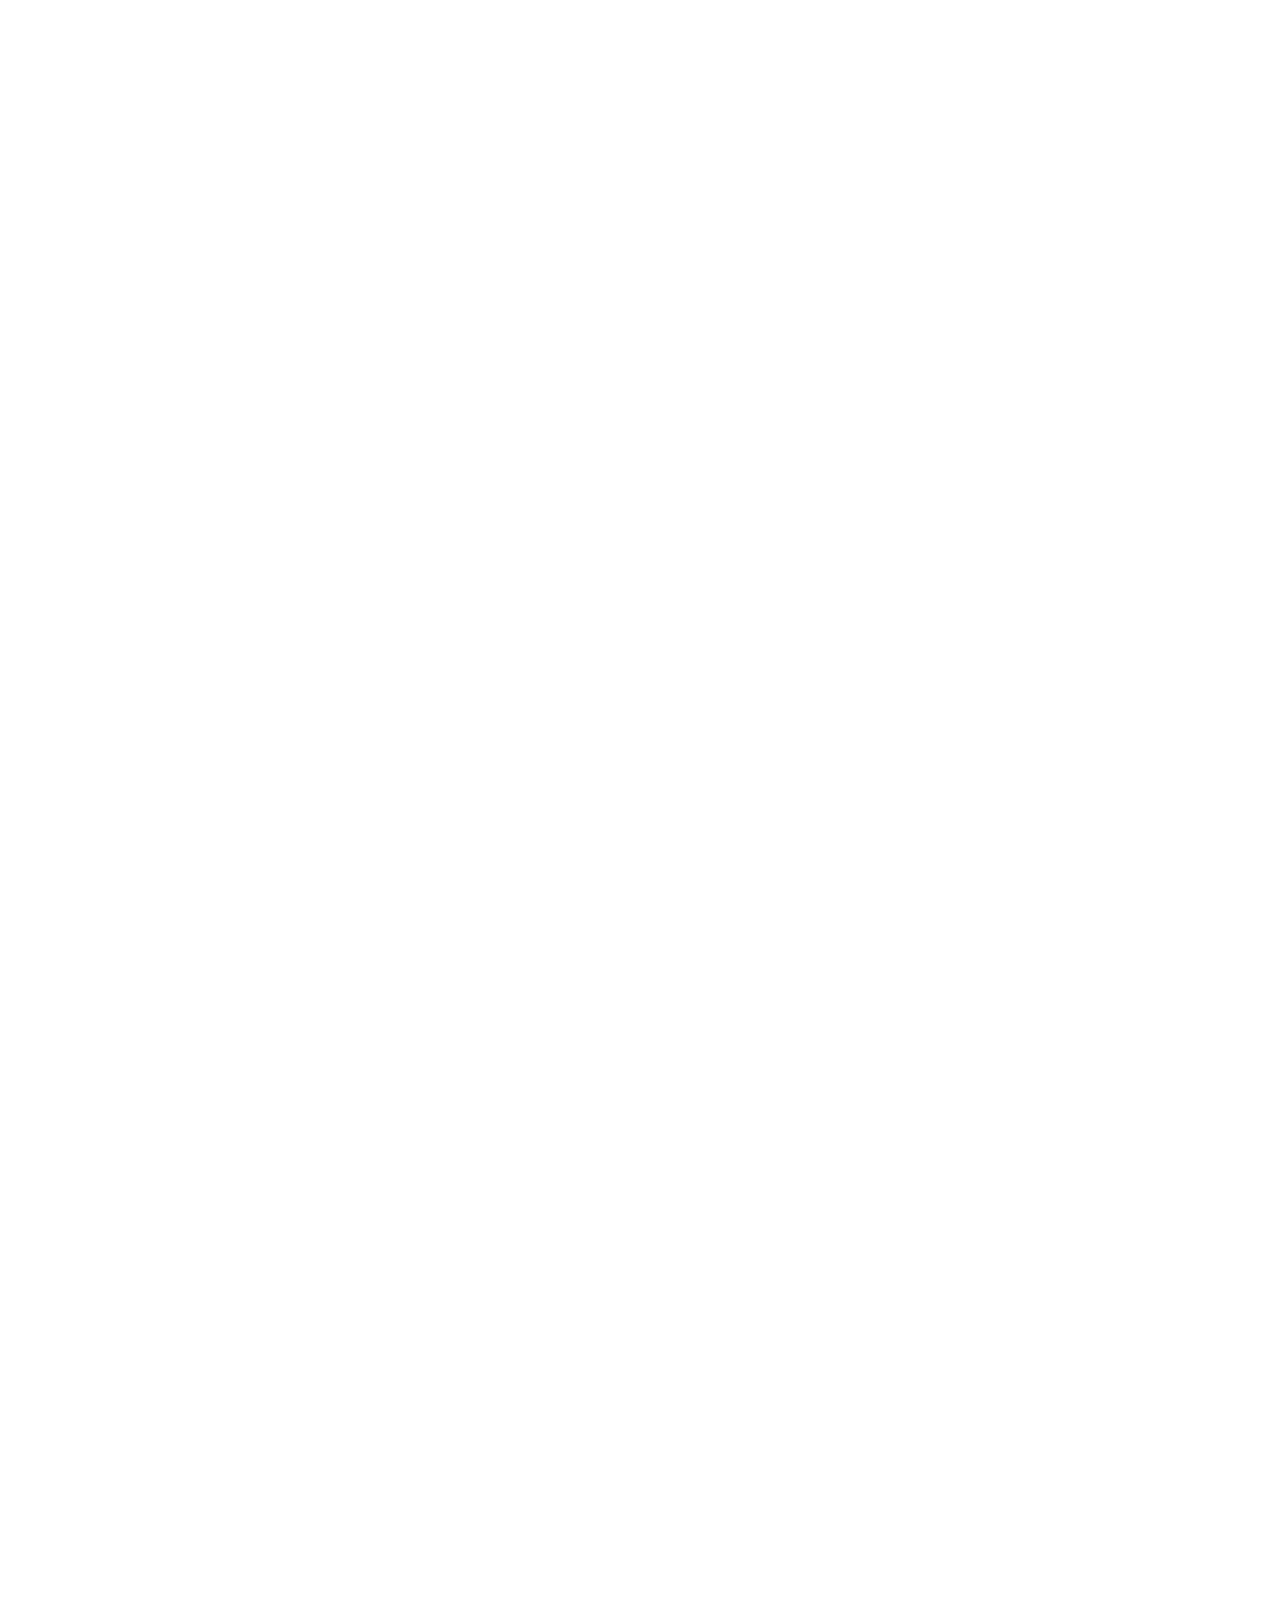
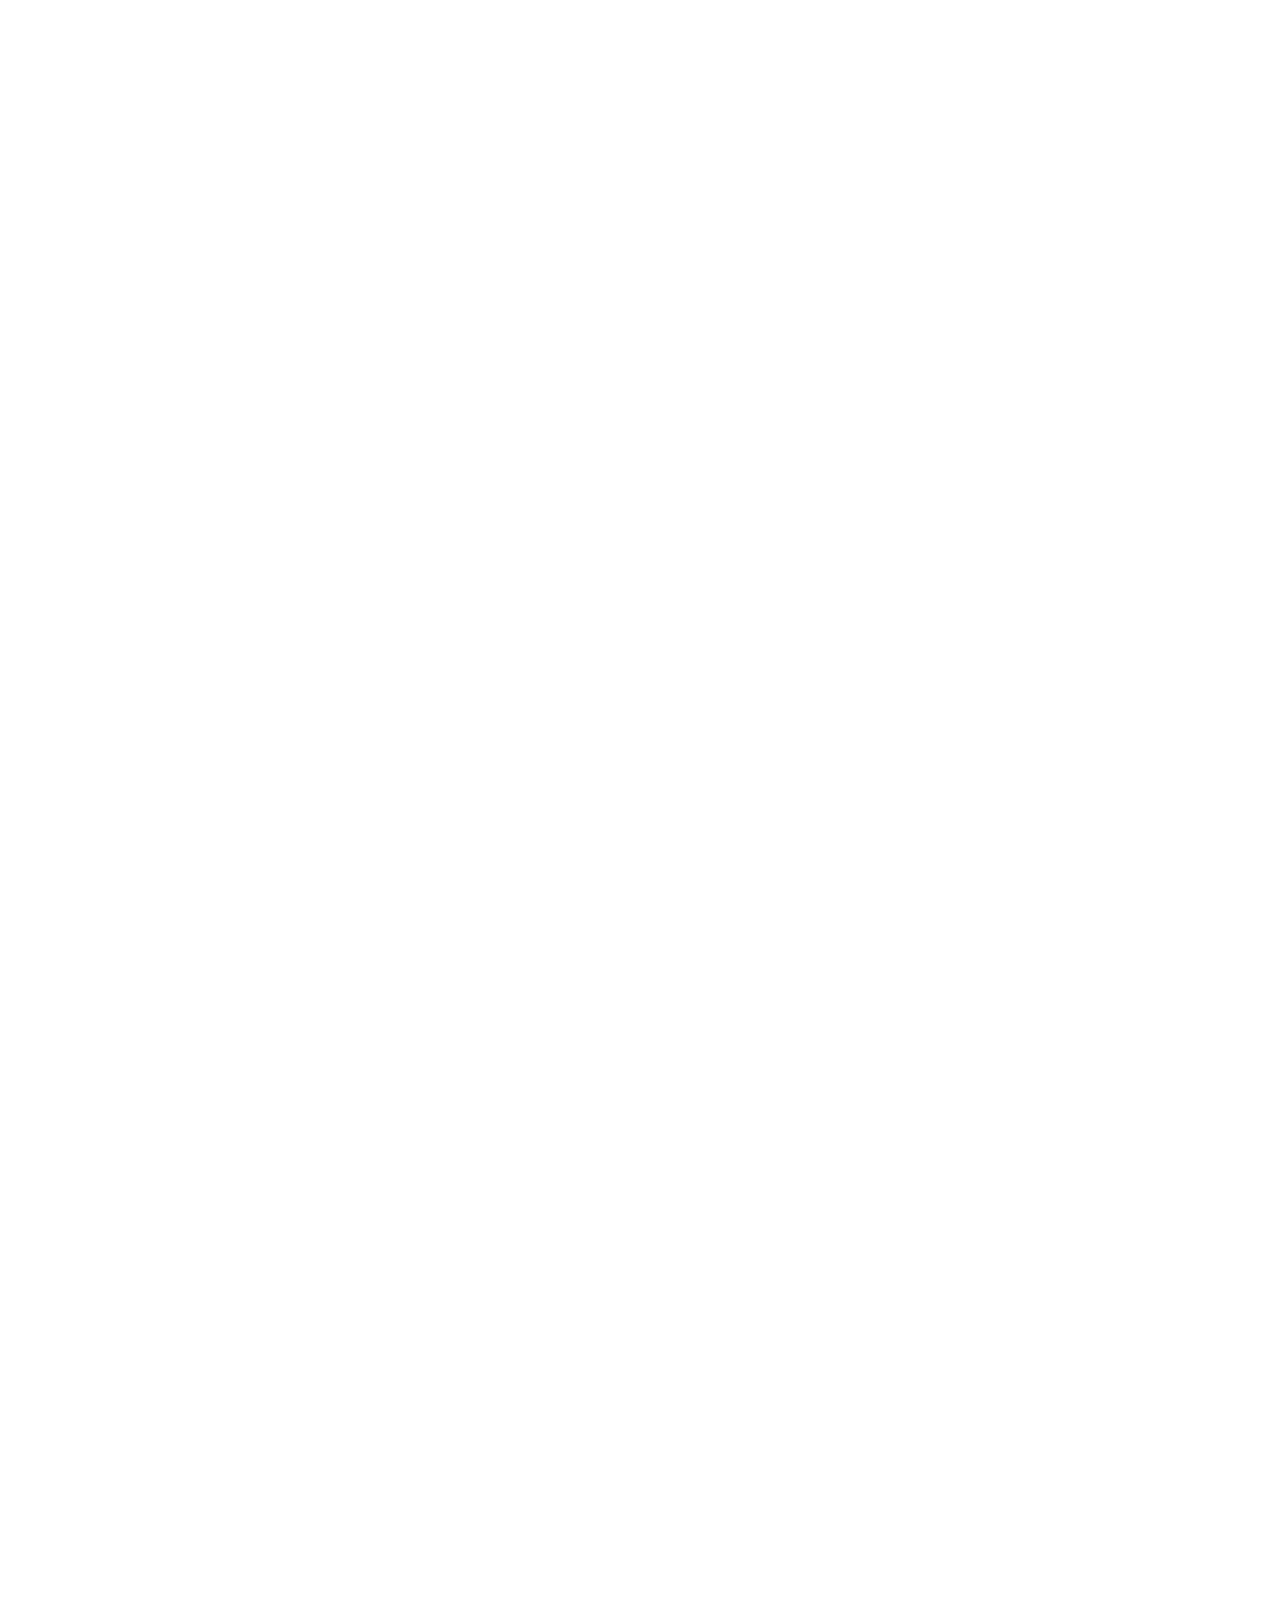
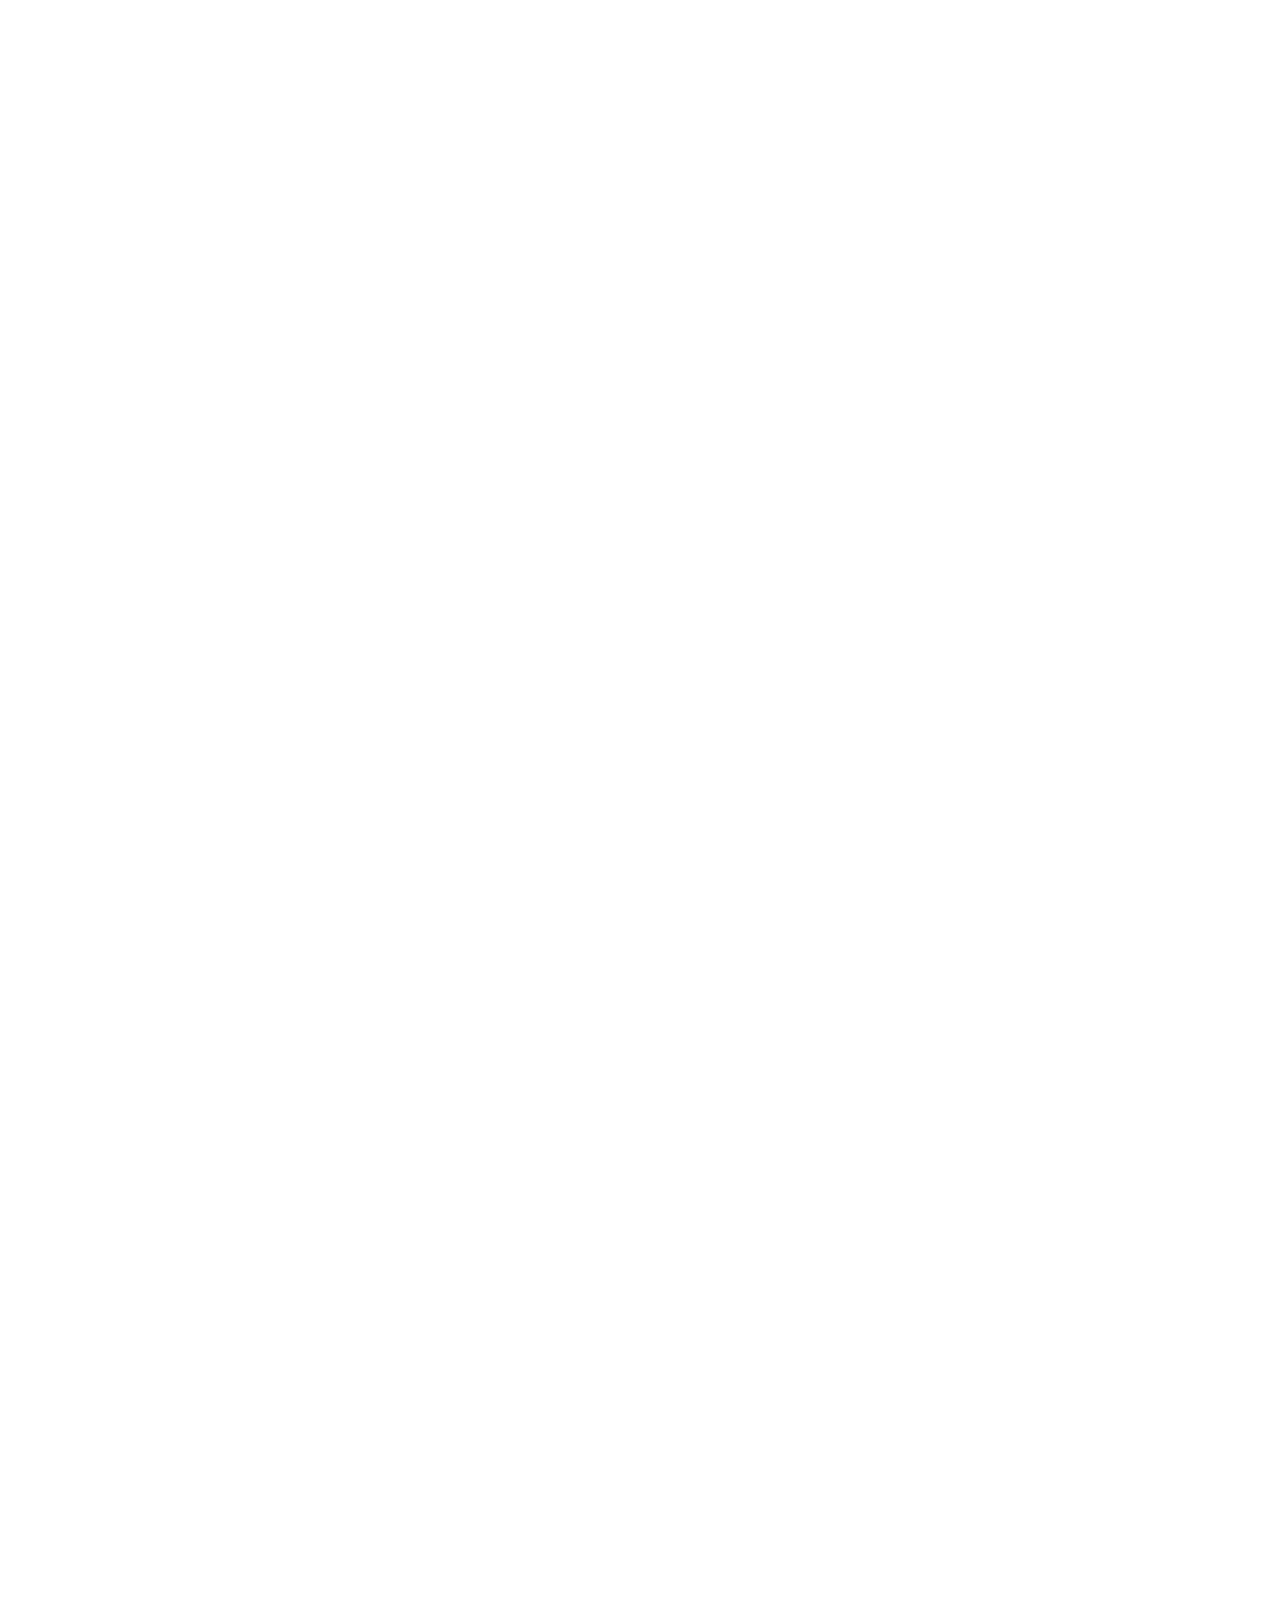
==== commit e195f8b1: "team images added" ====
--- a/about-us.html
+++ b/about-us.html
@@ -199,9 +199,6 @@
                                 success, trust us to power your solar dreams with precision and reliability.</p>
                         </div>
                         <div class="row">
-                          
-                            
-                            
                             <div class="link">
                                 <div class="link-1">
                                     <ul>
@@ -222,13 +219,11 @@
             </div>
             <!-- END EXPERIENCES -->
 
-        
-
              <!-- REQUEST-->
              <div class="row-request style-2 ">
                 <div class="col-xl-6 col-lg-12"><img class="img-left style-2" src='assets/images/sustainable.jpg'  alt="Image" ></div>
                 <div class="col-md-6"><img class="img-right" src="assets/images/commer.avif"  alt="Image"></div>
-                <div >
+                <div>
                     <div class="row-request-inner">                        
                         <div class="row-request-right wow fadeInUp"> 
                             <div class="themesflat-headings style-1  clearfix wow fadeInUp">
@@ -239,14 +234,14 @@
                             <div class="service-inner-text style-3 wow fadeInUp">
                                 <div class="icon zingbox-icon-Solar-power-light "></div>
                                 <div class="text-wrap">
-                                    <h3 class="heading"><a href="service-detail.html">Expertise in Solar Technology</a></h3>
+                                    <h3 class="heading"><a href="service.html">Solar Tech Proficiency</a></h3>
                                     <p class="sub-heading"> Leading the charge in innovative solar energy solutions.  </p>
                                 </div>
                             </div>
                             <div class="service-inner-text style-3  wow fadeInUp">
                                 <div class="icon zingbox-icon-Solar-power-light"></div>
                                 <div class="text-wrap">
-                                    <h3 class="heading"><a href="service-detail.html">Green Solutions for a Sustainable Future</a></h3>
+                                    <h3 class="heading"><a href="service.html">Green Innovation Solutions</a></h3>
                                     <p class="sub-heading"> Driving sustainability forward with eco-friendly innovations.   </p>
                                 </div>
                             </div>
